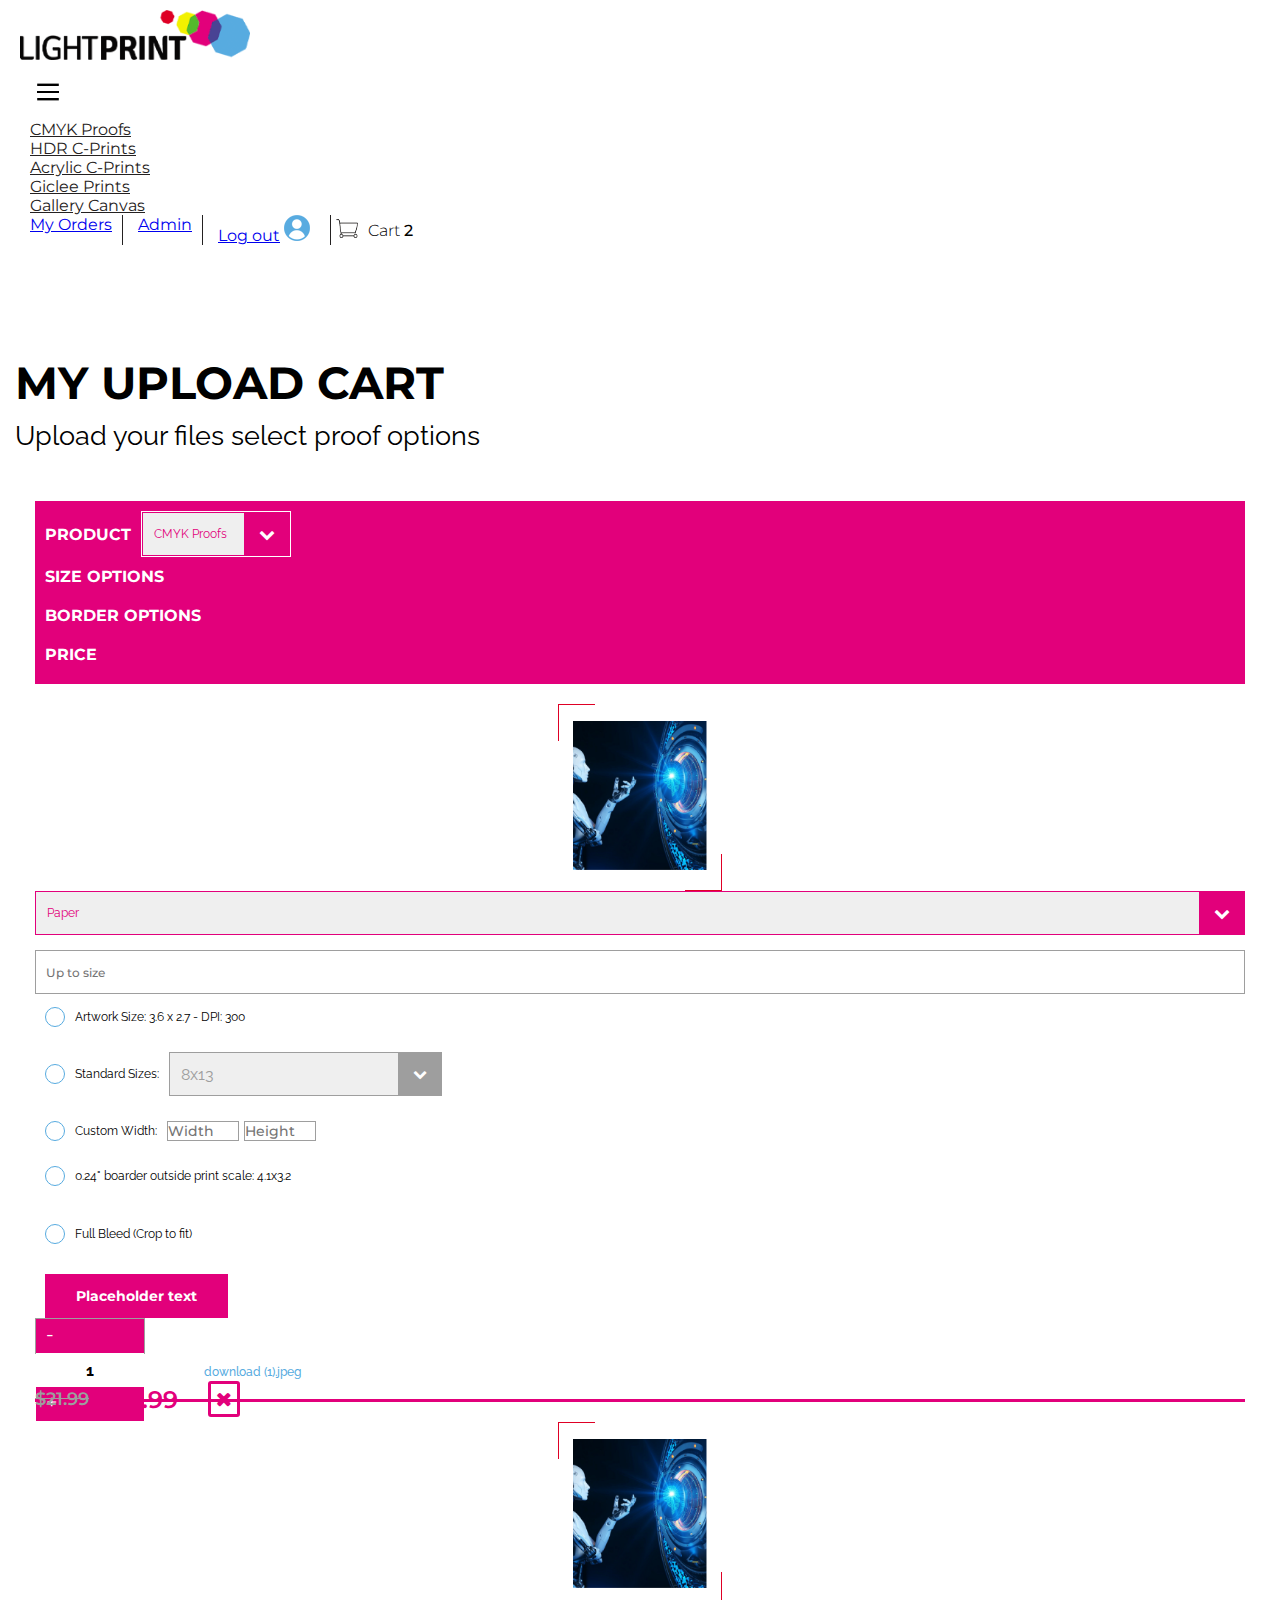
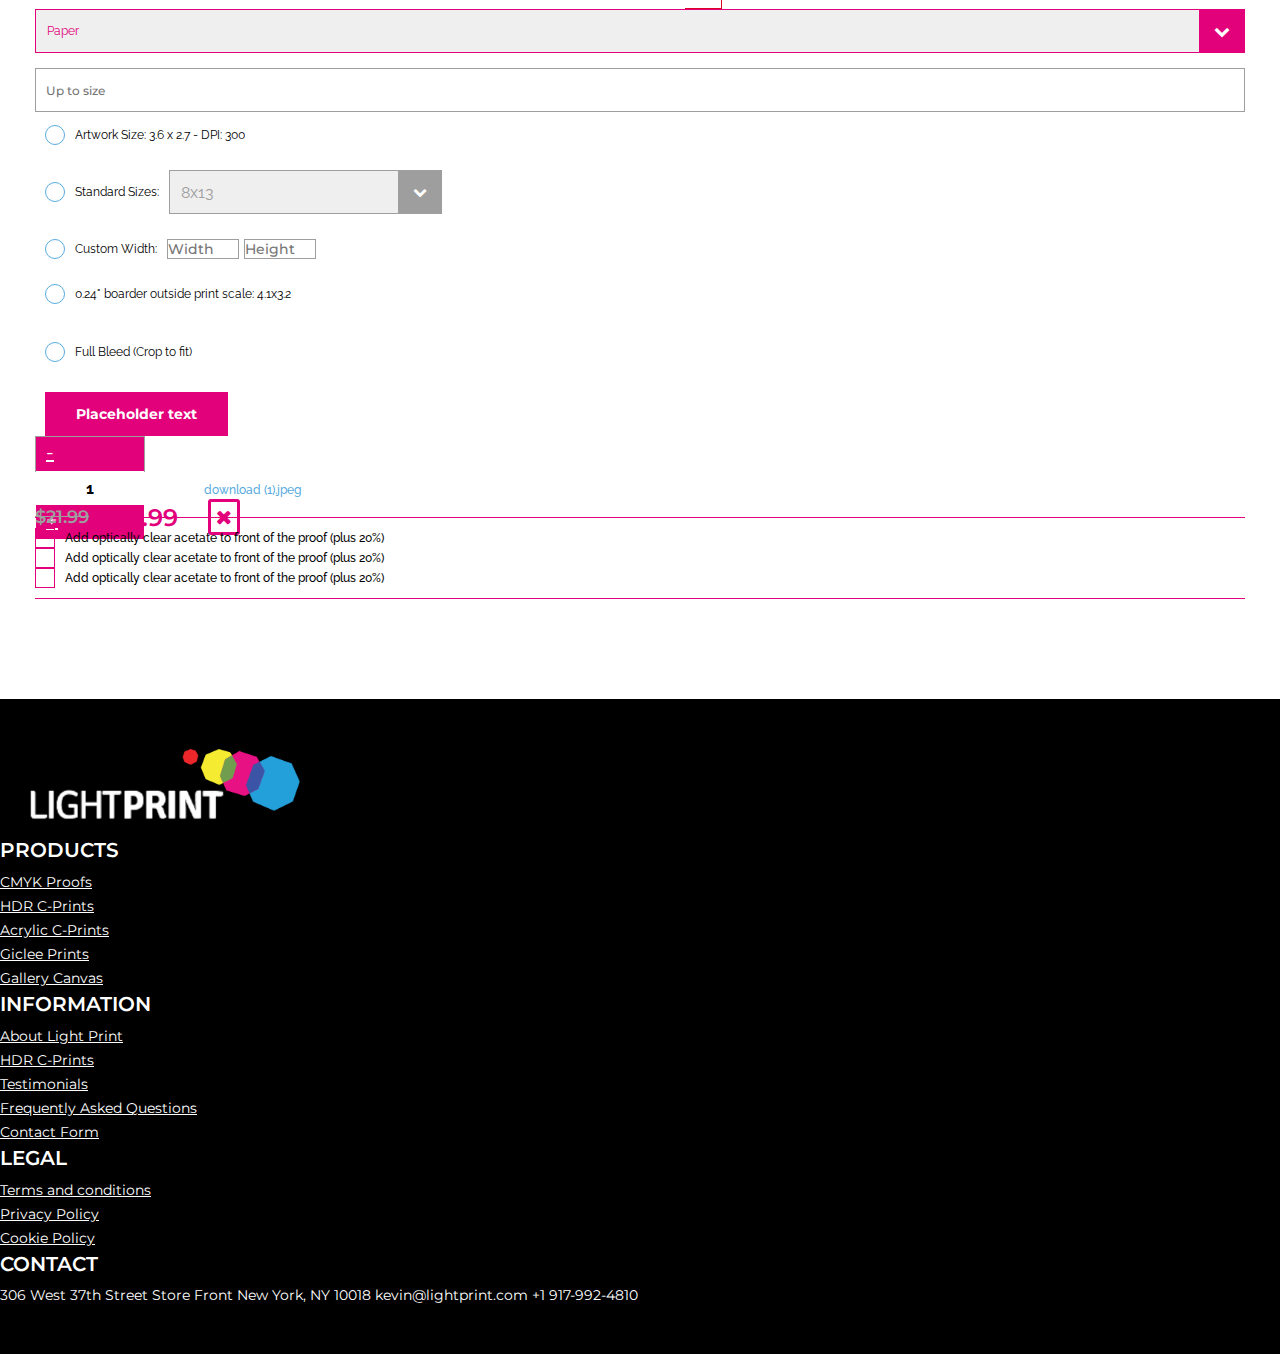
==== index.html @ 0cfaafa6 "first commit" ====
<!DOCTYPE html>
<html class="no-js" lang="en">
   <head>
      <meta http-equiv="Content-Type" content="text/html; charset=UTF-8">
      <meta http-equiv="x-ua-compatible" content="ie=7">
      <!--render Internet Explorer v7 standards mode regardless of doctype-->
      <meta http-equiv="x-ua-compatible" content="ie=emulateie7">
      <!--render according to doctype, standards is v7 and quirks is v5-->
      <meta http-equiv="x-ua-compatible" content="ie=8">
      <!--render Internet Explorer v8 standards mode regardless of doctype-->
      <meta http-equiv="x-ua-compatible" content="ie=emulateie8">
      <!--render according to doctype, standards is v8 and quirks is v5-->
      <meta http-equiv="x-ua-compatible" content="ie=edge">
      <!--render using latest version of Internet Explorer-->
      <meta http-equiv="x-ua-compatible" content="ie=5">
      <!--render using Internet Explorer v7 quirks mode, which is like v5-->
      <meta http-equiv="x-ua-compatible" content="ie=5; ie=8">
      <!--render using v8 if available, otherwise use v5 instead of v6 or v7-->
      <meta http-equiv="x-ua-compatible" content="chrome=1">
      <!--render using Chrome if available-->
      <meta http-equiv="x-ua-compatible" content="ie=emulateie7; chrome=1">
      <!--render Chrome if available or Internet Explorer v7-->
      <meta name="google-site-verification" content="0XYpGK5xpKSmNzMzrvi33Sb9QMF3Yn48p1UPnIRQwAw">
      <meta name="viewport" content="width=device-width, initial-scale=1, shrink-to-fit=no">
      <meta name="description" content="">
      <meta name="keywords" content="">
      <meta name="author" content="">
      <link rel="preconnect" href="https://fonts.googleapis.com">
      <link rel="preconnect" href="https://fonts.gstatic.com" crossorigin>
      <link href="https://fonts.googleapis.com/css2?family=Montserrat:wght@100;200;300;400;500;600;700;800;900&display=swap" rel="stylesheet">
      <link href="https://fonts.googleapis.com/css2?family=Raleway:wght@100;200;300;400;500;600;700;800;900&display=swap" rel="stylesheet">
      <link rel="stylesheet" href="https://cdnjs.cloudflare.com/ajax/libs/font-awesome/4.7.0/css/font-awesome.css" integrity="sha512-5A8nwdMOWrSz20fDsjczgUidUBR8liPYU+WymTZP1lmY9G6Oc7HlZv156XqnsgNUzTyMefFTcsFH/tnJE/+xBg==" crossorigin="anonymous" referrerpolicy="no-referrer" />
      <title>Cart</title>
      <link rel="stylesheet" href="https://cdn.jsdelivr.net/npm/bootstrap@4.6.2/dist/css/bootstrap.min.css" integrity="sha384-xOolHFLEh07PJGoPkLv1IbcEPTNtaed2xpHsD9ESMhqIYd0nLMwNLD69Npy4HI+N" crossorigin="anonymous">
      <link rel="stylesheet" href="assets/css/new.css">
   </head>
   <body>
      <header class="main_header_bg" >
         <div class="navbar-container" id="navbar" >
            <div class="navbar navbar-expand-lg">
               <a class="navbar-brand" href="/">
                  <div class="main_header__logo">
                     <img src="./assets/images/logo_1.png">
                  </div>
               </a>
               <button class="navbar-toggler" data-target="#collapsibleNavbar" data-toggle="collapse" id="toggle-menu">
               </button>
               <div class="collapse navbar-collapse" id="collapsibleNavbar">
                  <ul class="navbar-nav mx-auto">
                     <li class="nav-item ">
                        <a class="" href="#">CMYK Proofs</a>
                     </li>
                     <li class="nav-item ">
                        <a class="" href="#">HDR C-Prints</a>
                     </li>
                     <li class="nav-item ">
                        <a class="" href="#">Acrylic C-Prints</a>
                     </li>
                     <li class="nav-item ">
                        <a class="" href="#">Giclee Prints</a>
                     </li>
                     <li class="nav-item ">
                        <a class="" href="#">Gallery Canvas</a>
                     </li>
                  </ul>
                  <div class="form-inline header__info">
                     <div class="login">
                        <a class="log" href="#">My Orders</a>
                     </div>
                     <div class="login">
                        <a class="log" href="#">Admin</a>
                     </div>
                     <div class="login">
                        <a class="log" href="users/sign_out">Log out</a>
                        <a class="user" href="#"><img src="./assets/images/user-icon.png"></a>
                     </div>
                     <div class="cart-panel">
                        <a href="cart"><img src="./assets/images/cart.png"></a>
                        <h2>Cart <span>2</span></h2>
                     </div>
                     <div class="iconLink iconLink_clock"></div>
                     <div class="iconLink iconLink_phone"></div>
                  </div>
               </div>
            </div>
            <div class="num" style="background-image: url('');">
               <h2 class="text-center">9179924810</h2>
            </div>
            <div class="num-mobile">
               <h2 class="text-left">9179924810</h2>
            </div>
         </div>
      </header>
      <main>
         <section class="upload-wrapper">
            <div class="container-custom">
               <div class="header-section text-center">
                  <h1>MY UPLOAD CART</h1>
                  <p>Upload your files select proof options </p>
               </div>
               <div class="scrollable-div">
                  <div class="custom-table">
                     <div class="table-header row align-items-center element desktop-table-header" style="background-color: #E2007B;" id ='element-1'>
                        <div class="col-md-4">
                           <div class="header-filter row">
                              <div class="col-5">
                                 <h2>PRODUCT</h2>
                              </div>
                              <div class="col-7">
                                 <div class="dropdown-wrapper tooltip-wrapper" style="border: 1px solid #fff;">
                                    <span class="tooltiptext">Placeholder text</span>
                                    <select class="product_dropdown" style="border: 1px solid #e2007b; color: #e2007b;" id="element-select">
                                       <option selected="selected" value="cmyk-proofs">CMYK Proofs</option>
                                       <option value="hdr-c-prints">HDR C-Prints</option>
                                       <option value="acrylic-c-prints">Acrylic C-Prints</option>
                                       <option value="giclee-prints">Giclee Prints</option>
                                       <option value="gallery-canvas">Gallery Canvas</option>
                                    </select>
                                    <div class="icon-div" style="background-color: #e2007b;">
                                       <i class="fa fa-chevron-down"></i>
                                    </div>
                                 </div>
                              </div>
                           </div>
                        </div>
                        <div class="col-md-3">
                           <h2>SIZE OPTIONS</h2>
                        </div>
                        <div class="col-md-3">
                           <h2>Border Options</h2>
                        </div>
                        <div class="col-md-2">
                           <h2 class="text-center">
                              <div class="price-title-wrapper">PRICE</div>
                           </h2>
                        </div>
                     </div>
                     <div class="data-container">
                        <div class="table-body row">
                           <div class="col-md-4">
                              <!-- mobile header -->
                              <div class="table-header row align-items-center element table-mobile-header product-bar" style="background-color: #E2007B;" id ='element-1'>
                                 <div class="col-12">
                                    <div class="header-filter row">
                                       <div class="col-5">
                                          <h2>PRODUCT</h2>
                                       </div>
                                       <div class="col-7">
                                          <div class="dropdown-wrapper tooltip-wrapper" style="border: 1px solid #fff;">
                                             <span class="tooltiptext">Placeholder text</span>
                                             <select class="product_dropdown" style="border: 1px solid #e2007b; color: #e2007b;" id="element-select">
                                                <option selected="selected" value="cmyk-proofs">CMYK Proofs</option>
                                                <option value="hdr-c-prints">HDR C-Prints</option>
                                                <option value="acrylic-c-prints">Acrylic C-Prints</option>
                                                <option value="giclee-prints">Giclee Prints</option>
                                                <option value="gallery-canvas">Gallery Canvas</option>
                                             </select>
                                             <div class="icon-div" style="background-color: #e2007b;">
                                                <i class="fa fa-chevron-down"></i>
                                             </div>
                                          </div>
                                       </div>
                                    </div>
                                 </div>
                              </div>
                              <!-- end of mobile header -->
                              <div class="row">
                                 <div class="col-md-5">
                                    <div class="image-wrapper">
                                       <div class="top-box"></div>
                                       <img src="assets/images/example-image.png" alt="" class="preview-image">
                                       <div class="bottom-box"></div>
                                    </div>
                                    <!-- mobile image name -->
                                    <h2 class="image-label mobile-display">download (1).jpeg</h2>
                                    <!-- end of image name -->
                                 </div>
                                 <div class="col-md-7">
                                    <div class="selection-container">
                                       <div class="dropdown-wrapper tooltip-wrapper">
                                          <span class="tooltiptext">Placeholder text</span>
                                          <select class="product_dropdown" style="border: 1px solid #e2007b; color: #e2007b;" >
                                             <option selected="selected" value="cmyk-proofs">Paper</option>
                                             <option value="hdr-c-prints" >Placeholder text</option>
                                             <option value="acrylic-c-prints">Placeholder text</option>
                                             <option value="giclee-prints">Placeholder text</option>
                                             <option value="gallery-canvas">Placeholder text</option>
                                          </select>
                                          <div class="icon-div" style="background-color: #e2007b;">
                                             <i class="fa fa-chevron-down"></i>
                                          </div>
                                       </div>
                                       <div class="text-field tooltip-wrapper rel">
                                          <span class="tooltiptext">Placeholder text</span>
                                          <input type="text" placeholder="Up to size">
                                       </div>
                                    </div>
                                 </div>
                              </div>
                           </div>
                           <div class="col-md-3">
                              <!-- mobile header -->
                              <div class="table-header row align-items-center element table-mobile-header" style="background-color: #E2007B;" id ='element-1'>
                                 <div class="col-12">
                                    <h2>SIZE OPTIONS</h2>
                                 </div>
                              </div>
                              <!-- end of mobile header -->
                              <div class="size-options">
                                 <div class="option-row">
                                    <div class="option-wrapper tooltip-wrapper">
                                       <span class="tooltiptext">Placeholder text</span>
                                       <input type="radio" name="art_size" id ="size_1">
                                       <label for="size_1"><span></span></label>
                                       <div class="option-name">
                                          Artwork Size:  3.6 x 2.7 - DPI: 300
                                       </div>
                                    </div>
                                 </div>
                                 <div class="option-row tooltip-wrapper">
                                    <span class="tooltiptext">Placeholder text</span>
                                    <div class="option-wrapper">
                                       <input type="radio" name="art_size" id ="size_2">
                                       <label for="size_2"><span></span></label>
                                       <div class="option-name" style="white-space: nowrap;">
                                          Standard Sizes: 
                                       </div>
                                       <div class="dropdown-wrapper">
                                          <select class="product_dropdown" style="border: 1px solid #9E9E9E; color: #9E9E9E;" >
                                             <option selected="selected">8x13</option>
                                             <option>Placeholder text</option>
                                             <option>Placeholder text</option>
                                             <option>Placeholder text</option>
                                             <option>Placeholder text</option>
                                          </select>
                                          <div class="icon-div" style="background-color: #9E9E9E;">
                                             <i class="fa fa-chevron-down"></i>
                                          </div>
                                       </div>
                                    </div>
                                 </div>
                                 <div class="option-row tooltip-wrapper">
                                    <span class="tooltiptext">Placeholder text</span>
                                    <div class="option-wrapper">
                                       <input type="radio" name="art_size" id ="size_3">
                                       <label for="size_3"><span></span></label>
                                       <div class="option-name" style="white-space: nowrap;">
                                          Custom Width:
                                       </div>
                                       <div class="width-container">
                                          <input type="text" name="custom_width" id="custom_width_7446" value="" placeholder="Width" readonly="readonly" autocomplete="off" class="custom_fields custom_width form-control-sm number-field">
                                          <input type="text" name="custom_height" id="custom_height_7446" value="" placeholder="Height" readonly="readonly" autocomplete="off" class="custom_fields custom_height form-control-sm number-field">
                                       </div>
                                    </div>
                                 </div>
                              </div>
                           </div>
                           <div class="col-md-3">
                              <!-- mobile header -->
                              <div class="table-header row align-items-center element table-mobile-header" style="background-color: #E2007B;" id ='element-1'>
                                 <div class="col-12">
                                    <h2>Border Options</h2>
                                 </div>
                              </div>
                              <!-- end of mobile header -->
                              <div class="border-options">
                                 <div class="option-row tooltip-wrapper">
                                    <span class="tooltiptext">Placeholder text</span>
                                    <div class="option-wrapper">
                                       <input type="radio" name="border_option" id ="border_1">
                                       <label for="border_1"><span></span></label>
                                       <div class="option-name">
                                          0.24" boarder outside print scale: 4.1x3.2
                                       </div>
                                    </div>
                                 </div>
                                 <div class="option-row tooltip-wrapper">
                                    <span class="tooltiptext">Placeholder text</span>
                                    <div class="option-wrapper">
                                       <input type="radio" name="border_option" id ="border_2">
                                       <label for="border_2"><span></span></label>
                                       <div class="option-name">
                                          Full Bleed (Crop to fit)
                                       </div>
                                    </div>
                                 </div>
                              </div>
                              <div class="button-row border-button">
                                 <button class="btn customize-btn">Placeholder text</button>
                              </div>
                           </div>
                           <div class="col-md-2">
                              <!-- mobile header -->
                              <div class="table-header row align-items-center element table-mobile-header" style="background-color: #E2007B;" id ='element-1'>
                                 <div class="col-12">
                                    <h2 class="text-center">
                                       <div class="price-title-wrapper">PRICE</div>
                                    </h2>
                                 </div>
                              </div>
                              <!-- end of mobile header -->
                              <div class="mobile-price-container">
                                 <div class="price-wrapper price-counter">
                                    <div class="quantity d-block tooltip-wrapper rel">
                                       <span class="tooltiptext">Add or Remove Quantity</span>
                                       <div class="d-flex align-items-center justify-content-center item-width height-wrapper">
                                          <span class="quantity-remove quantity-button">
                                          <a class="number__minus">-</a>
                                          </span>
                                          <input value="1" min="1" step="1" class="number__field" id="7446_quantity__line_item" readonly="readonly" type="number" >
                                          <span class="quantity-add quantity-button">
                                          <a class="number__plus">+</a>
                                          </span>
                                       </div>
                                       <div class="price-per-page">
                                       </div>
                                    </div>
                                 </div>
                                 <div class="price-main-container">
                                    <div class="price-container">
                                       <div class="class-inner">
                                          <div class="value-price text-center">
                                             <h2 class="discounted-price">
                                                $21.99
                                             </h2>
                                          </div>
                                          <div class="value-price text-center">
                                             <h2 class="original-price">
                                                $21.99
                                             </h2>
                                          </div>
                                       </div>
                                       <a class="close order__delete-link" style="--cart-product-color-var: #e2007b;" id="order_delete_link_7446"  href="#"><i class="fa fa-times"></i></a>
                                    </div>
                                    <!-- <div class="price-container">
                                       </div> -->
                                 </div>
                              </div>
                           </div>
                           <div class="col-12">
                              <h2 class="image-label desktop-display">download (1).jpeg</h2>
                           </div>
                        </div>
                        <div class="table-body row">
                           <div class="col-md-4">
                              <!-- mobile header -->
                              <div class="table-header row align-items-center element table-mobile-header product-bar" style="background-color: #E2007B;" id ='element-1'>
                                 <div class="col-12">
                                    <div class="header-filter row">
                                       <div class="col-5">
                                          <h2>PRODUCT</h2>
                                       </div>
                                       <div class="col-7">
                                          <div class="dropdown-wrapper tooltip-wrapper" style="border: 1px solid #fff;">
                                             <span class="tooltiptext">Placeholder text</span>
                                             <select class="product_dropdown" style="border: 1px solid #e2007b; color: #e2007b;" id="element-select">
                                                <option selected="selected" value="cmyk-proofs">CMYK Proofs</option>
                                                <option value="hdr-c-prints">HDR C-Prints</option>
                                                <option value="acrylic-c-prints">Acrylic C-Prints</option>
                                                <option value="giclee-prints">Giclee Prints</option>
                                                <option value="gallery-canvas">Gallery Canvas</option>
                                             </select>
                                             <div class="icon-div" style="background-color: #e2007b;">
                                                <i class="fa fa-chevron-down"></i>
                                             </div>
                                          </div>
                                       </div>
                                    </div>
                                 </div>
                              </div>
                              <!-- end of mobile header -->
                              <div class="row">
                                 <div class="col-md-5">
                                    <div class="image-wrapper">
                                       <div class="top-box"></div>
                                       <img src="assets/images/example-image.png" alt="" class="preview-image">
                                       <div class="bottom-box"></div>
                                    </div>
                                    <!-- mobile image name -->
                                    <h2 class="image-label mobile-display">download (1).jpeg</h2>
                                    <!-- end of image name -->
                                 </div>
                                 <div class="col-md-7">
                                    <div class="selection-container">
                                       <div class="dropdown-wrapper tooltip-wrapper">
                                          <span class="tooltiptext">Placeholder text</span>
                                          <select class="product_dropdown" style="border: 1px solid #e2007b; color: #e2007b;" >
                                             <option selected="selected" value="cmyk-proofs">Paper</option>
                                             <option value="hdr-c-prints" >Placeholder text</option>
                                             <option value="acrylic-c-prints">Placeholder text</option>
                                             <option value="giclee-prints">Placeholder text</option>
                                             <option value="gallery-canvas">Placeholder text</option>
                                          </select>
                                          <div class="icon-div" style="background-color: #e2007b;">
                                             <i class="fa fa-chevron-down"></i>
                                          </div>
                                       </div>
                                       <div class="text-field tooltip-wrapper rel">
                                          <span class="tooltiptext">Placeholder text</span>
                                          <input type="text" placeholder="Up to size">
                                       </div>
                                    </div>
                                 </div>
                              </div>
                           </div>
                           <div class="col-md-3">
                              <!-- mobile header -->
                              <div class="table-header row align-items-center element table-mobile-header" style="background-color: #E2007B;" id ='element-1'>
                                 <div class="col-12">
                                    <h2>SIZE OPTIONS</h2>
                                 </div>
                              </div>
                              <!-- end of mobile header -->
                              <div class="size-options">
                                 <div class="option-row">
                                    <div class="option-wrapper tooltip-wrapper">
                                       <span class="tooltiptext">Placeholder text</span>
                                       <input type="radio" name="art_size_1" id ="size_1_1">
                                       <label for="size_1_1"><span></span></label>
                                       <div class="option-name">
                                          Artwork Size:  3.6 x 2.7 - DPI: 300
                                       </div>
                                    </div>
                                 </div>
                                 <div class="option-row tooltip-wrapper">
                                    <span class="tooltiptext">Placeholder text</span>
                                    <div class="option-wrapper">
                                       <input type="radio" name="art_size_1" id ="size_2_1">
                                       <label for="size_2_1"><span></span></label>
                                       <div class="option-name" style="white-space: nowrap;">
                                          Standard Sizes: 
                                       </div>
                                       <div class="dropdown-wrapper">
                                          <select class="product_dropdown" style="border: 1px solid #9E9E9E; color: #9E9E9E;" >
                                             <option selected="selected">8x13</option>
                                             <option>Placeholder text</option>
                                             <option>Placeholder text</option>
                                             <option>Placeholder text</option>
                                             <option>Placeholder text</option>
                                          </select>
                                          <div class="icon-div" style="background-color: #9E9E9E;">
                                             <i class="fa fa-chevron-down"></i>
                                          </div>
                                       </div>
                                    </div>
                                 </div>
                                 <div class="option-row tooltip-wrapper">
                                    <span class="tooltiptext">Placeholder text</span>
                                    <div class="option-wrapper">
                                       <input type="radio" name="art_size_1" id ="size_3_1">
                                       <label for="size_3_1"><span></span></label>
                                       <div class="option-name" style="white-space: nowrap;">
                                          Custom Width:
                                       </div>
                                       <div class="width-container">
                                          <input type="text" name="custom_width" id="custom_width_7446" value="" placeholder="Width" readonly="readonly" autocomplete="off" class="custom_fields custom_width form-control-sm number-field">
                                          <input type="text" name="custom_height" id="custom_height_7446" value="" placeholder="Height" readonly="readonly" autocomplete="off" class="custom_fields custom_height form-control-sm number-field">
                                       </div>
                                    </div>
                                 </div>
                              </div>
                           </div>
                           <div class="col-md-3">
                              <!-- mobile header -->
                              <div class="table-header row align-items-center element table-mobile-header" style="background-color: #E2007B;" id ='element-1'>
                                 <div class="col-12">
                                    <h2>Border Options</h2>
                                 </div>
                              </div>
                              <!-- end of mobile header -->
                              <div class="border-options">
                                 <div class="option-row tooltip-wrapper">
                                    <span class="tooltiptext">Placeholder text</span>
                                    <div class="option-wrapper">
                                       <input type="radio" name="border_option_1" id ="border_1_1">
                                       <label for="border_1_1"><span></span></label>
                                       <div class="option-name">
                                          0.24" boarder outside print scale: 4.1x3.2
                                       </div>
                                    </div>
                                 </div>
                                 <div class="option-row tooltip-wrapper">
                                    <span class="tooltiptext">Placeholder text</span>
                                    <div class="option-wrapper">
                                       <input type="radio" name="border_option_1" id ="border_2_1">
                                       <label for="border_2_1"><span></span></label>
                                       <div class="option-name">
                                          Full Bleed (Crop to fit)
                                       </div>
                                    </div>
                                 </div>
                              </div>
                              <div class="button-row border-button">
                                 <button class="btn customize-btn">Placeholder text</button>
                              </div>
                           </div>
                           <div class="col-md-2">
                              <!-- mobile header -->
                              <div class="table-header row align-items-center element table-mobile-header" style="background-color: #E2007B;" id ='element-1'>
                                 <div class="col-12">
                                    <h2 class="text-center">
                                       <div class="price-title-wrapper">PRICE</div>
                                    </h2>
                                 </div>
                              </div>
                              <!-- end of mobile header -->
                              <div class="mobile-price-container">
                                 <div class="price-wrapper price-counter">
                                    <div class="quantity d-block tooltip-wrapper rel">
                                       <span class="tooltiptext">Add or Remove Quantity</span>
                                       <div class="d-flex align-items-center justify-content-center item-width height-wrapper">
                                          <span class="quantity-remove quantity-button">
                                          <a class="number__minus" href="javascript: void(0);">-</a>
                                          </span>
                                          <input value="1" min="1" step="1" class="number__field" id="7446_quantity__line_item" readonly="readonly" type="number">
                                          <span class="quantity-add quantity-button">
                                          <a class="number__plus" href="javascript: void(0);">+</a>
                                          </span>
                                       </div>
                                       <div class="price-per-page">
                                       </div>
                                    </div>
                                 </div>
                                 <div class="price-main-container">
                                    <div class="price-container">
                                       <div class="class-inner">
                                          <div class="value-price text-center">
                                             <h2 class="discounted-price">
                                                $21.99
                                             </h2>
                                          </div>
                                          <div class="value-price text-center">
                                             <h2 class="original-price">
                                                $21.99
                                             </h2>
                                          </div>
                                       </div>
                                       <a class="close order__delete-link" style="--cart-product-color-var: #e2007b;" id="order_delete_link_7446"  href="#"><i class="fa fa-times"></i></a>
                                    </div>
                                 </div>
                              </div>
                           </div>
                           <div class="col-12">
                              <h2 class="image-label desktop-display">download (1).jpeg</h2>
                           </div>
                        </div>
                     </div>
                     <div class="option-upgrade">
                        <div class="row">
                           <div class="col-md-4 tooltip-wrapper">
                              <span class="tooltiptext">Placeholder text</span>
                              <div class="row-checkbox">
                                 <input type="checkbox" name ="add_option_1_1" id ="a_1_1">
                                 <label for="a_1_1">Add optically clear acetate to front of the proof (plus 20%)</label>
                              </div>
                           </div>
                           <div class="col-md-4 tooltip-wrapper">
                              <span class="tooltiptext">Placeholder text</span>
                              <div class="row-checkbox">
                                 <input type="checkbox" name ="add_option_1_1" id ="a_2_1">
                                 <label for="a_2_1">Add optically clear acetate to front of the proof (plus 20%)</label>
                              </div>
                           </div>
                           <div class="col-md-4 tooltip-wrapper">
                              <span class="tooltiptext">Placeholder text</span>
                              <div class="row-checkbox">
                                 <input type="checkbox" name ="add_option_1_1" id ="a_3_1">
                                 <label for="a_3_1">Add optically clear acetate to front of the proof (plus 20%)</label>
                              </div>
                           </div>
                        </div>
                     </div>
                  </div>
               </div>
            </div>
         </section>
      </main>
      <!-- new footer  -->
      <footer>
         <div class="container">
            <div class="row">
               <div class="col-lg-4">
                  <img src="assets/images/logo.png" alt="" class="footer-logo">
               </div>
               <div class="col-lg-2">
                  <div class="menu-links">
                     <h2>PRODUCTS</h2>
                     <ul>
                        <li><a href="#">CMYK Proofs</a></li>
                        <li><a href="#">HDR C-Prints</a></li>
                        <li><a href="#">Acrylic C-Prints</a></li>
                        <li><a href="#">Giclee Prints</a></li>
                        <li><a href="#">Gallery Canvas</a></li>
                     </ul>
                  </div>
               </div>
               <div class="col-lg-2">
                  <div class="menu-links">
                     <h2>INFORMATION</h2>
                     <ul>
                        <li><a href="#">About Light Print
                           </a>
                        </li>
                        <li><a href="#">HDR C-Prints</a></li>
                        <li><a href="#">Testimonials</a></li>
                        <li><a href="#">Frequently Asked Questions</a></li>
                        <li><a href="#">Contact Form</a></li>
                     </ul>
                  </div>
               </div>
               <div class="col-lg-2">
                  <div class="menu-links">
                     <h2>LEGAL</h2>
                     <ul>
                        <li><a href="#">Terms and conditions
                           </a>
                        </li>
                        <li><a href="#">Privacy Policy</a></li>
                        <li><a href="#">Cookie Policy</a></li>
                     </ul>
                  </div>
               </div>
               <div class="col-lg-2">
                  <div class="menu-links">
                     <h2>CONTACT</h2>
                     <p>306 West 37th Street
                        Store Front
                        New York, NY 10018
                        kevin@lightprint.com
                        +1 917-992-4810
                     </p>
                  </div>
               </div>
            </div>
         </div>
      </footer>
      <script src="https://cdnjs.cloudflare.com/ajax/libs/jquery/3.7.1/jquery.min.js" integrity="sha512-v2CJ7UaYy4JwqLDIrZUI/4hqeoQieOmAZNXBeQyjo21dadnwR+8ZaIJVT8EE2iyI61OV8e6M8PP2/4hpQINQ/g==" crossorigin="anonymous" referrerpolicy="no-referrer"></script>
      <script src="https://cdn.jsdelivr.net/npm/bootstrap@4.6.2/dist/js/bootstrap.min.js" integrity="sha384-+sLIOodYLS7CIrQpBjl+C7nPvqq+FbNUBDunl/OZv93DB7Ln/533i8e/mZXLi/P+" crossorigin="anonymous"></script>
      <script src="https://cdn.jsdelivr.net/npm/bootstrap@4.6.2/dist/js/bootstrap.bundle.min.js" integrity="sha384-Fy6S3B9q64WdZWQUiU+q4/2Lc9npb8tCaSX9FK7E8HnRr0Jz8D6OP9dO5Vg3Q9ct" crossorigin="anonymous"></script>
      <script src="assets/js/new.js"></script>
      
   </body>
</html>
---- assets/css/new.css ----
@charset "UTF-8";
@import url("//fonts.googleapis.com/css2?family=Raleway:wght@100;300;400;500;600;700;800;900&display=swap");
.upload-list li .category-select {
  align-items: flex-start;
}

/* line 5, app/assets/stylesheets/contacts.scss */
.upload-list li .category-select .common-select {
  position: relative;
  margin-right: 20px;
}

/* line 8, app/assets/stylesheets/contacts.scss */
.upload-list li .category-select .common-select select {
  -webkit-appearance: none;
  -moz-appearance: none;
  appearance: none;
  outline: 0;
  border: 0;
  box-shadow: none;
  flex: 1;
  padding: 0 1em;
  background-image: none;
  cursor: pointer;
  font-size: 18px;
  font-family: "Raleway", sans-serif;
  font-weight: 500;
  border-top-left-radius: 5px;
  border-bottom-left-radius: 5px;
  padding-right: 57px;
  border: 1px solid;
  height: 50px;
  width: 100%;
}

/* line 32, app/assets/stylesheets/contacts.scss */
.upload-list li .category-select .common-select::after {
  content: "▼";
  position: absolute;
  height: 100%;
  top: 0;
  right: 0;
  transition: 0.25s all ease;
  pointer-events: none;
  font-size: 22px;
  padding: 10px;
  color: #fff;
  border-top-right-radius: 5px;
  border-bottom-right-radius: 5px;
  background-color: #433e3e;
}

/* line 49, app/assets/stylesheets/contacts.scss */
.upload-list li .category-select .common-select.selection-1 select {
  width: 250px;
}

/* line 54, app/assets/stylesheets/contacts.scss */
.upload-list li .category-select .common-select.selection-2 select {
  width: 230px;
  border: 1px solid #686663;
}

/* line 58, app/assets/stylesheets/contacts.scss */
.upload-list li .category-select .common-select.selection-2:after {
  background-color: #686663;
}

/* line 63, app/assets/stylesheets/contacts.scss */
.upload-list li .category-select .common-select.selection-3 select {
  width: 180px;
}

/* line 68, app/assets/stylesheets/contacts.scss */
.upload-list li .category-select .price-wrapper {
  width: 165px;
  text-align: center;
}

/* line 72, app/assets/stylesheets/contacts.scss */
.upload-list li .category-select .value-price {
  text-align: center;
  margin-right: 5px;
}

/* line 75, app/assets/stylesheets/contacts.scss */
.upload-list li .category-select .value-price h2 {
  font-size: 18px;
  position: relative;
}

/* line 80, app/assets/stylesheets/contacts.scss */
.upload-list li .category-select .value-price h2.original-price:after {
  content: "";
  height: 2px;
  width: 100%;
  position: absolute;
  left: 0;
  top: 0;
  bottom: 0;
  margin: auto 0;
}

/* line 92, app/assets/stylesheets/contacts.scss */
.upload-list li .category-select .value-price h2.original-price-with-discount:after {
  content: "";
  height: 2px;
  width: 100%;
  background-color: #f60808;
  position: absolute;
  left: 0;
  top: 0;
  bottom: 0;
  margin: auto 0;
}

/* line 106, app/assets/stylesheets/contacts.scss */
.upload-list li .bottom-options {
  display: flex;
  margin-top: 10px;
}

/* line 109, app/assets/stylesheets/contacts.scss */
.upload-list li .bottom-options .common-wrapper {
  margin-right: 20px;
}

/* line 111, app/assets/stylesheets/contacts.scss */
.upload-list li .bottom-options .common-wrapper .checkbox-div {
  display: flex;
}

/* line 113, app/assets/stylesheets/contacts.scss */
.upload-list li .bottom-options .common-wrapper .checkbox-div input {
  position: absolute;
  left: -9999px;
}

/* line 117, app/assets/stylesheets/contacts.scss */
.upload-list li .bottom-options .common-wrapper .checkbox-div label {
  font-size: 14px;
  display: flex;
  align-items: flex-start;
  position: relative;
  cursor: pointer;
}

/* line 123, app/assets/stylesheets/contacts.scss */
.upload-list li .bottom-options .common-wrapper .checkbox-div label:before {
  content: "";
  height: 20px;
  width: 20px;
  border: 1px solid #000;
  border-radius: 5px;
  display: block;
  flex-shrink: 0;
  margin-right: 5px;
}

/* line 134, app/assets/stylesheets/contacts.scss */
.upload-list li .bottom-options .common-wrapper .checkbox-div input:checked + label:after {
  content: "";
  height: 25px;
  width: 10px;
  border-right: 3px solid #000;
  border-bottom: 3px solid #000;
  position: absolute;
  left: 10px;
  bottom: 5px;
  transform: rotate(45deg);
}

/* line 149, app/assets/stylesheets/contacts.scss */
.upload-list li .bottom-options .wrapper-2 {
  width: 230px;
}

/* line 152, app/assets/stylesheets/contacts.scss */
.upload-list li .bottom-options .wrapper-3 {
  width: 180px;
}

/* line 155, app/assets/stylesheets/contacts.scss */
.upload-list li .bottom-options .spacer {
  width: 180px;
}

/* line 158, app/assets/stylesheets/contacts.scss */
.upload-list li .bottom-options .spacer2 {
  width: 40px;
}

/* line 161, app/assets/stylesheets/contacts.scss */
.upload-list li .bottom-options .final-value {
  margin-right: 20px;
}

/* line 163, app/assets/stylesheets/contacts.scss */
.upload-list li .bottom-options .final-value h2 {
  font-size: 18px;
  position: relative;
}

/* line 170, app/assets/stylesheets/contacts.scss */
.upload-list .line-spacer {
  height: 1px;
  width: 100%;
  background-color: var(--cart-product-color-var);
  margin-top: 20px;
}

/* line 177, app/assets/stylesheets/contacts.scss */
.upload-list .file-name h2 {
  font-size: 16px;
  font-family: "Raleway", sans-serif;
  font-weight: 500;
}

/* line 183, app/assets/stylesheets/contacts.scss */
.upload-list .custom_div {
  font-size: 15px;
  font-family: "Raleway", sans-serif;
  font-weight: 500;
  margin-top: 5px;
}

/* line 189, app/assets/stylesheets/contacts.scss */
.upload-list .refresh_icon {
  font-size: 26px;
  cursor: pointer;
}

/* line 194, app/assets/stylesheets/contacts.scss */
.upload-details ul .quantity {
  margin-right: 0;
}

/* line 197, app/assets/stylesheets/contacts.scss */
.p-t-70 {
  padding-top: 70px;
}

/* line 200, app/assets/stylesheets/contacts.scss */
.ajax-loader {
  width: 35px;
  margin-top: 10px;
}

/* line 1, app/assets/stylesheets/direct-upload.scss */
.direct-upload {
  display: inline-block;
  width: 100%;
  position: relative;
  border-radius: 10px;
  flex: 1 0 calc(100% - 117px);
  height: 6px;
  background: #d3dfeb;
  padding-top: 10px;
}

/* line 13, app/assets/stylesheets/direct-upload.scss */
.direct-upload--pending {
  opacity: 0.6;
}

/* line 17, app/assets/stylesheets/direct-upload.scss */
.direct-upload__progress {
  position: absolute;
  width: 50%;
  top: 0;
  left: 0;
  bottom: 0;
  border-radius: 10px;
  background: var(--cart-product-color-var) !important;
  transition: width 120ms ease-out 60ms ease-in;
  transform: translate3d(0, 0, 0);
}

/* line 29, app/assets/stylesheets/direct-upload.scss */
.direct-upload--complete .direct-upload__progress {
  opacity: 0.4;
}

/* line 33, app/assets/stylesheets/direct-upload.scss */
.direct-upload--error {
  border-color: red;
}

/* line 37, app/assets/stylesheets/direct-upload.scss */
input[type=file][data-direct-upload-url][disabled] {
  display: none;
}

body.lb-disable-scrolling {
  overflow: hidden;
}

.lightboxOverlay {
  position: absolute;
  top: 0;
  left: 0;
  z-index: 9999;
  background-color: black;
  filter: progid:DXImageTransform.Microsoft.Alpha(Opacity=80);
  opacity: 0.8;
  display: none;
}

.lightbox {
  position: absolute;
  left: 0;
  width: 100%;
  z-index: 10000;
  text-align: center;
  line-height: 0;
  font-weight: normal;
  outline: none;
  height: 100% !important;
  display: flex;
  justify-content: center;
  align-items: center;
  flex-direction: column;
}

.lightbox .lb-image {
  display: block;
  height: auto;
  max-width: inherit;
  max-height: none;
  border-radius: 3px;
  /* Image border */
}

.lightbox a img {
  border: none;
}

.lb-outerContainer {
  position: relative;
  zoom: 1;
  width: 250px;
  height: 250px;
  margin: 0 auto;
  border-radius: 4px;
  /* Background color behind image.
         This is visible during transitions. */
  background-color: white;
}

.lb-outerContainer:after {
  content: "";
  display: table;
  clear: both;
}

.lb-loader {
  position: absolute;
  top: 43%;
  left: 0;
  height: 25%;
  width: 100%;
  text-align: center;
  line-height: 0;
}

/*.lb-cancel {
      display: block;
      width: 32px;
      height: 32px;
      margin: 0 auto;
      background: url(../images/loading.gif) no-repeat;
    }*/
.lb-nav {
  position: absolute;
  top: 0;
  left: 0;
  height: 100%;
  width: 100%;
  z-index: 10;
}

.lb-container > .nav {
  left: 0;
}

.lb-nav a {
  outline: none;
  background-image: url("[data-uri]");
}

.lb-prev,
.lb-next {
  height: 100%;
  cursor: pointer;
  display: none;
}

.lb-nav a.lb-prev {
  width: 34%;
  left: 0;
  float: left;
  background: url("../images/arrow-left.png") left 48% no-repeat;
  filter: progid:DXImageTransform.Microsoft.Alpha(Opacity=0);
  opacity: 0;
  transition: opacity 0.6s;
  display: none !important;
}

.lb-nav a.lb-prev:hover {
  filter: progid:DXImageTransform.Microsoft.Alpha(Opacity=100);
  opacity: 1;
}

.lb-nav a.lb-next {
  width: 64%;
  right: 0;
  float: right;
  background: url("../images/arrow-right.png") right 48% no-repeat;
  filter: progid:DXImageTransform.Microsoft.Alpha(Opacity=0);
  opacity: 0;
  transition: opacity 0.6s;
  display: none !important;
}

.lb-nav a.lb-next:hover {
  filter: progid:DXImageTransform.Microsoft.Alpha(Opacity=100);
  opacity: 1;
}

.lb-dataContainer {
  margin: 0 auto;
  padding-top: 5px;
  zoom: 1;
  width: 100%;
  border-bottom-left-radius: 4px;
  border-bottom-right-radius: 4px;
}

.lb-dataContainer:after {
  content: "";
  display: table;
  clear: both;
}

.lb-data {
  padding: 0 4px;
  color: #ccc;
}

.lb-data .lb-details {
  width: 85%;
  float: left;
  text-align: left;
  line-height: 1.1em;
}

.lb-data .lb-caption {
  font-size: 13px;
  font-weight: bold;
  line-height: 1em;
}

.lb-data .lb-caption a {
  color: #4ae;
}

.lb-data .lb-number {
  display: block;
  clear: left;
  padding-bottom: 1em;
  font-size: 12px;
  color: #999999;
  display: none !important;
}

.lb-data .lb-close {
  display: block;
  float: right;
  width: 30px;
  height: 30px;
  background-image: url("/close.png");
  background-size: cover;
  background-repeat: no-repeat;
  filter: invert(1);
  text-align: right;
  outline: none;
  filter: progid:DXImageTransform.Microsoft.Alpha(Opacity=70);
  opacity: 0.7;
  transition: opacity 0.2s;
}

.lb-data .lb-close:hover {
  cursor: pointer;
  filter: progid:DXImageTransform.Microsoft.Alpha(Opacity=100);
  opacity: 1;
}

@font-face {
  font-family: "gilroy-bolduploaded_file";
  src: url("../fonts/Gilroy_fonts/gilroy-bold-webfont.woff2") format("woff2"), url("../fonts/Gilroy_fonts/gilroy-bold-webfont.woff") format("woff");
  font-weight: normal;
  font-style: normal;
}
@font-face {
  font-family: "gilroyextrabold";
  src: url("../fonts/Gilroy_fonts/gilroy-extrabold-webfont.woff2") format("woff2"), url("../fonts/Gilroy_fonts/gilroy-extrabold-webfont.woff") format("woff");
  font-weight: normal;
  font-style: normal;
}
@font-face {
  font-family: "gilroylight";
  src: url("../fonts/Gilroy_fonts/gilroy-light-webfont.woff2") format("woff2"), url("../fonts/Gilroy_fonts/gilroy-light-webfont.woff") format("woff");
  font-weight: normal;
  font-style: normal;
}
html,
body {
  padding: 0;
  margin: 0;
  box-sizing: border-box;
  background-repeat: no-repeat;
}

ul,
li {
  margin: 0;
  padding: 0;
  box-sizing: border-box;
}

li {
  list-style: none;
}

textarea {
  resize: vertical;
}

a:hover {
  text-decoration: none;
}

* html .clearfix {
  height: 1%;
}

* {
  background-repeat: no-repeat;
  margin: 0;
  padding: 0;
  box-sizing: border-box;
}

h1,
h2,
h3,
h4,
h5,
span,
p,
a,
label {
  margin-bottom: 0;
}

img {
  max-width: 100%;
}

input[type=number]::-webkit-outer-spin-button,
input[type=number]::-webkit-inner-spin-button {
  -webkit-appearance: none;
  margin: 0;
}

input[type=number] {
  -moz-appearance: textfield;
}

.ease,
a,
input[type=submit],
button {
  transition: all 0.5s ease;
}

.relative {
  position: relative;
}

.clearfix {
  display: block;
  clear: both;
}

.clearfix:after {
  visibility: hidden;
  display: block;
  font-size: 0;
  content: "";
  clear: both;
  height: 0;
}

.center-div {
  position: absolute;
  top: 50%;
  left: 50%;
  margin-right: -50%;
  transform: translate(-50%, -50%);
}

.middle-div {
  position: absolute;
  top: 50%;
  transform: translate(0, -50%);
}

.hori-div {
  position: absolute;
  left: 50%;
  transform: translate(-50%, 0);
}

.bg-common {
  background-position: center;
  background-size: cover;
  background-repeat: no-repeat;
}

.relative,
.rel {
  position: relative;
}

.absolute,
.abs {
  position: absolute;
}

input:focus,
button:focus,
textarea:focus {
  outline: none;
}

.z-top {
  position: relative;
  z-index: 80;
}

.section_padding {
  padding: 100px 0;
}

.navbar-toggler {
  display: block;
  padding: 27px 19px;
  width: 18px;
  height: 2px;
  border: 0;
  box-sizing: content-box;
  background-clip: content-box;
  transition: background-color 500ms ease-in-out 250ms;
  background-color: #000;
  transform: scale(1.2);
}

.navbar-toggler:hover {
  cursor: pointer;
}

.navbar-toggler:before,
.navbar-toggler:after {
  position: relative;
  content: "";
  display: block;
  width: 18px;
  height: 2px;
  background-color: #000;
  transition: transform 500ms ease-in-out;
}

.navbar-toggler:before {
  top: -6px;
}

.navbar-toggler:after {
  bottom: -4px;
}

.navbar-toggler__text {
  display: none;
}

.navbar-toggler--active {
  background-color: rgba(255, 255, 255, 0);
  transition-delay: 0s;
}

.navbar-toggler--active:before {
  transform: translateY(6px) rotate(-225deg);
}

.navbar-toggler--active:after {
  transform: translateY(-6px) rotate(225deg);
}

body {
  font-family: "Montserrat", sans-serif;
}

#site-header {
  position: fixed;
  left: 0;
  top: 0;
  width: 100%;
  z-index: 100;
  transition: all 0.3s ease;
}

#site-header.hide {
  top: -130px;
}

.container-fluid {
  padding: 0 10%;
}

header .navbar {
  padding: 10px 50px;
}

header .navbar .navbar-nav li {
  margin: 0 20px;
}

header .navbar .navbar-nav li a {
  color: #242121;
  font-size: 18px;
}

header .header__info {
  display: flex;
  align-items: right;
}

header .header__info .login {
  border-right: 1px solid #242121;
  margin-right: 5px;
  padding: 0px 10px;
}

header .header__info .login a.user {
  display: inline-block;
  margin-right: 10px;
}

header .header__info .login a.toggle-login-modal {
  background-color: #58abe0;
  padding: 7px 20px;
  color: #fff;
  border-radius: 5px;
}

header .header__info .cart-panel {
  display: flex;
  align-items: center;
}

header .header__info .cart-panel a {
  display: inline-block;
  margin-right: 10px;
}

header .header__info .cart-panel h2 {
  font-size: 18px;
  font-weight: 300;
}

header .header__info .cart-panel h2 span {
  font-weight: 500;
}

header .header-tagline {
  background-color: #242121;
  padding: 10px 20px;
  text-align: center;
}

header .header-tagline h2 {
  color: #fff;
  font-size: 18px;
  font-weight: 600;
  text-transform: uppercase;
}

.home-1 img.banner {
  height: 400px;
  width: 100%;
  -o-object-fit: cover;
  object-fit: cover;
}

.home-1 .banner-content {
  padding: 50px 0 0px;
}

.home-1 .banner-content .custom-container {
  padding: 0 150px;
}

.home-1 .banner-content img {
  height: auto;
  -o-object-fit: contain;
  object-fit: contain;
  margin-top: -60px;
}

.home-1 .banner-content h1 {
  color: #fff;
  font-size: 45px;
  text-transform: uppercase;
  font-weight: 700;
  line-height: 1;
}

.home-1 .banner-content .divider {
  height: 2px;
  width: 100%;
  background-color: #fff;
  margin: 10px 0;
}

.home-1 .banner-content p {
  font-family: "Raleway", sans-serif;
  color: #fff;
  font-size: 26px;
  font-weight: 400;
  line-height: 1;
}

.home-1 .banner-content iframe {
  margin-top: -9rem;
  position: absolute;
  top: 0;
  width: 100%;
  height: 100%;
  left: 0;
}

.video-outer {
  position: relative;
  padding-top: 58.25%;
}

.home-2 {
  padding: 100px 0;
}

.home-2 ul.accordion-list li {
  margin-bottom: 40px;
}

.home-2 ul.accordion-list li .accordion-body .graphic-wrapper .box {
  height: 37px;
  width: 37px;
}

.home-2 ul.accordion-list li .accordion-body .graphic-wrapper .box.box-top {
  margin-right: auto;
  border-top: 1px solid #df0025;
  border-left: 1px solid #df0025;
  margin-bottom: -30px;
}

.home-2 ul.accordion-list li .accordion-body .graphic-wrapper .box.box-bottom {
  margin-left: auto;
  border-bottom: 1px solid #df0025;
  border-right: 1px solid #df0025;
  margin-top: -30px;
}

.home-2 ul.accordion-list li .accordion-body .graphic-wrapper .graphic-box {
  text-align: center;
  padding: 50px;
  position: relative;
}

.home-2 ul.accordion-list li .accordion-body .graphic-wrapper .graphic-box img.graphic {
  height: 80px;
  width: auto;
  -o-object-fit: contain;
  object-fit: contain;
  margin-bottom: 10px;
}

.home-2 ul.accordion-list li .accordion-body .graphic-wrapper .graphic-box img.shade {
  position: absolute;
  left: 0;
  bottom: 0;
  pointer-events: none;
}

.home-2 ul.accordion-list li .accordion-body .graphic-wrapper .graphic-box a {
  color: #57abe0;
  font-size: 18px;
  font-weight: 700;
  border-bottom: 1px solid;
}

.home-2 ul.accordion-list li .accordion-body .content {
  background-color: #fcfcfc;
}

.home-2 ul.accordion-list li .accordion-body .content .button-div {
  text-align: right;
  background-color: #fcfcfc;
}

.home-2 ul.accordion-list li .accordion-body .content .button-div button {
  border: none;
  background-color: transparent;
  font-size: 18px;
  font-weight: 700;
  position: relative;
  padding: 10px;
  padding-right: 50px;
  padding-bottom: 30px;
  margin-bottom: -13px;
  margin-right: -9px;
}

.home-2 ul.accordion-list li .accordion-body .content .button-div button img {
  position: absolute;
  height: 100%;
  width: 100%;
  right: 0;
  bottom: 0;
}

.home-2 ul.accordion-list li .accordion-body .content .button-div {
  display: flex;
  justify-content: space-between;
  align-items: center;
  margin-top: 10px;
}

.home-2 ul.accordion-list li .accordion-body .content .button-div .button-upload {
  margin-bottom: 10px;
}

.home-2 ul.accordion-list li .accordion-body .content .button-div button {
  margin-bottom: 0;
  padding: 8px 10px;
}

.home-2 ul.accordion-list li .accordion-body .content .button-div {
  padding: 10px 20px;
}

.button-upload a {
  display: block;
  width: 100%;
  padding: 8px 10px;
  border-radius: 5px;
  color: #fff;
  font-size: 16px;
  font-weight: 600;
}

.home-2 ul.accordion-list li .accordion-body .content img.paper-tip {
  position: absolute;
  right: 0;
  bottom: -22px;
  right: -18px;
  height: 100px;
  pointer-events: none;
}

.home-2 ul.accordion-list li .accordion-body .content p {
  font-family: "Raleway", sans-serif;
  font-weight: 300;
  color: #262323;
  font-size: 18px;
  padding: 50px 50px 0;
  position: relative;
  width: 100%;
  display: -webkit-box;
  -webkit-line-clamp: 3;
  -webkit-box-orient: vertical;
  text-overflow: ellipsis;
  overflow: hidden;
}

.home-2 ul.accordion-list li .accordion-body .close-button {
  display: flex;
  align-items: center;
}

.home-2 ul.accordion-list li .accordion-body .close-button .line {
  height: 1px;
  width: 100%;
  background-color: #d6d1ce;
}

.home-2 ul.accordion-list li .accordion-body .close-button .button {
  display: flex;
  align-items: center;
  margin-left: 20px;
  flex-shrink: 0;
}

.home-2 ul.accordion-list li .accordion-body .close-button .button h4 {
  font-size: 20px;
  font-family: "Raleway", sans-serif;
  font-weight: 500;
  margin-right: 10px;
  color: #000;
}

.home-2 ul.accordion-list li .accordion-body .body-content-accor {
  display: none;
  padding-top: 50px;
}

.home-2 ul.accordion-list li .accordion-body .body-content-accor .table-wrapper {
  max-width: 985px;
  margin: 0 auto;
}

.home-2 ul.accordion-list li .accordion-body .body-content-accor .table-wrapper .table-head .row {
  padding-top: 20px;
  padding-bottom: 20px;
  background-color: #fcfcfc;
}

.home-2 ul.accordion-list li .accordion-body .body-content-accor .table-wrapper .table-head h2 {
  font-size: 18px;
  font-weight: 700;
  text-transform: uppercase;
  text-align: center;
}

.home-2 ul.accordion-list li .accordion-body .body-content-accor .table-wrapper .table-data .row {
  border-bottom: 1px solid #f3f2f1;
  padding-top: 10px;
  padding-bottom: 10px;
}

.home-2 ul.accordion-list li .accordion-body .body-content-accor .table-wrapper .table-data h2 {
  text-align: center;
  font-weight: 600;
  font-size: 20px;
  color: #1a1614;
}

.home-2 ul.accordion-list li .accordion-body .body-content-accor .table-wrapper .button-upload {
  text-align: center;
  margin-top: 50px;
}

.home-2 ul.accordion-list li .accordion-body .body-content-accor .table-wrapper .button-upload a {
  display: block;
  width: 100%;
  padding: 8px 10px;
  border-radius: 5px;
  color: #fff;
  font-size: 24px;
  font-weight: 600;
}

.home-2 ul.accordion-list li .accordion-body .content-text.active {
  height: auto;
  overflow: unset;
  display: block;
  -webkit-line-clamp: unset;
  -webkit-box-orient: unset;
  text-overflow: unset;
}

.home-2 ul.accordion-list li .accordion-body .infos-related {
  margin-top: 50px;
}

.home-2 ul.accordion-list li .accordion-body .infos-related img {
  height: 260px;
  width: 100%;
  -o-object-fit: cover;
  object-fit: cover;
}

.testimonial-section {
  background-color: #fafafa;
  padding: 100px 0;
}

.testimonial-section .head {
  text-align: center;
  margin-bottom: 60px;
}

.testimonial-section .head h2 {
  font-size: 40px;
  font-weight: bold;
  color: #262323;
  text-transform: uppercase;
  margin-bottom: 10px;
}

.testimonial-section .head p {
  font-size: 18px;
  font-family: "Raleway", sans-serif;
  font-weight: 500;
  color: #262323;
}

.testimonial-section .owl-carousel li .review-wrapper {
  text-align: center;
}

.testimonial-section .owl-carousel li .review-wrapper img {
  height: 41px;
  width: auto;
  display: block;
  margin: 0 auto 40px;
}

.testimonial-section .owl-carousel li .review-wrapper p {
  font-size: 18px;
  font-family: "Raleway", sans-serif;
  font-weight: 600;
  font-style: italic;
  margin-bottom: 20px;
}

.testimonial-section .owl-carousel li .review-wrapper h2 {
  font-size: 18px;
  font-family: "Raleway", sans-serif;
  font-weight: 500;
  margin-bottom: 20px;
}

.testimonial-section .owl-carousel .owl-dots {
  display: flex;
  justify-content: center;
  align-items: center;
}

.testimonial-section .owl-carousel .owl-dots .owl-dot {
  height: 3px;
  width: 32px;
  background-color: #262323;
  margin: 20px 3px 0;
}

.testimonial-section .owl-carousel .owl-dots .owl-dot.active {
  background-color: #e2007b;
}

.contact-us {
  padding: 50px 0 100px;
}

.contact-us .head {
  text-align: center;
  margin-bottom: 40px;
}

.contact-us .head h2 {
  font-size: 40px;
  color: #fff;
  font-weight: bold;
  margin-bottom: 10px;
}

.contact-us .head p {
  color: #fff;
  font-size: 18px;
  font-family: "Raleway", sans-serif;
  font-weight: 500;
}

.contact-us .form-container .form-group h2 {
  font-size: 18px;
  font-family: "Raleway", sans-serif;
  font-weight: 500;
  color: #fff;
  margin-bottom: 10px;
}

.contact-us .form-container .form-group input {
  width: 100%;
  border: 1px solid #fff;
  height: 36px;
  padding: 10px;
  font-size: 18px;
  font-family: "Raleway", sans-serif;
  font-weight: 400;
  background-color: transparent;
  color: #fff;
}

.contact-us .form-container .form-group textarea {
  width: 100%;
  border: 1px solid #fff;
  height: 160px;
  padding: 10px;
  font-size: 18px;
  font-family: "Raleway", sans-serif;
  font-weight: 400;
  background-color: transparent;
  color: #fff;
}

.contact-us .form-container .send {
  text-align: right;
}

.contact-us .form-container .send input {
  background-color: #e2007b;
  color: #fff;
  padding: 7px 60px;
  border: none;
  font-size: 25px;
  font-weight: 500;
  border-radius: 5px;
}

.contact-us .form-container .send button {
  background-color: #e2007b;
  color: #fff;
  padding: 7px 60px;
  border: none;
  font-size: 25px;
  font-weight: 500;
  border-radius: 5px;
}

footer {
  padding: 10px 0 20px;
  background-color: #4b4645 !important;
  color: #fff !important;
}

.col-selections .option-wrapper .checkbox-div {
  margin-top: 15px;
  padding-right: 20px;
  display: flex;
  align-items: flex-start;
}

.col-selections .option-wrapper .checkbox-div input {
  border-radius: 0;
  transform: scale(1.5);
  transform-origin: top left;
  margin-right: 13px;
  margin-top: 2px;
  cursor: pointer;
}

.col-selections .option-wrapper .checkbox-div label {
  font-size: 14px;
  color: #3d3636;
  font-family: "Raleway", sans-serif;
  font-weight: 400;
}

.upload-details ul li .row-custom .col-selections .product-info {
  display: flex;
  justify-content: flex-end;
  align-items: center;
  margin-top: 10px;
}

.upload-details ul li .row-custom .col-selections .line-divider {
  height: 1px;
  width: 100%;
  background-color: #3d3636;
  margin-top: 10px;
}

.upload-details ul li .row-custom .col-selections .file-name {
  margin-top: 10px;
}

footer .footer-wrapper {
  text-align: center;
}

footer .footer-wrapper ul {
  margin-bottom: 50px;
}

footer .footer-wrapper img {
  margin-bottom: 40px;
}

/* footer .footer-wrapper ul {
      display: -webkit-box;
      display: -ms-flexbox;
      display: flex;
      -webkit-box-align: center;
      -ms-flex-align: center;
      align-items: center;
      -webkit-box-pack: center;
      -ms-flex-pack: center;
      justify-content: center;
  } */
footer .footer-wrapper ul li {
  margin: 0 20px;
  text-align: left;
}

footer .footer-wrapper ul li a {
  color: #fff;
  font-size: 15px;
  font-weight: 300;
}

footer .footer-wrapper .line {
  height: 1px;
  width: 100%;
  background-color: #e2007b;
  margin: 20px 0;
}

footer .footer-wrapper .copyright p {
  text-align: center;
  font-size: 15px;
  font-weight: 500;
  color: #fff;
}

.toggle-button.active + .content-text {
  background-color: #000;
}

.account-page {
  background: white;
  background: linear-gradient(180deg, white 0%, #f0efee 18%);
  min-height: 800px;
  padding: 100px 0;
}

.account-page .account-wrapper-1 {
  border-bottom: 1px solid #908885;
  padding-bottom: 50px;
}

.account-page .account-wrapper-1 h1 {
  text-align: center;
  font-family: "Montserrat", sans-serif;
  font-size: 50px;
  text-transform: uppercase;
  color: #242121;
  font-weight: bold;
  margin-bottom: 30px;
}

.account-page .account-wrapper-1 h4 {
  text-align: center;
  font-family: "Montserrat", sans-serif;
  font-size: 22px;
  color: #242121;
  margin-bottom: 30px;
}

.account-page .account-wrapper-1 .email-wrapper {
  display: flex;
  justify-content: center;
  align-items: center;
}

.account-page .account-wrapper-1 .email-wrapper .text-wrapper {
  line-height: 1;
  display: flex;
  align-items: center;
}

.account-page .account-wrapper-1 .email-wrapper .text-wrapper:not(:last-child) {
  border-right: 1px solid #242121;
  margin-right: 20px;
  padding-right: 20px;
}

.account-page .account-wrapper-1 .email-wrapper .text-wrapper img {
  margin-right: 20px;
}

.account-page .account-wrapper-1 .email-wrapper .text-wrapper h2 {
  font-size: 20px;
  font-family: "Raleway", sans-serif;
  font-weight: 600;
}

.account-page .account-wrapper-1 .email-wrapper .text-wrapper a {
  font-size: 20px;
  font-family: "Raleway", sans-serif;
  color: #58abe0;
  font-weight: 800;
}

.account-page .details-wrapper {
  margin-top: 50px;
}

.account-page .details-wrapper h2 {
  font-size: 20px;
  font-family: "Raleway", sans-serif;
  font-weight: 900;
  color: #33302f;
}

.account-page .details-wrapper .add-new-row {
  margin-top: 20px;
}

.account-page .details-wrapper .add-new-row button {
  height: 48px;
  background-color: #f8f7f7;
  padding: 10px 30px;
  border-radius: 50px;
  border: 3px dashed #fff;
  font-size: 18px;
  font-family: "Raleway", sans-serif;
  font-weight: 500;
}

.account-page .details-wrapper .add-new-row a {
  height: 48px;
  background-color: #f8f7f7;
  padding: 10px 30px;
  border-radius: 50px;
  border: 3px dashed #fff;
  font-size: 18px;
  font-family: "Raleway", sans-serif;
  font-weight: 500;
}

.account-page .details-wrapper .data-list {
  margin-top: 50px;
}

.account-page .details-wrapper .data-list li {
  display: flex;
  align-items: center;
  justify-content: center;
}

.account-page .details-wrapper .data-list li .data-wrapper {
  background-color: #f8f7f7;
  padding: 10px 30px;
  border-radius: 50px;
  flex-shrink: 0;
  width: 80%;
  text-align: left;
  margin-bottom: 10px;
}

.account-page .details-wrapper .data-list li .data-wrapper h3 {
  font-size: 18px;
  font-family: "Poppins", sans-serif;
  font-weight: 500;
}

.account-page .details-wrapper .data-list li a {
  border: none;
  background-color: #fff;
  border-radius: 50%;
  height: 40px;
  width: 40px;
  display: flex;
  justify-content: center;
  align-items: center;
  flex-shrink: 0;
  margin-left: 20px;
}

.account-page .details-wrapper .data-list li a {
  border: none;
  background-color: #fff;
  border-radius: 50%;
  display: flex;
  justify-content: center;
  align-items: center;
  flex-shrink: 0;
  margin-left: 20px;
}

.account-page .details-wrapper .data-list li a.edit i {
  color: #58abe0;
  font-size: 25px;
}

.account-page .details-wrapper .data-list li a.delete i {
  color: #df0023;
  font-size: 25px;
}

.account-page .details-wrapper .data-list li a.receipt i {
  color: #58abe0;
  font-size: 25px;
}

.upload-section {
  min-height: 400px;
  background-position: center;
  display: flex;
  align-items: center;
  padding: 100px 0 50px;
}

.upload-section .upload-wrapper h1 {
  text-align: center;
  color: #fff;
  font-weight: bold;
  text-transform: uppercase;
  font-size: 50px;
  margin-bottom: 20px;
}

.upload-section .upload-wrapper p {
  text-align: center;
  color: #fff;
  font-size: 20px;
  font-family: "Raleway", sans-serif;
  font-weight: 500;
}

.drop-zone {
  max-width: 100%;
  height: 80px;
  padding: 25px;
  display: flex;
  align-items: center;
  justify-content: center;
  text-align: center;
  font-family: "Quicksand", sans-serif;
  font-weight: 500;
  font-size: 20px;
  cursor: pointer;
  border: 4px dashed #fff;
  border-radius: 50px;
  margin-top: 50px;
  background-color: rgba(255, 255, 255, 0.5);
}

.drop-zone img {
  margin-right: 20px;
}

.drop-zone--over {
  border-style: solid;
}

.drop-zone__input {
  display: none;
}

.drop-zone__thumb {
  width: 100%;
  height: 100%;
  border-radius: 10px;
  overflow: hidden;
  background-color: #cccccc;
  background-size: cover;
  position: relative;
}

.drop-zone__thumb::after {
  content: attr(data-label);
  position: absolute;
  bottom: 0;
  left: 0;
  width: 100%;
  padding: 5px 0;
  color: #ffffff;
  background: rgba(0, 0, 0, 0.75);
  font-size: 14px;
  text-align: center;
}

.drop-zone__prompt {
  font-size: 20px;
  font-family: "Raleway", sans-serif;
  font-weight: 500;
  color: #33302f;
}

.drop-details p {
  font-size: 18px;
  color: #fff;
  font-family: "Raleway", sans-serif;
  font-weight: 500;
}

.upload-details {
  margin-top: 50px;
  margin-bottom: 150px;
}

.upload-details ul li .img-uploaded {
  padding: 15px;
  position: relative;
}

.upload-details ul li .img-uploaded:before {
  content: "";
  height: 27px;
  width: 27px;
  border-top: 1px solid var(--cart-product-color-var);
  border-left: 1px solid var(--cart-product-color-var);
  position: absolute;
  top: 0;
  left: 0;
}

.upload-details ul li .img-uploaded:after {
  content: "";
  height: 27px;
  width: 27px;
  border-bottom: 1px solid var(--cart-product-color-var);
  border-right: 1px solid var(--cart-product-color-var);
  position: absolute;
  bottom: 0;
  right: 0;
}

.upload-details ul li .img-uploaded img.order__image {
  height: 100%;
  width: 100%;
  -o-object-fit: contain;
  object-fit: contain;
}

.upload-details ul li .file-name p {
  font-size: 18px;
  color: var(--cart-product-color-var);
  font-family: "Raleway", sans-serif;
  font-weight: 500;
}

.upload-details ul li .continue-button {
  margin-top: 50px;
}

.upload-details ul li .continue-button a {
  background-color: #e3007c;
  padding: 10px 60px;
  border-radius: 5px;
  color: #fff;
  font-size: 18px;
  font-family: "Raleway", sans-serif;
  font-weight: bold;
}

.upload-details ul .selections {
  display: flex;
  align-items: center;
  /* Remove IE arrow */
  /* Custom Select wrapper */
  /* Arrow */
}

.upload-details ul .selections .select {
  margin-right: 20px;
}

.upload-details ul .selections .select.select-2 select {
  color: #433e3e;
  border: 1px solid #433e3e;
  color: #433e3e;
}

.upload-details ul .selections .select.select-2::after {
  background-color: #433e3e;
}

.upload-details ul .selections .select.select-3 select {
  border: 1px solid #696663;
  color: #696663;
  color: #696663;
}

.upload-details ul .selections .select.select-3::after {
  background-color: #696663;
}

.upload-details ul .selections select {
  /* Reset Select */
  -webkit-appearance: none;
  -moz-appearance: none;
  appearance: none;
  min-width: 200px;
  outline: 0;
  border: 0;
  box-shadow: none;
  /* Personalize */
  flex: 1;
  padding: 0 1em;
  background-image: none;
  cursor: pointer;
  font-size: 18px;
  font-family: "Raleway", sans-serif;
  font-weight: 500;
  border-top-left-radius: 5px;
  border-bottom-left-radius: 5px;
  padding-right: 57px;
  max-width: 270px;
}

.upload-details ul .selections select::-ms-expand {
  display: none;
}

.upload-details ul .selections .select {
  position: relative;
  display: flex;
  height: 3em;
  border-radius: 0px;
  border-top-right-radius: 4px;
  border-bottom-right-radius: 5px;
}

.upload-details ul .selections .select::after {
  content: "▼";
  position: absolute;
  height: 100%;
  top: 0;
  right: 0;
  transition: 0.25s all ease;
  pointer-events: none;
  font-size: 22px;
  padding: 10px;
  color: #fff;
  border-top-right-radius: 5px;
  border-bottom-right-radius: 5px;
}

.upload-details ul .quantity {
  display: flex;
  align-items: center;
  margin-right: 20px;
}

.upload-details ul .quantity .quantity-button {
  height: 30px;
  width: 30px;
  border: 1px solid #000;
  border-radius: 50%;
  display: flex;
  justify-content: center;
  align-items: center;
  font-size: 35px;
  font-family: "Raleway", sans-serif;
  font-weight: 500;
  cursor: pointer;
  color: #000;
}

.quantity-button a {
  color: #000;
}

.upload-details ul .quantity input {
  text-align: center;
  border: none;
  width: 70px;
  font-size: 30px;
  font-family: "Raleway", sans-serif;
  font-weight: 500;
}

.upload-details ul .value {
  display: flex;
  align-items: center;
  margin-right: 20px;
}

.upload-details ul .value h3 {
  font-size: 25px;
  white-space: nowrap;
  font-weight: 500;
}

.upload-details ul button.close {
  flex-shrink: 0;
}

.address-cart {
  position: relative;
  flex-direction: column;
  justify-content: flex-start;
  padding: 0 100px;
}

.address-form .select.select-1 {
  max-width: 350px;
}

.address-cart:before {
  content: "";
  height: 100%;
  width: 100%;
  position: absolute;
  left: 0;
  bottom: 0;
  background: white;
  background: linear-gradient(180deg, rgba(255, 255, 255, 0) -50%, white 100%);
}

.address-cart .upload-wrapper {
  padding-top: 100px;
}

.address-cart .upload-wrapper h1,
.address-cart .upload-wrapper p {
  color: #242121;
}

.address-cart .banner-top {
  height: 370px;
  width: 100%;
  -o-object-fit: cover;
  object-fit: cover;
  position: absolute;
  -o-object-position: bottom;
  object-position: bottom;
}

.address-cart:after {
  content: "";
  height: 100%;
  width: 100%;
  position: absolute;
  top: 0;
  left: 0;
}

.address-cart .data-list {
  margin-bottom: 100px;
}

.address-cart .data-list li {
  display: flex;
  align-items: center;
  justify-content: center;
}

.address-cart .data-list li .data-wrapper {
  padding: 10px 30px;
  border-radius: 50px;
  flex-shrink: 0;
  margin-right: 20px;
}

.address-cart .data-list li .data-wrapper h3 {
  font-size: 18px;
  font-family: "Poppins", sans-serif;
  font-weight: 500;
  color: #fff;
}

.address-cart .data-list li a {
  border: none;
  background-color: #fff;
  border-radius: 50%;
  height: 40px;
  width: 40px;
  display: flex;
  justify-content: center;
  align-items: center;
  flex-shrink: 0;
}

.address-cart .data-list li a i {
  color: #df0023;
  font-size: 25px;
}

.address-cart .add-new-row {
  margin-top: 20px;
}

.address-cart .add-new-row button {
  height: 48px;
  background-color: rgba(255, 255, 255, 0.5);
  padding: 10px 30px;
  border-radius: 50px;
  font-size: 18px;
  font-family: "Raleway", sans-serif;
  font-weight: 600;
}

.summary .upload-wrapper {
  border-bottom: 1px solid rgba(255, 255, 255, 0.5);
}

.summary .row-summary {
  margin: 50px 0 20px;
  border-bottom: 1px solid rgba(255, 255, 255, 0.5);
}

.summary .row-summary .image-upload img {
  height: 153px;
  width: 100%;
  -o-object-fit: cover;
  object-fit: cover;
}

.summary .row-summary .wrap {
  display: flex;
  align-items: center;
  margin-bottom: 20px;
}

.summary .row-summary .wrap label {
  margin-right: 20px;
  color: #fff;
  font-size: 16px;
  font-family: "Raleway", sans-serif;
  font-weight: 500;
}

.summary .row-summary .wrap h2 {
  margin-right: 20px;
  color: #fff;
  font-size: 16px;
  font-family: "Raleway", sans-serif;
  font-weight: 800;
}

.summary .row-summary .wrap.total label {
  font-size: 25px;
  font-weight: 800;
}

.summary .row-summary .wrap.total h2 {
  font-size: 25px;
}

.summary .calculation {
  padding-bottom: 50px;
}

.summary .calculation .row-calc {
  border-bottom: 1px solid rgba(255, 255, 255, 0.5);
  padding: 20px 0;
}

.summary .calculation .row-calc h2 {
  font-size: 18px;
  color: #ffffff;
  font-family: "Raleway", sans-serif;
  font-weight: 500;
  text-transform: uppercase;
}

.summary .calculation .row-calc h3 {
  font-size: 18px;
  color: #ffffff;
  font-family: "Raleway", sans-serif;
  font-weight: 600;
}

.summary .calculation .final-compute {
  text-align: center;
  margin-top: 20px;
}

.summary .calculation .final-compute h3 {
  font-family: "Raleway", sans-serif;
  font-weight: 700;
  color: #fff;
  font-size: 30px;
  text-transform: uppercase;
}

.home-1-revise .banner-content {
  background-color: #65b361;
}

.address-cart-new {
  min-height: auto;
  padding: 60px 0;
}

.address-form {
  margin: 100px 0;
  /* Remove IE arrow */
  /* Custom Select wrapper */
  /* Arrow */
}

.address-form .addresses-select.select-1 {
  max-width: 555px;
}

.address-form #saved_addresses_dropdown {
  /* Reset Select */
  -webkit-appearance: none;
  -moz-appearance: none;
  appearance: none;
  outline: 0;
  border: 0;
  box-shadow: none;
  /* Personalize */
  flex: 1;
  padding: 0 1em;
  background-image: none;
  cursor: pointer;
  font-size: 18px;
  font-family: "Raleway", sans-serif;
  font-weight: 500;
  border-top-left-radius: 5px;
  border-bottom-left-radius: 5px;
}

.address-form select::-ms-expand {
  display: none;
}

.address-form .addresses-select {
  position: relative;
  display: flex;
  width: 100%;
  height: 3em;
  border-radius: 0px;
  overflow: hidden;
  border-top-right-radius: 4px;
  border-bottom-right-radius: 5px;
}

.address-form .addresses-select::after {
  content: "▼";
  position: absolute;
  top: 0;
  right: 0;
  transition: 0.25s all ease;
  pointer-events: none;
  font-size: 22px;
  padding: 10px;
  color: #fff;
  border-top-right-radius: 5px;
  border-bottom-right-radius: 5px;
}

.address-form .form-group {
  margin-bottom: 30px;
  /* Remove IE arrow */
  /* Custom Select wrapper */
  /* Arrow */
}

.address-form .form-group h5 {
  font-size: 18px;
  color: #696663;
  font-family: "Raleway", sans-serif;
  font-weight: 500;
  margin-bottom: 10px;
}

.address-form .form-group input {
  width: 100%;
  border: 1px solid #696663;
  border-radius: 5px;
  height: 44px;
  padding: 5px 20px;
  font-size: 16px;
  font-family: "Raleway", sans-serif;
  font-weight: 500;
}

.address-form .form-group select {
  width: 100%;
  border: 1px solid #696663 !important;
  border-radius: 5px;
  height: 44px;
  padding: 5px 20px;
  font-size: 16px;
  font-family: "Raleway", sans-serif;
  font-weight: 500;
}

.address-form .form-group select::-ms-expand {
  display: none;
}

.address-form textarea {
  width: 100%;
  border: 1px solid #696663;
  border-radius: 5px;
  height: 44px;
  padding: 5px 20px;
  font-size: 16px;
  font-family: "Raleway", sans-serif;
  font-weight: 500;
  height: 160px;
  resize: none;
}

.address-form .submit {
  display: flex;
  justify-content: space-between;
  align-items: center;
  border-bottom: 1px solid #cdc6c2;
  padding-bottom: 50px;
}

.address-form .submit .save-wrapper input {
  position: absolute;
  left: -99999px;
}

.address-form .submit .save-wrapper label {
  display: flex;
  align-items: center;
  position: relative;
  cursor: pointer;
  font-size: 18px;
  color: #433e3e;
  font-family: "Raleway", sans-serif;
  font-weight: 500;
}

.address-form .submit .save-wrapper label:before {
  content: "";
  height: 44px;
  width: 48px;
  display: block;
  position: relative;
  border-radius: 5px;
  margin-right: 20px;
}

.address-form .submit .save-wrapper input:checked + label:after {
  content: "";
  height: 47px;
  width: 52px;
  background-image: url("/check.png");
  filter: invert(0) brightness(0);
  background-size: contain;
  background-repeat: no-repeat;
  position: absolute;
  left: 5px;
  bottom: 5px;
}

.address-form .submit .button-send input {
  color: #fff;
  padding: 5px 60px;
  font-size: 18px;
  font-family: "Raleway", sans-serif;
  font-weight: 800;
}

.shipping-service {
  margin-bottom: 100px;
}

.shipping-service .col-border {
  border-right: 4px solid #696663;
}

.shipping-service .same-col {
  display: flex;
  justify-content: center;
  padding: 0 50px;
}

.shipping-service .section-heading {
  text-align: center;
  margin-bottom: 40px;
  padding-top: 40px;
  border-top: 1px solid #cdc6c2;
  font-family: "Montserrat", sans-serif;
  font-weight: 800;
  font-size: 30px;
  color: #383433;
  text-transform: uppercase;
}

.shipping-service .delivery-wrapper h2 {
  font-size: 20px;
  font-family: "Raleway", sans-serif;
  font-weight: 800;
  color: #696663;
  margin-bottom: 20px;
}

.shipping-service .delivery-wrapper .option-wrapper {
  margin-bottom: 30px;
}

.shipping-service .delivery-wrapper .option-wrapper input {
  position: absolute;
  left: -99999px;
}

.shipping-service .delivery-wrapper .option-wrapper label {
  display: flex;
  align-items: center;
  position: relative;
  cursor: pointer;
  font-size: 18px;
  color: #696663;
  font-family: "Raleway", sans-serif;
  font-weight: 500;
}

.shipping-service .delivery-wrapper .option-wrapper label:before {
  content: "";
  height: 44px;
  width: 48px;
  min-width: 48px;
  border: 1px solid #cac3c0;
  display: block;
  position: relative;
  border-radius: 5px;
  margin-right: 20px;
}

.shipping-service .delivery-wrapper .option-wrapper input:checked + label:before {
  box-shadow: 5px 5px 10px 0px rgba(0, 0, 0, 0.2);
}

.shipping-service .save-wrapper {
  text-align: right;
  margin-top: 60px;
}

.shipping-service .save-wrapper a {
  color: #fff;
  padding: 5px 60px;
  font-size: 18px;
  font-family: "Raleway", sans-serif;
  font-weight: 800;
  border-radius: 5px;
}

.shipping-service .save-wrapper input {
  color: #fff;
  padding: 5px 60px;
  font-size: 18px;
  font-family: "Raleway", sans-serif;
  font-weight: 800;
  border-radius: 5px;
}

.frame-1 {
  background-color: #58abe0 !important;
}

.frame-3 {
  background-color: #df0025 !important;
}

.frame-4 {
  background-color: #19b247 !important;
}

.frame-5 {
  background-color: #86827f !important;
}

.form-control:focus {
  color: #495057;
  background-color: #fff;
  border-color: #80bdff;
  outline: 0;
  box-shadow: 0 0 0 0rem rgba(0, 123, 255, 0.25);
}

.btn-secondary:focus {
  box-shadow: 0 0 0 0rem rgba(108, 117, 125, 0.5);
}

.close:focus {
  box-shadow: 0 0 0 0rem rgba(108, 117, 125, 0.5);
}

.mt-200 {
  margin-top: 200px;
}

.modal-login .modal-dialog {
  max-width: 790px;
}

.modal-login .modal-body {
  padding: 80px;
  background: white;
  background: linear-gradient(180deg, white 0%, #f0efee 45%);
}

.modal-login .login-wrapper h2 {
  text-align: center;
  font-size: 50px;
  font-family: "Montserrat", sans-serif;
  font-weight: 700;
  text-transform: uppercase;
  margin-bottom: 30px;
}

.modal-login .login-wrapper p.reminder-note {
  text-align: center;
  font-size: 20px;
  font-family: "Raleway", sans-serif;
  font-weight: 500;
  color: #242121;
  margin-bottom: 20px;
}

.modal-login .login-wrapper p.reminder-note a {
  font-weight: 800;
  color: #58abe0;
}

.modal-login .login-wrapper .input-field {
  border-radius: 50px;
  border: 1px solid #afcde8;
  margin-bottom: 20px;
  padding: 8px 20px;
  display: flex;
  align-items: center;
}

.modal-login .login-wrapper .input-field img {
  height: 23px;
  width: 23px;
  border-radius: 50%;
  -o-object-fit: cover;
  object-fit: cover;
  margin-right: 20px;
}

.modal-login .login-wrapper .input-field input {
  width: 100%;
  border: none;
  background-color: transparent;
  font-size: 16px;
  font-family: "Raleway", sans-serif;
  font-weight: 500;
  background-color: transparent;
}

.modal-login .login-wrapper .input-field label {
  margin-right: 20px;
  flex-shrink: 0;
}

.modal-login .login-wrapper .remember-button input {
  position: absolute;
  left: -999999px;
}

.modal-login .login-wrapper .remember-button label {
  display: flex;
  align-items: center;
  cursor: pointer;
}

.modal-login .login-wrapper .remember-button label:before {
  content: "";
  display: block;
  height: 17px;
  width: 17px;
  border-radius: 50%;
  position: relative;
  border: 1px solid #afcde8;
  margin-right: 10px;
}

.modal-login .login-wrapper .remember-button input:checked + label:before {
  background-color: #afcde8;
}

.modal-login .login-wrapper .login-button {
  margin-top: 20px;
}

.modal-login .login-wrapper .login-button input {
  border-radius: 50px;
  border: 1px solid #58abe0;
  margin-bottom: 20px;
  padding: 5px 20px;
  width: 100%;
  color: #fff;
  font-size: 20px;
  font-family: "Raleway", sans-serif;
  font-weight: 600;
  text-align: center;
  background-color: #58abe0;
}

.modal-login .login-wrapper .other-info {
  display: flex;
  align-items: center;
  justify-content: center;
  margin-top: 20px;
}

.modal-login .login-wrapper .other-info a {
  font-size: 15px;
  color: #33302f;
  font-family: "Raleway", sans-serif;
  font-weight: normal;
}

.modal-login .login-wrapper .other-info a:not(:last-child) {
  border-right: 1px solid #58abe0;
  padding-right: 20px;
  margin-right: 20px;
}

.modal-login .note-2 {
  margin-bottom: 20px;
  margin-top: 50px;
}

.modal-login .note-2 p {
  font-size: 15px;
  color: #33302f;
  font-family: "Raleway", sans-serif;
}

.active-modal {
  pointer-events: none;
}

.active-modal span {
  color: #58abe0;
  border-bottom: 1px solid #58abe0;
}

.hideMe {
  display: none;
}

.upload-section .upload-wrapper p {
  margin-bottom: 40px;
}

.summary .row-summary .wrap {
  align-items: flex-start;
}

.upload-section .upload-wrapper p a {
  color: #fff;
  font-weight: 600;
  border-bottom: 1px solid #fff;
}

.order-details h3 {
  font-size: 30px;
  color: #fff;
  margin-bottom: 20px;
  font-family: "Raleway", sans-serif;
  font-weight: 600;
}

.order-details h4 {
  color: #58abe0;
  font-family: "Raleway", sans-serif;
  font-weight: 500;
  font-size: 20px;
}

.order-details h4 a {
  color: #58abe0;
}

.order-details h4 span {
  padding: 0 10px;
  border-bottom: 1px solid;
  padding-bottom: 5px;
}

.pink-color::after {
  background: linear-gradient(180deg, rgba(255, 255, 255, 0.1) 0%, #e3007c 50%);
}

.upload-details ul .value h3 {
  font-size: 18px;
}

.regular-price h3 {
  text-decoration: line-through;
}

.pricing-header {
  margin-bottom: 20px;
}

.pricing-header h2 {
  text-align: center;
  font-size: 30px;
  text-transform: uppercase;
  font-weight: 700;
}

.upload-details ul a.close {
  background-color: var(--cart-product-color-var);
  padding: 5px 11px 10px;
  line-height: 1;
  display: flex;
  align-items: center;
  justify-content: center;
}

.upload-details ul a.close i {
  -webkit-text-stroke: 1px var(--cart-product-color-var);
  font-size: 23px;
}

.price-per-page h2 {
  font-size: 15px;
  margin-top: 10px;
}

.upload-details ul li {
  margin-bottom: 50px;
}

.upload-details ul li .continue-button {
  margin-top: 20px;
}

.account-page .account-wrapper-1 h1 {
  font-size: 35px;
}

.upload-section .upload-wrapper h1 {
  font-size: 35px;
}

.upload-details ul li .img-uploaded {
  height: 170px;
  width: 170px;
  padding: 15px;
  position: relative;
}

.upload-details ul li .img-uploaded {
  height: 170px;
  width: 170px;
  padding: 15px;
  position: relative;
}

.upload-details ul li .img-uploaded img.order__image {
  height: 100%;
  width: 100%;
  -o-object-fit: contain;
  object-fit: contain;
}

.summary-revamped {
  min-height: 311px;
  display: flex;
  align-items: center;
}

.summary-revamped:before {
  content: "";
  height: 100%;
  width: 100%;
  position: absolute;
  left: 0;
  bottom: 0;
  background: white;
  background: linear-gradient(180deg, rgba(255, 255, 255, 0) -20%, white 100%);
}

.summary-revamped .header-1 {
  position: relative;
}

.summary-revamped .header-1 h1 {
  font-size: 35px;
  text-align: center;
  font-family: "Montserrat", sans-serif;
  font-weight: 800;
  text-transform: uppercase;
  border-bottom: 1px solid #6e646b;
  padding-bottom: 30px;
}

.order-section {
  position: relative;
}

.order-section .order-block {
  margin-bottom: 50px;
}

.order-section .order-block .block-title {
  font-size: 25px;
  text-transform: uppercase;
  font-family: "Montserrat", sans-serif;
  font-weight: 800;
  margin-bottom: 20px;
  text-align: center;
}

.order-section .order-block .address-shipping-block {
  border-radius: 50px;
  padding: 10px 0;
  margin-bottom: 2rem;
}

.order-section .order-block .address-shipping-block .data-wrapper {
  text-align: center;
  padding: 10px 20px;
}

.order-section .order-block .address-shipping-block .data-wrapper h4 {
  color: #fff;
  font-size: 18px;
  font-family: "Raleway", sans-serif;
  font-weight: 800;
}

.order-section .order-block .address-shipping-block .data-wrapper h4 span {
  font-weight: 500;
  padding-right: 10px;
}

.order-section .order-list-block ul li {
  margin-bottom: 20px;
}

.order-section .order-list-block .data-block .row-block {
  margin-bottom: 10px;
}

.order-section .order-list-block img.img-block {
  height: 153px;
  width: auto;
  -o-object-fit: cover;
  object-fit: cover;
  margin-bottom: 20px;
  text-align: center;
}

.order-section .order-list-block .data-block .row-block {
  margin-bottom: 10px;
}

.order-section .order-list-block .data-block .row-block p {
  font-size: 16px;
  font-family: "Raleway", sans-serif;
  font-weight: 200;
  color: #070606;
}

.order-section .order-list-block .data-block .row-block p span {
  font-weight: 900;
  font-size: 17px;
  margin-right: 20px;
}

.order-section .order-list-block .data-block .total-block h4 {
  font-size: 20px;
  font-family: "Raleway", sans-serif;
  font-weight: 800;
  color: #070606;
}

.order-section .order-list-block .adjustment-block {
  border-top: 1px solid #070606;
  border-bottom: 1px solid #070606;
  padding: 10px 0;
  margin-top: 20px;
}

.order-section .order-list-block .adjustment-block .adjustment-text {
  border: 1px solid #070606;
  padding: 10px;
  display: block;
  width: 100%;
  margin-left: 20px;
}

.order-section .order-list-block .adjustment-block h4 {
  font-size: 16px;
  font-family: "Raleway", sans-serif;
  font-weight: 600;
  margin-bottom: 10px;
}

.order-section .order-list-block .computation-block {
  margin-top: 60px;
}

.order-section .order-list-block .computation-block ul li {
  display: flex;
  justify-content: space-between;
  align-items: center;
  padding: 10px 20px;
}

.order-section .order-list-block .computation-block ul li h3 {
  font-size: 16px;
  font-family: "Raleway", sans-serif;
  font-weight: 600;
  text-transform: uppercase;
}

.order-section .order-list-block .computation-block ul li h4 {
  font-size: 18px;
  font-family: "Raleway", sans-serif;
  font-weight: 800;
  text-transform: uppercase;
}

.grand-total-block {
  margin-top: 30px;
  margin-bottom: 30px;
}

.grand-total-block h3 {
  font-size: 25px;
  text-transform: uppercase;
  text-align: center;
  font-family: "Raleway", sans-serif;
  font-weight: 800;
}

.order-list-block {
  margin-bottom: 20px;
}

.common-btn {
  display: inline-block;
  padding: 10px 20px !important;
  font-size: 20px !important;
  font-weight: 800 !important;
  border: 1px solid;
}

.button-block {
  display: flex;
  justify-content: center;
  align-items: center;
  margin-bottom: 50px;
}

.button-block a {
  padding: 8px 40px;
  border-radius: 3px;
  margin: 0 20px;
  font-size: 20px;
  font-family: "Montserrat", sans-serif;
  font-weight: 800;
}

.block-border {
  border-right: 3px solid #fff;
}

.continue-button {
  margin-top: 50px;
}

.continue-button a {
  padding: 10px 60px;
  border-radius: 5px;
  color: #fff;
  font-size: 18px;
  font-family: "Raleway", sans-serif;
  font-weight: bold;
}

.order-section .computation-block ul li {
  border: none;
  margin-bottom: 10px;
  border: 1px solid #000;
}

.order-section .computation-block ul li:not(:last-child) {
  /*border-right: none;*/
}

.continue-to-summary {
  text-align: right;
  margin-bottom: 50px;
}

.continue-to-summary button {
  padding: 8px 40px;
  border-radius: 3px;
  margin: 0 20px;
  font-size: 20px;
  font-family: "Montserrat", sans-serif;
  font-weight: 800;
}

.continue-to-summary a {
  padding: 8px 40px;
  border-radius: 3px;
  margin: 0 20px;
  font-size: 20px;
  font-family: "Montserrat", sans-serif;
  font-weight: 800;
}

.upload-details ul li {
  padding-bottom: 50px;
  box-shadow: 0px 5px #eeeeee;
}

.upload-details ul li .row-custom {
  display: flex;
  align-items: center;
  justify-content: center;
}

.upload-details ul li .row-custom .col-img {
  flex-shrink: 0;
  margin-right: 20px;
}

.upload-details ul li .row-custom .col-selections .file-name p {
  font-size: 16px;
}

.row-custom form {
  margin-top: 40px;
}

.row-custom label {
  margin-bottom: 10px;
  font-weight: 500;
  font-family: "Raleway", sans-serif;
  font-size: 18px;
}

.address-cart .data-list {
  max-width: 800px;
  margin: 0 auto;
}

.address-cart .data-list li {
  margin-bottom: 20px;
  height: 100%;
  margin-left: 3rem;
}

.address-cart .data-list li .data-wrapper {
  max-width: 50%;
  flex: 0 0 50%;
  text-align: center;
  height: 100%;
}

.address-cart .data-list li .data-wrapper h3 {
  font-size: 16px;
  display: flex;
  align-items: center;
  text-align: center;
  justify-content: center;
}

.address-cart .data-list li .data-wrapper h3 b {
  font-weight: 600;
}

.address-cart .add-new-row {
  margin-top: 50px;
}

.pink-cart:after {
  background: linear-gradient(180deg, rgba(255, 255, 255, 0.1) 0%, #e3007c 85%);
}

input[type=number]::-webkit-inner-spin-button,
input[type=number]::-webkit-outer-spin-button {
  -webkit-appearance: none;
  margin: 0;
  -moz-appearance: textfield;
}

input[type=number] {
  -moz-appearance: textfield;
}

/* Tooltip text */
.tooltip-wrapper .tooltiptext {
  visibility: hidden;
  width: 120px;
  background-color: black;
  color: #fff;
  text-align: center;
  padding: 5px 0;
  border-radius: 6px;
  font-size: 14px;
  /* Position the tooltip text - see examples below! */
  position: absolute;
  z-index: 1;
  bottom: 5rem;
  left: 0;
  right: 0;
  margin: 0 auto;
}

.tooltip-wrapper .tooltiptext::after {
  content: "";
  position: absolute;
  top: 100%;
  left: 50%;
  margin-left: -5px;
  border-width: 5px;
  border-style: solid;
  border-color: #000 transparent transparent transparent;
}

/* Show the tooltip text when you mouse over the tooltip container */
.tooltip-wrapper:hover .tooltiptext {
  visibility: visible;
}

.close-btn {
  background-color: #000;
  padding: 10px 15px;
  border: none;
}

.close-btn span {
  font-size: 30px;
  color: #fff;
}

#firstVisitModal .modal-content {
  padding: 20px 30px;
  background: linear-gradient(180deg, white 0%, #f0efee 45%);
}

#firstVisitModal .modal-header {
  justify-content: center;
  border-bottom: none;
}

#firstVisitModal .modal-header h4 {
  text-align: center;
  font-size: 40px;
  font-family: "Montserrat", sans-serif;
  font-weight: 700;
  text-transform: uppercase;
}

#firstVisitModal .modal-body ul li a {
  text-align: center;
  font-size: 20px;
  font-family: "Raleway", sans-serif;
  font-weight: 500;
  color: #242121;
  margin-bottom: 20px;
}

#firstVisitModal .modal-body ul li a:hover {
  color: #58abe0;
  font-weight: 600;
  border-bottom: 1px solid #58abe0;
}

#firstVisitModal .modal-footer {
  border-top: none;
  justify-content: flex-end;
}

#firstVisitModal .modal-footer button {
  margin-left: auto !important;
  margin-right: 0 !important;
  background-color: #58abe0;
  border: 1px solid #58abe0;
  padding: 7px 20px;
  color: #fff;
  border-radius: 5px;
}

/* COLOR CODES*/
/********* PINK VARIANT ***********/
.pink-buttons {
  background-color: var(--cart-product-button-color-var) !important;
  border: 1px solid;
  color: #fff !important;
}

.pink-text {
  color: var(--cart-product-button-color-var);
}

.cart-product-info {
  padding: 0 1em;
  padding-right: 1em;
  font-size: 18px;
  font-family: "Raleway", sans-serif;
  font-weight: 500;
  padding-right: 57px;
  height: 35px;
}

.pink-strips {
  background-color: var(--cart-product-button-color-var);
}

.pink-checkbox label:before {
  border: 1px solid #e2007b;
}

.pink-dropdown select {
  border: 1px solid var(--cart-product-color-var) !important;
  color: var(--cart-product-color-var);
}

.pink-dropdown:after {
  background-color: var(--cart-product-color-var);
}

.pink-pure-checkbox input:checked + label {
  color: var(--cart-product-button-color-var) !important;
}

.pink-pure-checkbox input:checked + label:before {
  background-color: var(--cart-product-button-color-var) !important;
}

.pink-button-dashed-border {
  border: 3px dashed var(--cart-product-button-color-var);
}

.pink-dashed-border {
  border: 3px dashed var(--cart-product-color-var);
}

.pink-button-solid-border {
  border: 3px solid var(--cart-product-button-color-var);
  color: var(--cart-product-button-color-var);
}

.pink-color-list li {
  border-top: 1px solid var(--cart-product-button-color-var);
}

.pink-color-list li h4,
.pink-color-list li h3,
.pink-color-list li p,
.pink-color-list li h1,
.pink-color-list li h2,
.pink-color-list li h3,
.pink-color-list li h5,
.pink-color-list li span {
  color: var(--cart-product-button-color-var);
}

.pink-color-list li:last-child {
  border-bottom: 1px solid var(--cart-product-button-color-var);
}

.table-pink-header-text h2 {
  color: var(--cart-product-button-color-var);
}

.table-pink-border-bottom {
  border-bottom: 1px solid var(--cart-product-color-var);
}

.close-pink-btn {
  background-color: var(--cart-product-button-color-var);
}

/********* RED VARIANT ***********/
.red-buttons {
  background-color: #df0025 !important;
  color: #fff !important;
}

.red-text {
  color: #df0025 !important;
}

.red-strips {
  background-color: #df0025 !important;
}

.red-checkbox label:before {
  border: 1px solid #df0025;
}

.red-dropdown:after {
  background-color: #df0025;
}

.red-dropdown select {
  border: 1px solid #df0025 !important;
  color: #df0025;
}

.red-pure-checkbox input:checked + label {
  color: #df0025 !important;
}

.red-pure-checkbox input:checked + label:before {
  background-color: #df0025 !important;
}

.red-button-dashed-border {
  border: 3px dashed #df0025;
}

.red-dashed-border {
  border: 3px dashed #df0025;
}

.red-button-solid-border {
  border: 3px solid #df0025;
  color: #df0025;
}

.red-color-list li {
  border-top: 1px solid #df0025;
}

.red-color-list li h4,
.red-color-list li h3 {
  color: #df0025;
}

.red-color-list li:last-child {
  border-bottom: 1px solid #df0025;
}

.table-red-header-text h2 {
  color: #df0025;
}

.table-red-border-bottom {
  border-bottom: 1px solid #df0025;
}

.close-red-btn {
  background-color: #df0025 !important;
}

/********* BLUE VARIANT ***********/
.blue-buttons {
  background-color: #58abe0 !important;
  color: #fff !important;
}

.blue-text {
  color: #58abe0 !important;
}

.blue-strips {
  background-color: #58abe0 !important;
}

.blue-dropdown:after {
  background-color: #58abe0;
}

.blue-dropdown select {
  border: 1px solid #58abe0 !important;
  color: #58abe0;
}

.blue-pure-checkbox input:checked + label {
  color: #58abe0 !important;
}

.blue-pure-checkbox input:checked + label:before {
  background-color: #58abe0 !important;
}

.blue-button-dashed-border {
  border: 3px dashed #58abe0;
}

.blue-dashed-border {
  border: 3px dashed #58abe0;
}

.blue-button-solid-border {
  border: 3px solid #58abe0;
  color: #58abe0;
}

.blue-color-list li {
  border-top: 1px solid #58abe0;
}

.blue-color-list li h4,
.blue-color-list li h3 {
  color: #58abe0;
}

.blue-color-list li:last-child {
  border-bottom: 1px solid #58abe0;
}

.table-blue-header-text h2 {
  color: #58abe0;
}

.table-blue-border-bottom {
  border-bottom: 1px solid #58abe0;
}

.close-blue-btn {
  background-color: #58abe0 !important;
}

/********* GREEN VARIANT ***********/
.green-buttons {
  background-color: #19b247 !important;
  color: #fff !important;
}

.green-text {
  color: #19b247 !important;
}

.green-strips {
  background-color: #19b247 !important;
}

.green-dropdown:after {
  background-color: #19b247;
}

.green-dropdown select {
  border: 1px solid #19b247 !important;
  color: #19b247;
}

.green-pure-checkbox input:checked + label {
  color: #19b247 !important;
}

.green-pure-checkbox input:checked + label:before {
  background-color: #19b247 !important;
}

.green-button-dashed-border {
  border: 3px dashed #19b247;
}

.green-dashed-border {
  border: 3px dashed #19b247;
}

.green-button-solid-border {
  border: 3px solid #19b247;
  color: #19b247;
}

.green-color-list li {
  border-top: 1px solid #19b247;
}

.green-color-list li h4,
.green-color-list li h3 {
  color: #19b247;
}

.green-color-list li:last-child {
  border-bottom: 1px solid #19b247;
}

.table-green-header-text h2 {
  color: #19b247;
}

.table-green-border-bottom {
  border-bottom: 1px solid #19b247;
}

.close-green-btn {
  background-color: #19b247 !important;
}

/********* GRAY VARIANT ***********/
.gray-buttons {
  background-color: #86827f !important;
  color: #fff !important;
}

.gray-text {
  color: #86827f !important;
}

.gray-strips {
  background-color: #86827f !important;
}

.gray-dropdown:after {
  background-color: #86827f;
}

.gray-dropdown select {
  border: 1px solid #86827f !important;
  color: #86827f;
}

.gray-pure-checkbox input:checked + label {
  color: #86827f !important;
}

.gray-pure-checkbox input:checked + label:before {
  background-color: #86827f !important;
}

.gray-button-dashed-border {
  border: 3px dashed #86827f;
}

.gray-dashed-border {
  border: 3px dashed #86827f;
}

.gray-button-solid-border {
  border: 3px solid #86827f;
  color: #86827f;
}

.gray-color-list li {
  border-top: 1px solid #86827f;
}

.gray-color-list li h4,
.gray-color-list li h3 {
  color: #86827f;
}

.gray-color-list li:last-child {
  border-bottom: 1px solid #86827f;
}

.table-gray-header-text h2 {
  color: #86827f;
}

.table-gray-border-bottom {
  border-bottom: 1px solid #86827f;
}

.close-gray-btn {
  background-color: #86827f !important;
}

.page-banner-section {
  min-height: 40vh;
  display: flex;
  align-items: center;
}

.page-banner-section:before {
  content: "";
  height: 100%;
  width: 100%;
  position: absolute;
  left: 0;
  bottom: 0;
  background: white;
  background: linear-gradient(180deg, rgba(255, 255, 255, 0) -20%, white 100%);
}

.page-banner-section .heading-banner {
  font-size: 40px;
  text-transform: uppercase;
  font-family: "Montserrat", sans-serif;
  font-weight: 700;
  text-align: center;
  position: relative;
  margin-top: 100px;
}

.about-section-1 {
  margin-top: -100px;
  position: relative;
  z-index: 20;
}

.about-section-1 .layer-1 h2 {
  font-size: 20px;
  color: #242121;
  font-weight: 700;
}

.about-section-1 .layer-2 h2 {
  font-size: 20px;
  font-family: "Raleway", sans-serif;
  font-weight: 500;
  color: #e3007c;
}

.about-section-1 .layer-3 {
  padding: 20px 0;
}

.about-section-1 .layer-3 h2 {
  font-size: 18px;
  color: #999591;
  font-family: "Raleway", sans-serif;
  font-weight: 500;
  margin-bottom: 10px;
}

.about-section-1 .layer-3 p {
  font-size: 20px;
  font-family: "Raleway", sans-serif;
  font-weight: 500;
}

.about-section-1 .layer-4 {
  padding: 20px 0;
}

.about-section-1 .layer-4 h2 {
  font-size: 20px;
  font-weight: 700;
  margin-bottom: 10px;
}

.about-section-1 .layer-4 p {
  font-size: 20px;
  font-family: "Raleway", sans-serif;
  font-weight: 500;
}

.about-section-1 .layer-5 {
  padding: 20px 0;
}

.about-section-1 .layer-5 p {
  font-size: 18px;
  font-family: "Raleway", sans-serif;
  font-weight: 500;
  color: #999591;
  margin-bottom: 10px;
}

.about-section-1 .layer-5 p span {
  color: #2b2727;
  font-family: "Montserrat", sans-serif;
  font-weight: 600;
  font-size: 30px;
}

.about-section-1 .social-media {
  display: flex;
  align-items: center;
  margin-top: 50px;
}

.about-section-1 .social-media h2 {
  margin-right: 20px;
  font-size: 20px;
  font-family: "Montserrat", sans-serif;
  font-weight: 700;
  color: #242121;
}

.about-section-1 .social-media ul {
  display: flex;
  align-items: center;
}

.about-section-1 .social-media ul li {
  margin-right: 20px;
}

.about-section-1 .social-media ul li a {
  display: flex;
  justify-content: center;
  align-items: center;
  height: 53px;
  width: 53px;
  border-radius: 50%;
  background-color: #e3007c;
  color: #fff;
  font-size: 35px;
}

.meet-the-team {
  padding: 50px 0;
}

.meet-the-team .layer-1 {
  text-align: center;
  margin-bottom: 5rem;
}

.meet-the-team .layer-1 h2 {
  font-size: 40px;
  font-family: "Montserrat", sans-serif;
  font-weight: 700;
  text-transform: uppercase;
  margin-bottom: 20px;
}

.meet-the-team .layer-1 p {
  font-family: "Raleway", sans-serif;
  font-weight: 500;
  font-size: 16px;
}

.meet-the-team .color-line {
  height: 1px;
  width: 100%;
  margin: 10px 0;
}

.meet-the-team .color-line.blue-line {
  background-color: #58abe0;
}

.meet-the-team .color-line.pink-line {
  background-color: #e2007b;
}

.meet-the-team .color-line.green-line {
  background-color: #19b247;
}

.meet-the-team ul li {
  margin-bottom: 50px;
}

.meet-the-team ul li .image-container {
  height: 124px;
  width: 124px;
  border-radius: 50%;
  margin: 0 auto;
  overflow: hidden;
}

.meet-the-team ul li .image-container.blue-container {
  background-color: #58abe0;
}

.meet-the-team ul li .image-container.pink-container {
  background-color: #e2007b;
}

.meet-the-team ul li .image-container.green-container {
  background-color: #19b247;
}

.meet-the-team ul li h2 {
  font-size: 20px;
  font-family: "Montserrat", sans-serif;
  font-weight: 700;
}

.meet-the-team ul li p {
  font-size: 16px;
  color: #999591;
  font-family: "Raleway", sans-serif;
  font-weight: 500;
}

.testimonial-banner {
  min-height: 50vh;
}

.testimonial-group {
  margin-top: -80px;
  position: relative;
  z-index: 20;
}

.testimonial-group ul li {
  border-top: 1px solid #cec9c6;
}

.testimonial-group ul li:last-child {
  border-bottom: 1px solid #cec9c6;
}

.testimonial-group ul li .review-wrapper {
  padding: 20px 0;
}

.testimonial-group ul li img {
  margin-bottom: 20px;
}

.testimonial-group ul li p {
  font-size: 18px;
  font-family: "Raleway", sans-serif;
  font-weight: 500;
  color: #999591;
  margin-bottom: 20px;
}

.testimonial-group ul li h2 {
  text-align: right;
  font-size: 20px;
  font-family: "Montserrat", sans-serif;
  font-weight: 700;
  color: #242121;
}

.testimonial-group .add-testimonial {
  text-align: center;
  margin: 100px 0;
}

.testimonial-group .add-testimonial a {
  border: 3px dashed #33302f;
  border-radius: 50px;
  padding: 10px 40px;
  font-size: 20px;
  font-family: "Raleway", sans-serif;
  font-weight: 800;
  color: #262323;
}

.faq-banner:after {
  content: "";
  background-color: #fff;
  position: absolute;
  opacity: 0.5;
  height: 100%;
  width: 100%;
  position: absolute;
  top: 0;
  left: 0;
  z-index: 1;
}

.faq-group {
  margin-top: -50px;
  position: relative;
  z-index: 20;
}

.faq-group .layer-1 h2 {
  font-size: 20px;
  font-weight: 600;
}

.faq-group .instructions {
  padding: 10px 0;
}

.faq-group .instructions p {
  color: #242121;
  font-size: 20px;
  font-family: "Raleway", sans-serif;
  font-weight: 500;
  margin-bottom: 5px;
}

.faq-group .instructions p span {
  color: #e2007b;
}

.faq-group .faq-wrapper h3 {
  font-size: 18px;
  font-weight: 700;
  color: #242121;
  margin: 20px 0;
}

.faq-group .faq-wrapper .accordion-list li {
  margin-bottom: 20px;
}

.faq-group .faq-wrapper .accordion-list li .accordion-body .toggle-head {
  display: flex;
  justify-content: space-between;
  align-items: center;
  background-color: #fafafa;
}

.faq-group .faq-wrapper .accordion-list li .accordion-body .toggle-head h2 {
  font-size: 18px;
  font-family: "Raleway", sans-serif;
  font-weight: 600;
  padding: 10px 20px;
  color: #242121;
}

.faq-group .faq-wrapper .accordion-list li .accordion-body .toggle-head .toggle-button {
  background-color: #e2007b;
  border: none;
  height: 52px;
  width: 56px;
  margin-left: 20px;
  flex-shrink: 0;
}

.faq-group .faq-wrapper .accordion-list li .accordion-body .toggle-head .toggle-button.active span:before {
  opacity: 0;
}

.faq-group .faq-wrapper .accordion-list li .accordion-body .toggle-head .toggle-button span {
  font-size: 25px;
  color: #fff;
  position: relative;
  display: flex;
  justify-content: center;
  align-items: center;
}

.faq-group .faq-wrapper .accordion-list li .accordion-body .toggle-head .toggle-button span:before {
  content: "";
  height: 22px;
  width: 5px;
  background-color: #fff;
  border-radius: 50px;
  display: block;
  position: absolute;
}

.faq-group .faq-wrapper .accordion-list li .accordion-body .toggle-head .toggle-button span:after {
  content: "";
  width: 22px;
  height: 5px;
  background-color: #fff;
  border-radius: 50px;
  display: block;
  position: absolute;
}

.faq-group .faq-wrapper .accordion-list li .accordion-body .body-content-accor {
  margin-top: 20px;
  padding: 5px 20px;
  display: none;
}

.faq-group .faq-wrapper .accordion-list li .accordion-body .body-content-accor p {
  font-size: 16px;
  font-family: "Raleway", sans-serif;
  font-weight: 500;
}

.contact-form {
  margin-bottom: 50px;
}

.contact-form .form-wrapper .form-group {
  margin-bottom: 20px;
}

.contact-form .form-wrapper .form-group h2 {
  font-size: 20px;
  font-family: "Raleway", sans-serif;
  font-weight: 500;
  color: #242121;
  margin-bottom: 10px;
}

.contact-form .form-wrapper .form-group input {
  width: 100%;
  height: 52px;
  border-radius: 5px;
  border: 1px solid #f49ab8;
  padding: 10px 20px;
  color: #000;
  font-size: 18px;
}

.contact-form .form-wrapper .form-group textarea {
  width: 100%;
  height: 260px;
  border: 1px solid #f49ab8;
  border-radius: 5px;
  padding: 20px;
  resize: none;
}

.contact-form .form-wrapper .form-group.textarea-field {
  height: 100%;
}

.contact-form .form-wrapper .input-send {
  margin-top: 30px;
  text-align: right;
}

.contact-form .form-wrapper .input-send input {
  padding: 5px 60px;
  background-color: #e2007b;
  border-radius: 5px;
  color: #fff;
  font-weight: 500;
  font-size: 24px;
  border: none;
}

.gray-line {
  background-color: #cec9c6;
  width: 100%;
  height: 1px;
  margin: 10px 0;
}


/*hamid's extra css*/
.questions p {
  margin-bottom: 5px;
  margin-top: 10px;
}

.addcard__hiddenlink {
  width: 1px;
  height: 1px;
  visibility: hidden !important;
}

.drop-zone__prompt_label {
  border-bottom: 1px solid #000;
  font-weight: bold;
  cursor: pointer;
}

.close.order__delete-link img {
  max-width: none;
}

.address-cart .add-new-row a {
  height: 48px;
  background-color: rgba(255, 255, 255, 0.5);
  padding: 10px 30px;
  border-radius: 50px;
  font-size: 18px;
  font-family: "Raleway", sans-serif;
  color: #000;
}

.address-cart .add-new-row input {
  color: #fff;
  padding: 5px 60px;
  font-size: 18px;
  font-family: "Raleway", sans-serif;
  font-weight: 800;
  border-radius: 5px;
}

#address_country,
#address_state {
  height: 2.6em;
}

.header-1 a {
  padding: 5px 60px;
  font-size: 18px;
  font-family: "Raleway", sans-serif;
  font-weight: 800;
  border-radius: 5px;
}

.header-1 h4 {
  margin-top: 10px;
  margin-bottom: 10px;
  font-size: 18px;
  font-family: "Raleway", sans-serif;
  font-weight: 800;
}

.video-details {
  color: #433e3e !important;
  border-bottom-color: #433e3e !important;
  text-decoration: none !important;
}

/* admin page */
.admin-header .header__info .login {
  border-right: unset;
  margin-right: unset;
  padding: unset;
}

.admin-header .navbar-container {
  width: 100%;
  margin: auto;
  padding: 13px 47px 23px 47px;
  background: #f7f7f7;
}

.w3-sidebar.w3-bar-block.sidebar {
  /*    height: 100vh;*/
  background: #272727;
  padding: 90px 0px 0px 40px;
}

.body-right {
  display: flex;
  flex-direction: column;
  justify-content: space-between;
}

.viewmore-btn p {
  font-family: "Raleway", sans-serif;
  font-size: 18px;
}

p.checkbox-default {
  border: 1px solid #434343;
  padding: 14px;
  border-radius: 5px;
  width: 30px;
  margin: auto;
}

/* admin section navbar */
.shipping img {
  height: 100%;
}

.admin-section-1 a {
  font-size: 18px;
  color: #ffffff;
}

.sidebar li.nav-item {
  margin-bottom: 30px;
}

.sidebar {
  max-width: 219px;
}

.icon {
  width: 12%;
}

/*.text{*/
/*    width: 88%;*/
/*    margin-left: 25px;*/
/*}*/
.sidebar li.nav-item:hover .icon {
  border-bottom: 1px solid #eb148d;
}

.sidebar li.nav-item:hover .text {
  border-bottom: 1px solid #eb148d;
}

.form-check-input {
  position: unset;
  margin-top: 0.3rem;
  margin-left: -1.25rem;
}

/* admin body section */
.admin-body td,
.admin-body th {
  text-align: left;
}

.btn-edit.text-center.admin-btn {
  width: 130px;
  margin: auto;
  background: #eb148d;
}

.body-right {
  padding: 48px 30px 48px 60px;
}

.btn-edit {
  background: #29abe2;
  padding: 10px 0;
  border-radius: 5px;
  cursor: pointer;
}

.btn-edit input {
  border: none;
  background: #29abe2;
  border-radius: 5px;
}

.body-right h2 {
  font-weight: 700;
  font-size: 30px;
  margin-bottom: 32px;
  color: #353535;
}

.body-right input.container-fluid {
  border: 1px solid #eb088c;
  border-radius: 5px;
  padding: 13px 19px;
  margin-bottom: 42px;
}

.body-right button,
input,
optgroup,
select,
textarea {
  font-weight: 500;
  font-size: 18px;
  font-family: "Raleway", sans-serif;
  color: #353535;
}

tbody p,
tbody {
  font-weight: 500;
  font-family: "Raleway", sans-serif;
  font-size: 18px;
}

tbody a {
  color: #2bace3 !important;
}

thead {
  font-family: "Raleway", sans-serif;
  font-size: 18px;
}

.table-head {
  background: #f7f8f8;
}

.table thead th {
  border-bottom: unset !important;
}

.table td,
.table th {
  border-top: unset !important;
}

.table {
  color: #353535;
}

.table td,
.table th {
  padding: 10px 25px;
}

tr.border-tr {
  border-bottom: 1px solid #eb148d;
}

.btn-edit.text-center {
  width: auto;
  margin: 12px 16px;
  padding: 14px 16px;
  cursor: pointer;
}

.table tbody + tbody {
  border-top: unset;
}

th,
td {
  text-align: center;
}

.btn-custom {
  background: #eb148d;
}

.btn-edit.text-center.order-btn {
  width: 129px;
  margin: auto;
  background: #eb148d;
}

/* orders css */
.searchbar.ml-4 {
  width: 91%;
}

.order-body-row1 {
  padding-bottom: 44px;
}

.order-table.table td,
.order-table.table th {
  padding: 15 px 0 px;
}

/*# innerorder */
.innerorder-body .btn-edit.text-center {
  width: auto;
  margin: 12px 16px;
  padding: 11px 16px;
}

.innerorder-body tr.border-tr {
  border-bottom: 1px solid #eb148d;
  border-top: unset;
}

.innerorder-body .inner-table tr.border-tr {
  border-bottom: unset;
  border-top: unset;
}

.mb-custom {
  margin-bottom: 409px;
}

.innerorder .w3-sidebar.w3-bar-block.sidebar {
  height: auto !important;
}

/* product */
.products .table td,
.table th {
  padding: 10px 27px;
}

/* display number */
.num {
  position: absolute;
  height: 133px;
  width: 361px;
  right: 32px;
  top: 5rem;
  background-size: contain;
  background-repeat: no-repeat;
  background-position: center center;
  z-index: 5;
  transform: scale(0.5);
  transform-origin: top right;
}

.num h2 {
  padding: 26px 40px;
  font-size: 45px;
  color: #fff;
  font-weight: 700;
}

.num-mobile {
  background-color: #e00c7b;
  font-size: 50px;
  color: #fff;
  font-weight: 700;
  padding: 0px 20px;
}

.admin-header .num {
  position: absolute;
  height: 133px;
  width: 361px;
  right: 32px;
  top: 75px;
  background-size: contain;
  background-repeat: no-repeat;
  background-position: center center;
  z-index: 5;
}

.dropdown-menu a {
  color: #434343 !important;
}

.dropdown-menu {
  /*background-color: #eeeeee !important;*/
}

.pagination a {
  color: #434343 !important;
}

.digg_pagination {
  background: white;
  cursor: default;
  /* self-clearing method: */
}

.digg_pagination a,
.digg_pagination span,
.digg_pagination em {
  padding: 0.2em 0.5em;
  display: block;
  float: left;
  margin-right: 1px;
}

.digg_pagination .disabled {
  color: #999999;
  border: 1px solid #dddddd;
}

.digg_pagination .current {
  font-style: normal;
  font-weight: bold;
  background: #2e6ab1;
  color: white;
  border: 1px solid #2e6ab1;
}

.digg_pagination a {
  text-decoration: none;
  color: #105cb6;
  border: 1px solid #9aafe5;
}

.digg_pagination a:hover,
.digg_pagination a:focus {
  color: #000033;
  border-color: #000033;
}

.digg_pagination .page_info {
  background: #2e6ab1;
  color: white;
  padding: 0.4em 0.6em;
  width: 22em;
  margin-bottom: 0.3em;
  text-align: center;
}

.digg_pagination .page_info b {
  color: #000033;
  background: #6aa6ed;
  padding: 0.1em 0.25em;
}

.digg_pagination:after {
  content: ".";
  display: block;
  height: 0;
  clear: both;
  visibility: hidden;
}

* html .digg_pagination {
  height: 1%;
}

*:first-child + html .digg_pagination {
  overflow: hidden;
}

.adminimg {
  height: 165px;
  width: 134px;
}

.coupon_form input {
  margin-right: 5px;
}

.coupon_form label {
  margin-right: 20px;
}

.w-200 {
  width: 200px;
}

.landing-header .header__logo img {
  height: 100px;
}

header .main_header__logo img {
  height: 50px;
}

.landing-header {
  background-color: #fbfbfb;
}

.landing-header .number-row {
  text-align: center;
  background-color: #4b4645;
  padding: 5px 20px;
  color: #fff;
  display: flex;
  justify-content: center;
  align-items: center;
}

.landing-header .number-row i {
  height: 22px;
  width: 22px;
  border-radius: 50%;
  background-color: #fff;
  display: grid;
  place-items: center center;
  color: #4b4645;
  padding: 5px;
}

.landing-header .number-row a {
  display: inline-block;
  color: #fff;
  font-weight: 700;
  font-size: 25px;
  margin: 0 20px;
}

.landing-header .navbar {
  justify-content: space-between;
}

.landing-header .navbar .dropdown-select button {
  font-size: 20px;
  font-family: "Montserrat", sans-serif;
  font-weight: 500;
  padding: 10px 20px;
  border: none;
}

.landing-header .navbar .dropdown-select button::after {
  content: none;
}

.landing-header .navbar .dropdown-select button img {
  margin-left: 10px;
}

.landing-header .navbar .dropdown-select a {
  font-size: 20px;
  font-family: "Montserrat", sans-serif;
  font-weight: 500;
}

.landing-header .navbar-nav {
  margin-left: 20px !important;
}

.landing-header .navbar-nav li a {
  color: #242121;
  font-size: 18px;
}

.info-mobile {
  display: none !important;
}

.landing-header .navbar-nav {
  display: none;
}

.landing-section {
  padding: 50px 0;
  background-size: contain;
  background-position: top;
}

.landing-section .container-fluid {
  padding: 0 5%;
}

.landing-section:after {
  content: "";
  height: 100%;
  width: 100%;
  background-color: #fff;
  opacity: 0.97;
  position: absolute;
  top: 0;
  left: 0;
}

.landing-section .heading-sec {
  text-align: center;
  display: flex;
  justify-content: center;
  align-items: center;
  margin-bottom: 50px;
}

.landing-section .heading-sec h1 {
  line-height: 1;
  margin-right: 20px;
  font-size: 50px;
  font-weight: 700;
  color: #3d3636;
  margin-top: 20px;
}

.landing-section .video-sec {
  text-align: center;
  margin-bottom: 50px;
}

.landing-section .video-sec iframe {
  height: 300px;
  width: 100%;
  max-width: 600px;
  border-radius: 8px;
  margin: 0 auto;
  box-shadow: 0px 0px 20px 0px rgba(0, 0, 0, 0.2);
}

.landing-section .service-sec .service-head {
  text-align: center;
  margin-bottom: 20px;
}

.landing-section .service-sec .service-head h2 {
  font-size: 25px;
  color: #3d3636;
  font-family: "Raleway", sans-serif;
  font-weight: 500;
}

.landing-section .service-sec .service-wrapper {
  transition: all 0.3s ease-out;
}

.landing-section .service-sec .service-wrapper:hover .shade {
  opacity: 0;
}

.landing-section .service-sec .service-wrapper.cmyk .line {
  background-color: var(--cart-product-color-var);
}

.landing-section .service-sec .service-wrapper.cmyk:hover {
  background-color: var(--cart-product-color-var);
}

.landing-section .service-sec .service-wrapper.cmyk:hover .line {
  background-color: #fff;
}

.landing-section .service-sec .service-wrapper.cmyk:hover h2,
.landing-section .service-sec .service-wrapper.cmyk:hover p {
  color: #fff;
}

.landing-section .service-sec .service-wrapper.uhr .line {
  background-color: #75aadb;
}

.landing-section .service-sec .service-wrapper.uhr:hover {
  background-color: #75aadb;
}

.landing-section .service-sec .service-wrapper.uhr:hover .line {
  background-color: #fff;
}

.landing-section .service-sec .service-wrapper.uhr:hover h2,
.landing-section .service-sec .service-wrapper.uhr:hover p {
  color: #fff;
}

.landing-section .service-sec .service-wrapper.giclee .line {
  background-color: #df0025;
}

.landing-section .service-sec .service-wrapper.giclee:hover {
  background-color: #df0025;
}

.landing-section .service-sec .service-wrapper.giclee:hover .line {
  background-color: #fff;
}

.landing-section .service-sec .service-wrapper.giclee:hover h2,
.landing-section .service-sec .service-wrapper.giclee:hover p {
  color: #fff;
}

.landing-section .service-sec .service-wrapper.acrylic .line {
  background-color: #86827f;
}

.landing-section .service-sec .service-wrapper.acrylic:hover {
  background-color: #86827f;
}

.landing-section .service-sec .service-wrapper.acrylic:hover .line {
  background-color: #fff;
}

.landing-section .service-sec .service-wrapper.acrylic:hover h2,
.landing-section .service-sec .service-wrapper.acrylic:hover p {
  color: #fff;
}

.landing-section .service-sec .service-wrapper.strecthed-canvas .line {
  background-color: #19b247;
}

.landing-section .service-sec .service-wrapper.strecthed-canvas:hover {
  background-color: #19b247;
}

.landing-section .service-sec .service-wrapper.strecthed-canvas:hover .line {
  background-color: #fff;
}

.landing-section .service-sec .service-wrapper.strecthed-canvas:hover h2,
.landing-section .service-sec .service-wrapper.strecthed-canvas:hover p {
  color: #fff;
}

.landing-section .service-sec .service-wrapper .service-div {
  text-align: center;
  padding: 20px 20px;
}

.landing-section .service-sec .service-wrapper .service-div img.printer-thumb {
  margin-bottom: 20px;
  width: 137px;
  height: 111px;
}

.landing-section .service-sec .service-wrapper .service-div h2 {
  font-size: 18px;
  color: #3d3636;
  font-weight: 700;
  transition: all 0.3s ease-out;
}

.landing-section .service-sec .service-wrapper .service-div .line {
  height: 2px;
  width: 100%;
  margin: 10px 0;
  transition: all 0.3s ease-out;
}

.landing-section .service-sec .service-wrapper .service-div p {
  font-size: 14px;
  color: #3d3636;
  font-family: "Raleway", sans-serif;
  transition: all 0.3s ease-out;
}

.landing-section .service-sec .service-wrapper .service-div .shade {
  height: 40px;
  margin-left: auto;
  display: block;
  margin-right: -20px;
  margin-top: 10px;
  transition: all 0.3s ease-out;
}

.home-2 ul.accordion-list li .accordion-body .content img.paper-tip {
  position: absolute;
  right: 0;
  bottom: -22px;
  right: -18px;
  height: 100px;
  pointer-events: none;
}

.button-form {
  display: flex;
  align-items: center;
  justify-content: center;
}

.button-form .cancel-btn {
  font-family: "Montserrat", sans-serif;
  background-color: transparent;
  border-width: 1px;
  color: var(--cart-product-button-color-var) !important;
}

.order-section .order-block .address-shipping-block {
  padding: 0px 0;
}

.address-shipping-block {
  border-radius: 50px;
  margin-bottom: 2rem;
  width: 100%;
}

.address-shipping-block .data-wrapper {
  text-align: center;
  padding: 10px 20px;
  max-width: 100% !important;
}

.address-shipping-block .data-wrapper h4 {
  color: #fff;
  font-size: 20px;
  font-family: "Raleway", sans-serif;
  font-weight: 800;
}

.address-shipping-block .data-wrapper h4 span {
  font-weight: 500;
  padding-right: 10px;
}

.address-cart .data-list {
  max-width: 100%;
}

.address-cart .data-list li {
  margin: 0;
}

.address-cart .data-list li a {
  margin-left: 20px;
  position: absolute;
  right: -50px;
  margin-top: -35px;
}

#cookiediv {
  position: fixed;
  z-index: 999999;
  bottom: 0;
  left: 0;
  width: 100%;
  padding: 20px 20px;
  background: #4b4645;
  color: #fff;
  font-size: 14px;
  box-shadow: 0 0 10px #2c323d;
}

#cookiediv .heading {
  font-size: 21px;
  font-family: "Raleway", sans-serif;
  font-weight: 600;
}

#cookiediv .row {
  align-items: center;
}

#cookiediv .col-text {
  width: 75%;
}

#cookiediv p {
  margin: 10px 0 0;
  font-size: 16px;
  font-family: "Raleway", sans-serif;
  font-weight: 500;
  max-width: 800px;
}

#cookiediv .col-button {
  width: 25%;
}

#cookiediv .col {
  flex-basis: auto;
}

#cookiediv .col-text a {
  color: #fff;
  text-decoration: underline;
}

.cookie-notice-close {
  padding: 15px 60px;
  color: #fff;
  font-size: 16px;
  border-radius: 6px;
  font-family: "Raleway", sans-serif;
  font-weight: 600;
  background-color: #57abe0;
}

.upload-details ul li .row-custom .col-selections .product-info {
  display: flex;
  justify-content: flex-end;
  align-items: center;
  margin-top: 10px;
}

.upload-details ul li .row-custom .col-selections .line-divider {
  height: 1px;
  width: 100%;
  background-color: #3d3636;
  margin-top: 10px;
}

.upload-details ul li .row-custom .col-selections .file-name {
  margin-top: 10px;
}

.address-cart-new:after {
  background: #fff;
  opacity: 0.8;
}

.privacy-section {
  padding: 50px 0;
}

.privacy-section .section-heading {
  text-align: center;
  margin-bottom: 50px;
}

.privacy-section .section-heading h1 {
  font-size: 36px;
  font-family: "Montserrat", sans-serif;
  font-weight: 600;
  text-transform: uppercase;
  margin-bottom: 20px;
}

.privacy-section .section-heading p {
  font-size: 20px;
  font-weight: 300;
  font-family: "Raleway", sans-serif;
  color: #242121;
}

.privacy-section .content-block {
  margin-bottom: 50px;
}

.privacy-section .content-block h2 {
  color: #e10d7b;
  font-size: 20px;
  font-family: "Montserrat", sans-serif;
  font-weight: 600;
  text-transform: uppercase;
  margin-bottom: 10px;
  position: relative;
}

.privacy-section .content-block h2 img {
  position: absolute;
  left: -26px;
  top: 4px;
}

.privacy-section .content-block p {
  font-size: 20px;
  font-size: 20px;
  font-weight: 300;
  font-family: "Raleway", sans-serif;
  color: #242121;
}

.email-confirmation {
  margin: 100px 0;
}

.email-confirmation .email-wrapper {
  max-width: 1050px;
  margin: 0 auto;
  border: 1px solid #707070;
  border-radius: 62px;
  padding: 50px 100px;
}

.email-confirmation .email-wrapper .close {
  height: 30px;
  width: 30px;
  background-color: #000;
  border-radius: 50%;
  border: none;
  color: #fff;
  display: flex;
  align-items: center;
  justify-content: center;
}

.email-confirmation .email-wrapper .inner-wrapper {
  text-align: center;
}

.email-confirmation .email-wrapper .inner-wrapper h1 {
  margin-bottom: 20px;
  font-size: 36px;
  font-weight: 600;
  font-family: "Montserrat", sans-serif;
  color: #242121;
  text-transform: uppercase;
}

.email-confirmation .email-wrapper .inner-wrapper .email-img {
  margin-bottom: 20px;
}

.email-confirmation .email-wrapper .inner-wrapper p {
  font-size: 20px;
  font-weight: 300;
  font-family: "Raleway", sans-serif;
}

.email-confirmation .email-wrapper .inner-wrapper .note {
  max-width: 300px;
  margin: 50px auto 0;
}

.email-confirmation .email-wrapper .inner-wrapper .note .line {
  border: 1px solid #707070;
  margin: 10px 0;
}

.email-confirmation .email-wrapper .inner-wrapper .note h5 {
  font-size: 15px;
  font-weight: 300;
  font-family: "Raleway", sans-serif;
  color: #242121;
}

.email-confirmation .email-wrapper .inner-wrapper .note a {
  display: inline-block;
  padding: 10px 60px;
  background-color: #57abe0;
  border-radius: 7px;
  color: #fff;
  font-size: 20px;
  font-weight: 300;
  font-family: "Raleway", sans-serif;
  margin-top: 20px;
}

.upload-section,
.home-1 img.banner,
.summary-revamped,
.cart-banner {
  min-height: 50vh;
  background-position: center;
  -o-object-position: center;
  object-position: center;
}

.cart-banner {
  position: absolute;
  width: 100%;
  left: 0;
  top: 0;
  z-index: -1;
  -o-object-fit: cover;
  object-fit: cover;
  height: 40vh;
}

.upload-section:after {
  content: "";
  height: 100%;
  width: 100%;
  position: absolute;
  left: 0;
  bottom: 0;
  background: white;
  background: linear-gradient(180deg, rgba(255, 255, 255, 0) -20%, white 100%);
}

/* Email Confirm 08/02/2022  */
.email-confirmation .email-wrapper .inner-wrapper .email-img {
  max-width: 3.802vw;
}

.email-confirmation .email-wrapper .inner-wrapper .text-par {
  font: 300 1.042vw "Raleway", san-serif;
}

.email-confirmation .email-wrapper .inner-wrapper .text-par a {
  font-weight: 500;
}

.email-confirmation .email-wrapper .inner-wrapper .email-div {
  margin-bottom: 2%;
}

.email-div input[type=email],
.psswrd-div input[type=password] {
  width: 100%;
  border-radius: 11px;
  padding: 2% 3% 2%;
  border: none;
}

.email-confirmation .email-div,
.email-confirmation .psswrd-div {
  display: flex;
  align-items: center;
  border: 1px solid #707070;
  border-radius: 11px;
  padding: 2% 3%;
  margin-bottom: 2%;
}

.email-confirmation .mail-div,
.email-confirmation .pass-div {
  width: 100%;
}

.email-confirmation .flex-wrap-div {
  display: flex;
  align-items: center;
  justify-content: space-between;
}

.email-confirmation .flex-wrap-div {
  display: flex;
  align-items: center;
  justify-content: space-between;
  margin: 3% 0;
}

.email-confirmation .sign-in-div label {
  font: 500 0.885vw "Raleway", san-serif;
  color: #57abe0 !important;
  /* text-decoration: underline; */
}

.email-confirmation .forgot-div #my-bad {
  font: 500 0.885vw "Raleway", san-serif;
  color: #57abe0;
  text-decoration: underline;
}

.email-confirmation .submit-btn input[type=submit] {
  width: 100%;
  background-color: #57abe0;
  border: none;
  outline: none;
  font: 300 1.042vw "Raleway", san-serif;
  color: #fff;
  border-radius: 7px;
  padding: 2% 5%;
}

.email-div input[type=email]::-moz-placeholder, .psswrd-div input[type=passowrd]::-moz-placeholder {
  font: 300 1.042vw "Raleway", san-serif;
  color: #242121;
}

.email-div input[type=email]::placeholder,
.psswrd-div input[type=passowrd]::placeholder {
  font: 300 1.042vw "Raleway", san-serif;
  color: #242121;
}

.email-confirmation .g_form {
  margin-top: 5%;
}

.email-confirmation .resend-link {
  margin-top: 3%;
}

.email-confirmation .resend-div a,
.email-confirmation .resend-div span {
  font: 300 0.885vw "Raleway", san-serif;
  color: #242121;
}

.email-confirmation .resend-div a {
  text-decoration: underline;
  text-underline-offset: 0.2em;
}

/* End of Email Confirm  */
.upload-details ul .selections .select {
  margin-right: 15px;
}

.list-row {
  flex-wrap: unwrap;
}

.upload-details ul .selections select {
  min-width: 100%;
}

.upload-details ul .selections {
  flex-wrap: nowrap;
  width: 100%;
}

.category-select {
  display: flex;
  align-items: center;
}

.upload-list .list-row {
  justify-content: center;
}

.upload-list .option-wrapper {
  width: 100%;
}

.upload-list .product-info {
  width: 100%;
  text-align: right;
}

.upload-list .product-info .value {
  width: 100%;
  justify-content: flex-end;
  padding-right: 50px;
  margin: 10px 0;
}

.upload-list .product-info h3 {
  font-size: 18px;
  text-align: right;
}

.upload-list .line-divider {
  height: 1px;
  width: 100%;
  background-color: #3d3636;
  margin-top: 10px;
}

.upload-list .file-name {
  margin: 10px 0;
}

.upload-list .option-price {
  width: 100%;
  margin-top: 10px;
}

.upload-list .option-price .checkbox-div input {
  border-radius: 0;
  transform: scale(1.5);
  transform-origin: top left;
  margin-right: 13px;
  margin-top: 2px;
  cursor: pointer;
}

.upload-list .option-price .checkbox-div label {
  font-size: 14px;
  color: #3d3636;
  font-family: "Raleway", sans-serif;
  font-weight: 400;
}

.upload-details ul .selections .select.select-3 select {
  max-width: 100%;
}

.upload-details ul .quantity .quantity-button {
  height: 20px;
  width: 20px;
  font-size: 22px;
}

.upload-details ul .quantity input {
  font-size: 25px;
  width: 50px;
}

.upload-section,
.home-1 img.banner,
.summary-revamped,
.cart-banner {
  min-height: 45vh;
  background-position: center;
  -o-object-position: center;
  object-position: center;
}

/* Upload Cart  08/02/2022 */
.upload-list .select-el h4 {
  text-align: center;
  font: 600 1.042vw "Raleway", san-serif;
  padding-bottom: 5%;
  margin-right: 20px;
  word-spacing: 0;
}

.upload-list .btn-div {
  text-align: center;
}

.upload-list .btn-div a {
  padding: 8% 0;
  font: 600 0.938vw "Raleway", san-serif;
  color: #fff;
  text-transform: uppercase;
  border-radius: 4px;
  /* max-width: 11.563vw; */
  width: 100%;
  display: block;
}

.upload-list .btn-div a.btn-red {
  background-color: #e2007b;
}

.upload-list .btn-div a.btn-green {
  background-color: #53ba2d;
}

.upload-list .selection-1 select {
  color: #e2007b;
}

.upload-list li .category-select .selection-1.common-select:after {
  background-color: #e2007b;
}

.upload-list li .category-select {
  align-items: flex-end !important;
}

.upload-list li .bottom-options {
  align-items: center;
}

/* end of Upload Cart  */
.flow-price {
  display: flex;
  align-items: flex-start;
}

@media only screen and (max-width: 1024px) and (min-width: 768px) {
  .upload-list .btn-div a {
    font-size: 1.5vw;
  }
  .upload-list .select-el h4 {
    font-size: 2vw;
  }
  .email-confirmation .email-wrapper .inner-wrapper .text-par {
    font-size: 2vw;
  }
  .email-div input[type=email]::-moz-placeholder, .psswrd-div input[type=password]::-moz-placeholder {
    font-size: 2vw;
  }
  .email-div input[type=email]::placeholder,
  .psswrd-div input[type=password]::placeholder {
    font-size: 2vw;
  }
  .email-confirmation .email-wrapper .inner-wrapper .text-par,
  .email-div input[type=email],
  .psswrd-div input[type=password],
  .email-confirmation .submit-btn input[type=submit] {
    font-size: 2vw;
  }
  .email-confirmation .forgot-div #my-bad,
  .email-confirmation .sign-in-div label,
  .email-confirmation .resend-div a,
  .email-confirmation .resend-div span {
    font-size: 1.5vw;
  }
}
@media (max-width: 767px) {
  .upload-list .select-el h4 {
    font-size: 4.5vw;
  }
  .upload-list .btn-div a {
    font-size: 4.5vw;
  }
  .upload-list .btn-div a.btn-red {
    background-color: #e2007b;
  }
  .upload-list .btn-div a.btn-green {
    background-color: #53ba2d;
  }
  .email-confirmation .email-wrapper .inner-wrapper .text-par {
    font-size: 4.5vw;
  }
  .email-div input[type=email]::-moz-placeholder, .psswrd-div input[type=password]::-moz-placeholder {
    font-size: 4.5vw;
  }
  .email-div input[type=email]::placeholder,
  .psswrd-div input[type=password]::placeholder {
    font-size: 4.5vw;
  }
  .email-confirmation .email-wrapper .inner-wrapper .text-par,
  .email-div input[type=email],
  .psswrd-div input[type=password],
  .email-confirmation .submit-btn input[type=submit] {
    font-size: 4vw;
  }
  .email-confirmation .forgot-div #my-bad,
  .email-confirmation .sign-in-div label,
  .email-confirmation .resend-div a,
  .email-confirmation .resend-div span {
    font-size: 4vw;
  }
  .email-confirmation .email-wrapper .inner-wrapper .email-img {
    max-width: unset;
  }
  .email-confirmation .flex-wrap-div {
    display: block;
  }
}
@media (max-width: 1024px) {
  .upload-list li .category-select .common-select.selection-1 select {
    width: 200px;
  }
  .upload-list li .category-select .common-select.selection-2 select {
    width: 200px;
  }
  .upload-list li .bottom-options .wrapper-1 {
    width: 200px;
  }
  .upload-list li .bottom-options .wrapper-2 {
    width: 200px;
  }
}
@media (max-width: 991px) {
  .info-mobile {
    display: flex !important;
  }
  .info-desktop {
    display: none;
  }
  .landing-header .navbar-nav {
    display: block;
  }
  .landing-header .navbar .dropdown-select button {
    display: none;
  }
}
@media (max-width: 991px) {
  /* .initial-wrapper {
        overflow-x: auto;
        padding-bottom: 20px;
      } */
  /* width */
  .initial-wrapper::-webkit-scrollbar {
    width: 10px;
    height: 2px;
  }
  /* Track */
  .initial-wrapper::-webkit-scrollbar-track {
    background: #f1f1f1;
  }
  /* Handle */
  .initial-wrapper::-webkit-scrollbar-thumb {
    background: #242121;
  }
  /* .initial-wrapper .category-select,
      .initial-wrapper .bottom-options {
        width: 1000px;
      } */
  .upload-list .select-el h4 {
    font-size: 16px;
  }
  .upload-list li .category-select .common-select select {
    font-size: 14px;
  }
  .upload-list li .category-select .common-select select {
    height: 40px;
  }
  .upload-list li .category-select .value-price h2 {
    font-size: 14px;
  }
  .price-per-page h2 {
    font-size: 14px;
  }
  .upload-details ul .quantity input {
    font-size: 18px;
  }
  .upload-list li .bottom-options .final-value h2 {
    font-size: 14px;
  }
  .upload-list .btn-div a {
    font-size: 14px;
  }
}
@media (max-width: 768px) {
  .upload-list li .category-select {
    flex-wrap: wrap;
  }
  .upload-list li .category-select .common-select select {
    max-width: 100%;
    width: 100% !important;
  }
  .upload-list li .category-select .select-el {
    flex: 0 0 50%;
  }
  .flow-price {
    flex: 0 0 50%;
    max-width: 50%;
    width: 100%;
  }
  .upload-list li .bottom-options {
    display: flex;
    margin-top: 20px;
    flex-wrap: wrap;
    /* flex-direction: column; */
    align-items: flex-start;
    border-top: 1px dashed;
    padding-top: 20px;
    align-items: center;
  }
  .upload-list li .bottom-options .common-wrapper {
    margin-right: 0;
    flex: 0 0 50%;
    max-width: 50%;
    width: 100% !important;
    margin-top: 20px;
  }
  .upload-list .btn-div a {
    padding: 15px;
  }
  .upload-list li .bottom-options .final-value {
    margin-right: 0;
    width: 100%;
    flex: 0 0 50%;
    max-width: 50%;
  }
  .upload-list li .bottom-options .spacer {
    display: none;
  }
  .upload-list li .bottom-options .spacer2 {
    display: none;
  }
  .upload-list li .bottom-options .final-value h2 {
    text-align: center;
  }
  .upload-list li .category-select .common-select::after {
    font-size: 16px;
    padding: 8px 10px;
  }
  .upload-list .select-el h4 {
    font-size: 16px;
    margin-top: 20px;
  }
}
@media (max-width: 700px) {
  .upload-list li .bottom-options .wrapper-3 {
    max-width: 100% !important;
    flex: 0 0 100% !important;
    margin-bottom: 20px;
  }
  .upload-list li .bottom-options .final-value {
    width: 100%;
    flex: 0 0 100%;
    max-width: 100%;
  }
  .upload-list li .bottom-options .final-value h2 {
    font-weight: 700;
    font-size: 20px;
  }
}
@media (max-width: 520px) {
  .upload-list li .category-select .select-el {
    flex: 100%;
  }
  .upload-list .select-el h4 {
    margin-top: 10px;
    margin-bottom: 10px;
    padding: 0;
  }
  .flow-price {
    flex: 0 0 100%;
    max-width: 100%;
    width: 100%;
    justify-content: center;
    margin-top: 20px;
  }
  .upload-list li .category-select .common-select {
    position: relative;
    margin-right: 0;
  }
  .continue-button a {
    font-size: 16px !important;
  }
  .continue-button {
    margin-top: -20px;
    text-align: center !important;
  }
  .upload-list li .bottom-options .common-wrapper {
    margin-right: 0;
    flex: 0 0 50%;
    max-width: 50%;
    width: 100% !important;
    margin-top: 20px;
  }
}
.lh-40 {
  line-height: 40px;
}

.p-l-20 {
  padding-left: 20px;
}

.border-tr td {
  vertical-align: top; /* aligns text to the top of the cell */
  padding: 10px; /* adds some padding inside each cell */
}

.border-tr td p {
  margin-bottom: 10px; /* adds space between each piece of info in a cell */
}

.border-tr td:last-child {
  border-bottom: 1px solid #ddd; /* adds a bottom border to the last row of each order */
}

.table-head th {
  text-align: center;
}

/*.odd-order {
    background-color: #f9f9f9;
  }

  .even-order {
    background-color: #e9e9e9;
  }*/
.table td,
.table th {
  text-align: left;
}

.orders-table {
  border-collapse: separate;
  border-spacing: 0 15px;
  margin: 30px 0;
}

.orders-table th {
  background-color: #f8f9fa;
}

.orders-table tr:first-child {
  border-top-left-radius: 10px;
  border-top-right-radius: 10px;
}

.orders-table tr:last-child {
  border-bottom-left-radius: 10px;
  border-bottom-right-radius: 10px;
}

.orders-table tr:not(:last-child) {
  border-bottom: none;
}

.btn-success,
.btn-warning {
  transition: none !important;
}

.btn-success:hover {
  background-color: green !important;
  color: white !important;
}

.btn-warning:hover {
  background-color: orange !important;
  color: white !important;
}

.download-button-container .btn-edit {
  background-color: orange;
}

.download-button-container .btn-success {
  background-color: green;
}

.orders-table {
  table-layout: fixed;
  /* Other CSS properties */
}

/* datepicker css */
.ui-datepicker {
  text-align: center;
}

.ui-datepicker-trigger {
  margin: 0 0 0 5px;
  vertical-align: text-top;
}

.ui-datepicker {
  font-family: Open Sans, Arial, sans-serif;
  margin-top: 2px;
  padding: 0 !important;
  border-color: #c9f0f5 !important;
}

.ui-datepicker {
  width: 256px;
}

.openemr-calendar .ui-datepicker {
  width: 191px;
}

.ui-datepicker table {
  width: 256px;
  table-layout: fixed;
  background-color: #eee;
}

.openemr-calendar .ui-datepicker table {
  width: 191px;
  table-layout: fixed;
}

.ui-datepicker-header {
  background-color: #3e9aba !important;
  background-image: none !important;
  border-radius: 0;
}

.openemr-calendar .ui-datepicker-header {
  background-color: #e6f7f9 !important;
  border-width: 1px;
  border-color: #c9f0f5;
  border-style: solid;
}

.ui-datepicker-title {
  line-height: 35px !important;
  margin: 0 10px !important;
}

.openemr-calendar .ui-datepicker-title {
  line-height: 20px !important;
}

.ui-datepicker-prev span {
  display: none !important;
}

.ui-datepicker-next {
  text-align: center;
}

.ui-datepicker-next span {
  display: none !important;
}

.ui-datepicker-prev {
  background-color: transparent !important;
  background-image: url("[data-uri]") !important;
  height: 12px !important;
  width: 7px !important;
  margin: 14px 12px;
  display: inline-block;
  left: 0 !important;
  top: 0 !important;
}

.openemr-calendar .ui-datepicker-prev {
  background-image: url("[data-uri]") !important;
  height: 14px !important;
  width: 9px !important;
  margin: 5px !important;
}

.ui-datepicker-next {
  cursor: pointer;
}

.ui-datepicker-prev {
  cursor: pointer;
}

.ui-datepicker-next {
  background-color: transparent !important;
  background-image: url("[data-uri]") !important;
  height: 12px !important;
  width: 8px !important;
  margin: 14px 12px;
  display: inline-block;
  right: 0 !important;
  top: 0 !important;
}

.openemr-calendar .ui-datepicker-next {
  background-image: url("[data-uri]") !important;
  height: 14px !important;
  width: 8px !important;
  margin: 5px;
}

.ui-datepicker-month {
  border-radius: 2px;
  background-color: #3985a0;
  width: 110px !important;
  height: 22px;
  font-family: Open Sans !important;
  color: #fff;
  font-size: 14px !important;
  font-weight: 600;
  text-align: left;
  border: none !important;
  margin-right: 17px !important;
  vertical-align: text-top;
}

.openemr-calendar .ui-datepicker-month {
  font-family: Open Sans, Arial, sans-serif;
  color: rgba(34, 34, 34, 0.87);
  font-size: 12px !important;
  font-weight: 700;
  text-align: center;
  transform: scaleX(1.0029);
}

.ui-datepicker-year {
  border-radius: 2px;
  background-color: #3985a0;
  width: 61px !important;
  height: 22px;
  border: none !important;
  font-family: Open Sans !important;
  color: #fff;
  font-size: 14px !important;
  font-weight: 600;
  text-align: left;
  vertical-align: text-top;
}

.openemr-calendar .ui-datepicker-year {
  font-family: Open Sans, Arial, sans-serif;
  color: rgba(34, 34, 34, 0.87);
  font-size: 12px !important;
  font-weight: 700;
  text-align: center;
  transform: scaleX(1.0029);
}

.ui-datepicker-month option,
.ui-datepicker-year option {
  color: #3985a0 !important;
  background-color: #fff !important;
  font-family: Open Sans !important;
  font-size: 14px !important;
  font-weight: 600;
}

.ui-datepicker-month option[selected],
.ui-datepicker-year option[selected] {
  background-color: #e5edf0 !important;
}

.ui-datepicker .ui-state-hover {
  /*background: none !important;*/
  border: 0 !important;
}

.ui-datepicker td {
  vertical-align: top;
}

.ui-datepicker .ui-state-default {
  border-radius: 2px;
  border-color: #edebeb !important;
  /*     background: white !important; */
  width: 24px;
  height: 24px;
  padding: 0 !important;
  line-height: 24px;
  text-align: center !important;
  font-family: Open Sans, Arial, sans-serif;
  color: #707070;
  font-size: 13px;
  font-weight: 400 !important;
  margin: 7px 0 0 4px;
}

.ui-datepicker .ui-state-default.ui-state-highlight {
  border-color: #dcdcdc;
  background-color: #cff3f8 !important;
  color: #3e9aba !important;
}

.openemr-calendar .ui-state-default {
  font-size: 10px;
  margin: 0;
}

.ui-datepicker td {
  width: 33px;
}

.openemr-calendar .ui-datepicker td {
  width: 26px;
}

.openemr-calendar .ui-state-default {
  width: 26px;
  height: 20px;
  line-height: 20px;
}

.ui-state-default.ui-state-hover {
  border-color: #dcdcdc;
  background-color: #cff3f8 !important;
}

.ui-datepicker .ui-state-active {
  border-color: #dcdcdc;
  background-color: #cff3f8 !important;
  color: #3e9aba !important;
}

.ui-datepicker-calendar thead tr th {
  font-family: Open Sans, Arial, sans-serif;
  color: #549fa8;
  font-size: 12px;
  font-weight: 400;
  padding: 0.45em 0.3em !important;
  /*   width: 15px !important; */
}

.openemr-calendar .ui-datepicker-calendar thead tr th {
  font-size: 10px;
}

.ui-datepicker-close {
  display: none;
}

.ui-datepicker thead {
  background-color: #f5f5f5;
}

.openemr-calendar .ui-datepicker thead {
  background: none;
}

.ui-state-default.ui-datepicker-current {
  float: none !important;
  font-family: Open Sans, Arial, sans-serif;
  color: #fff;
  font-size: 14px;
  font-weight: 400;
  text-align: left;
  border-width: 0 !important;
  border: none;
  vertical-align: top;
  margin: 0 !important;
  background-color: transparent !important;
}

.ui-datepicker-buttonpane.ui-widget-content {
  text-align: center;
  background-color: #3e9aba;
  margin: 0 !important;
  height: 28px;
  padding: 0 !important;
}

.openemr-calendar .ui-datepicker-year {
  background-color: transparent;
}

.openemr-calendar .ui-datepicker-month {
  background-color: transparent;
}

.openemr-calendar .ui-state-default {
  border: 0 !important;
}

.openemr-calendar .ui-datepicker-month {
  margin-right: 10px !important;
}

.upload-list li .category-select .common-select.selection-2 select {
  border-top-right-radius: 5px;
  border-bottom-right-radius: 5px;
}

.upload-list li .category-select .common-select {
  margin-right: 10px !important;
}

.size_label_left {
  width: 115px;
}

.custom_fields {
  width: 72px;
}

.standard_size_dd {
  width: 150px;
  height: 35px;
}

.select-el {
  float: left;
}

.upload-list li .category-select .common-select select {
  padding-left: 5px;
  padding-right: 5px;
  width: 210px !important;
  height: 40px;
}

.upload-list li .category-select .common-select::after {
  font-size: 15px;
}

/**
   * Owl Carousel v2.3.4
   * Copyright 2013-2018 David Deutsch
   * Licensed under: SEE LICENSE IN https://github.com/OwlCarousel2/OwlCarousel2/blob/master/LICENSE
   */
.owl-carousel,
.owl-carousel .owl-item {
  -webkit-tap-highlight-color: transparent;
  position: relative;
}

.owl-carousel {
  display: none;
  width: 100%;
  z-index: 1;
}

.owl-carousel .owl-stage {
  position: relative;
  touch-action: manipulation;
  -moz-backface-visibility: hidden;
}

.owl-carousel .owl-stage:after {
  content: ".";
  display: block;
  clear: both;
  visibility: hidden;
  line-height: 0;
  height: 0;
}

.owl-carousel .owl-stage-outer {
  position: relative;
  overflow: hidden;
  -webkit-transform: translate3d(0, 0, 0);
}

.owl-carousel .owl-item,
.owl-carousel .owl-wrapper {
  -webkit-backface-visibility: hidden;
  -moz-backface-visibility: hidden;
  -ms-backface-visibility: hidden;
  -webkit-transform: translate3d(0, 0, 0);
  -moz-transform: translate3d(0, 0, 0);
  -ms-transform: translate3d(0, 0, 0);
}

.owl-carousel .owl-item {
  min-height: 1px;
  float: left;
  -webkit-backface-visibility: hidden;
  -webkit-touch-callout: none;
}

.owl-carousel .owl-item img {
  display: block;
  width: 100%;
}

.owl-carousel .owl-dots.disabled,
.owl-carousel .owl-nav.disabled {
  display: none;
}

.no-js .owl-carousel,
.owl-carousel.owl-loaded {
  display: block;
}

.owl-carousel .owl-dot,
.owl-carousel .owl-nav .owl-next,
.owl-carousel .owl-nav .owl-prev {
  cursor: pointer;
  -webkit-user-select: none;
  -moz-user-select: none;
  user-select: none;
}

.owl-carousel .owl-nav button.owl-next,
.owl-carousel .owl-nav button.owl-prev,
.owl-carousel button.owl-dot {
  background: 0 0;
  color: inherit;
  border: none;
  padding: 0 !important;
  font: inherit;
}

.owl-carousel.owl-loading {
  opacity: 0;
  display: block;
}

.owl-carousel.owl-hidden {
  opacity: 0;
}

.owl-carousel.owl-refresh .owl-item {
  visibility: hidden;
}

.owl-carousel.owl-drag .owl-item {
  touch-action: pan-y;
  -webkit-user-select: none;
  -moz-user-select: none;
  user-select: none;
}

.owl-carousel.owl-grab {
  cursor: move;
  cursor: grab;
}

.owl-carousel.owl-rtl {
  direction: rtl;
}

.owl-carousel.owl-rtl .owl-item {
  float: right;
}

.owl-carousel .animated {
  animation-duration: 1s;
  animation-fill-mode: both;
}

.owl-carousel .owl-animated-in {
  z-index: 0;
}

.owl-carousel .owl-animated-out {
  z-index: 1;
}

.owl-carousel .fadeOut {
  animation-name: fadeOut;
}

@keyframes fadeOut {
  0% {
    opacity: 1;
  }
  100% {
    opacity: 0;
  }
}
.owl-height {
  transition: height 0.5s ease-in-out;
}

.owl-carousel .owl-item .owl-lazy {
  opacity: 0;
  transition: opacity 0.4s ease;
}

.owl-carousel .owl-item .owl-lazy:not([src]),
.owl-carousel .owl-item .owl-lazy[src^=""] {
  max-height: 0;
}

.owl-carousel .owl-item img.owl-lazy {
  transform-style: preserve-3d;
}

.owl-carousel .owl-video-wrapper {
  position: relative;
  height: 100%;
  background: #000;
}

.owl-carousel .owl-video-play-icon {
  position: absolute;
  height: 80px;
  width: 80px;
  left: 50%;
  top: 50%;
  margin-left: -40px;
  margin-top: -40px;
  background: url(owl.video.play.png) no-repeat;
  cursor: pointer;
  z-index: 1;
  -webkit-backface-visibility: hidden;
  transition: transform 0.1s ease;
}

.owl-carousel .owl-video-play-icon:hover {
  transform: scale(1.3, 1.3);
}

.owl-carousel .owl-video-playing .owl-video-play-icon,
.owl-carousel .owl-video-playing .owl-video-tn {
  display: none;
}

.owl-carousel .owl-video-tn {
  opacity: 0;
  height: 100%;
  background-position: center center;
  background-repeat: no-repeat;
  background-size: contain;
  transition: opacity 0.4s ease;
}

.owl-carousel .owl-video-frame {
  position: relative;
  z-index: 1;
  height: 100%;
  width: 100%;
}

/**
   * Owl Carousel v2.3.4
   * Copyright 2013-2018 David Deutsch
   * Licensed under: SEE LICENSE IN https://github.com/OwlCarousel2/OwlCarousel2/blob/master/LICENSE
   */
.owl-theme .owl-dots,
.owl-theme .owl-nav {
  text-align: center;
  -webkit-tap-highlight-color: transparent;
}

.owl-theme .owl-nav {
  margin-top: 10px;
}

.owl-theme .owl-nav [class*=owl-] {
  color: #fff;
  font-size: 14px;
  margin: 5px;
  padding: 4px 7px;
  background: #d6d6d6;
  display: inline-block;
  cursor: pointer;
  border-radius: 3px;
}

.owl-theme .owl-nav [class*=owl-]:hover {
  background: #869791;
  color: #fff;
  text-decoration: none;
}

.owl-theme .owl-nav .disabled {
  opacity: 0.5;
  cursor: default;
}

.owl-theme .owl-nav.disabled + .owl-dots {
  margin-top: 10px;
}

.owl-theme .owl-dots .owl-dot {
  display: inline-block;
  zoom: 1;
}

.owl-theme .owl-dots .owl-dot span {
  width: 10px;
  height: 10px;
  margin: 5px 7px;
  background: #d6d6d6;
  display: block;
  -webkit-backface-visibility: visible;
  transition: opacity 0.2s ease;
  border-radius: 30px;
}

.owl-theme .owl-dots .owl-dot.active span,
.owl-theme .owl-dots .owl-dot:hover span {
  background: #869791;
}

.pdf-container {
  font-family: "Arial", sans-serif;
  font-size: 18pt;
}

.pdf-container h2 {
  font-size: 1em;
}

.pdf-container .orders-table {
  width: 100%;
  border-collapse: collapse;
  table-layout: fixed;
}

.pdf-container .orders-table th,
.pdf-container .orders-table td {
  padding: 15px;
  text-align: left;
  vertical-align: top;
  border: 1px solid black;
}

.pdf-container .orders-table th {
  background-color: #f2f2f2;
}

/* Define the width for each column */
.pdf-container .orders-table .order-column {
  width: 20%;
}

.pdf-container .orders-table .shipping-column {
  width: 40%;
}

.pdf-container .orders-table .options-column {
  width: 40%;
}

/* Define padding for the contents within each cell */
.pdf-container .orders-table .cell-content {
  padding: 5px;
}

/* Add margin to the shipment methods */
.pdf-container .orders-table .shipment-method {
  margin-bottom: 10px;
}

@media (min-width: 1200px) {
  .container {
    max-width: 1280px;
  }
}
@media (max-width: 1600px) {
  .upload-details ul .selections .select.select-1 select {
    width: 100%;
    min-width: 100%;
    max-width: 100%;
  }
}
@media (max-width: 1440px) {
  .home-1 .banner-content {
    padding: 100px 0 50px;
  }
  header .navbar .navbar-nav li a {
    font-size: 16px;
  }
  header .header__info .cart-panel h2 {
    font-size: 16px;
  }
  header .navbar .navbar-nav li {
    margin: 0 10px;
  }
  .upload-details .container {
    max-width: 100%;
  }
  .upload-details ul .selections .select.select-2 select {
    width: 135px;
    min-width: 100%;
  }
  .w3-sidebar.w3-bar-block.sidebar {
    width: 16% !important;
  }
  .products .body-right {
    width: 84% !important;
  }
  .products .body-right {
    padding: 29px 23px;
  }
  .products td.d-flex.align-middle.pr-0.pl-5 {
    flex-direction: column;
  }
  .products td.d-flex.align-middle.pr-0.pl-2 {
    flex-direction: column;
  }
  .products .btn-edit.text-center.ml-5 {
    margin-left: 0 !important;
  }
  .products .btn-edit.text-center {
    margin-right: 0;
  }
  .innerorder .w3-sidebar.w3-bar-block.sidebar {
    height: auto;
  }
  .innerorder .mb-custom {
    margin-bottom: 50px;
  }
  .innerorder td.align-middle {
    border-bottom: unset !important;
  }
  .innerorder td.align-middle.pl-0 {
    width: 118px;
  }
  .upload-list .remove-div {
    display: none;
  }
  .upload-list {
    padding: 0 20px;
  }
  .upload-list li .main-row {
    justify-content: center;
  }
}
@media (max-width: 1300px) {
  header .header__info .login a.toggle-login-modal {
    font-size: 14px;
  }
  .header__logo img {
    max-width: 200px;
  }
  header .navbar {
    padding: 10px 20px;
  }
  .home-1 .banner-content .custom-container {
    padding: 0 50px;
  }
  .video-outer {
    padding-top: 0;
  }
  .home-1 .banner-content iframe {
    position: relative;
    width: 100%;
    height: 260px;
    margin-top: 0;
    top: 0;
  }
  .home-1 .banner-content {
    padding: 50px 0px;
  }
  .home-1 .banner-content h1 {
    font-size: 30px;
  }
  .home-1 .banner-content img {
    margin-top: 0;
  }
}
@media (max-width: 1270px) {
  /*// .upload-details ul li .row div[class^=col] {*/
  /*//   width: 100%;*/
  /*//   max-width: 100%;*/
  /*//   -webkit-box-flex: 0;*/
  /*//       -ms-flex: 0 0 100%;*/
  /*//           flex: 0 0 100%;*/
  /*// }*/
  .upload-details ul li .img-uploaded {
    margin-bottom: 20px;
  }
}
@media (max-width: 1244px) {
  .body-right {
    padding: 29px 23px;
  }
  .w3-sidebar.w3-bar-block.sidebar {
    width: 18% !important;
  }
}
@media (max-width: 1220px) {
  .upload-details ul li .row-custom {
    flex-wrap: wrap;
  }
  .upload-details ul .selections {
    flex-wrap: wrap;
  }
}
@media (max-width: 1200px) {
  .button-block a {
    margin: 0 15px;
    font-size: 16px;
    padding: 8px 20px;
    text-align: center;
  }
  .landing-section .service-sec .service-wrapper .service-div h2 {
    font-size: 16px;
  }
  .upload-list .col-image {
    max-width: 100%;
    flex: 0 0 100%;
    display: flex;
    justify-content: center;
    align-items: center;
  }
  .upload-list .col-selections .selections {
    align-items: flex-start;
  }
  .upload-list .col-info {
    width: 100%;
    max-width: 100%;
    flex: 0 0 100%;
  }
  .upload-list .row-upload {
    justify-content: center;
  }
}
@media (max-width: 1115px) {
  .table thead {
    display: none;
  }
  .table,
  .table tbody,
  .table tr,
  .table td {
    display: block;
    width: 100%;
  }
  .table tr {
    margin-bottom: 15px;
  }
  .table td {
    text-align: right !important;
    padding-left: 50% !important;
    position: relative;
    border-bottom: 1px solid #eb148d;
  }
  .table td::before {
    content: attr(data-label);
    position: absolute;
    left: 0;
    width: 50%;
    text-align: left !important;
    font-weight: 700;
  }
  tbody.body-border {
    display: none;
  }
  .table td,
  .table th {
    padding: 20px 0px;
  }
  .btn-edit.text-center.admin-btn {
    width: 115px;
    margin-left: auto !important;
    margin: unset;
  }
}
@media (max-width: 991px) {
  .home-1 img.banner {
    height: 300px;
  }
  .home-1 .banner-content img {
    display: block;
    margin: 0 auto 30px;
  }
  .home-1 .banner-content h1 {
    text-align: center;
  }
  .home-1 .banner-content p {
    font-size: 20px;
    text-align: center;
    margin-bottom: 50px;
  }
  .home-1 .banner-content iframe {
    height: 400px;
  }
  .contact-us .form-container .send {
    text-align: center;
  }
  footer .footer-wrapper ul {
    flex-direction: column;
  }
  footer .footer-wrapper ul li {
    margin: 0 0 10px;
  }
  header .navbar .navbar-nav li {
    margin: 0 0 10px;
  }
  ul.navbar-nav.mx-auto {
    margin-top: 10px;
  }
  header .header__info {
    justify-content: center;
  }
  .detail-content {
    margin-bottom: 50px;
  }
  .shipping-service .col-border {
    border-right: 0;
  }
  .shipping-service .same-col {
    justify-content: flex-start;
    padding: 0 15px;
  }
  .shipping-service .save-wrapper {
    text-align: center;
  }
  .upload-section .upload-wrapper h1 {
    font-size: 35px;
  }
  .summary .row-summary .image-upload img {
    margin-bottom: 20px;
  }
  .overflow-scroll {
    overflow-y: scroll;
    flex-shrink: 0;
  }
  .upload-details ul .selections div {
    margin-bottom: 10px;
  }
  .upload-details ul li .img-uploaded {
    margin: 0 0 25px;
  }
  .block-border {
    border-right: 0;
  }
  .button-block {
    flex-wrap: wrap;
  }
  .button-block a {
    margin-bottom: 20px;
  }
  .home-2 ul.accordion-list li .accordion-body .content .button-div .button-upload {
    width: 100%;
    text-align: center;
  }
  .home-2 ul.accordion-list li .accordion-body .content .button-div button {
    width: 100%;
    padding: 0 20px 20px;
  }
  .landing-section .service-sec .col-custom {
    flex: 0 0 50%;
    max-width: 50%;
  }
  .upload-list .col-selections .selections {
    justify-content: center;
  }
}
@media (max-width: 1024px) {
  .body-right {
    width: 79% !important;
  }
  .w3-sidebar.w3-bar-block.sidebar {
    width: 19% !important;
    padding: 90px 0px 0px 30px;
  }
  tr.border-tr {
    border-bottom: unset;
    border-top: unset;
  }
  .order-page .w3-sidebar.w3-bar-block.sidebar {
    height: auto;
  }
  .order-page .order-table.table td,
  .order-page .order-table.table th {
    padding: 10px 0px;
  }
  .products tbody.tr-divider {
    display: none;
  }
  .innerorder tr.border-tr.align-middle.table-header {
    display: none;
  }
  .innerorder .d-flex.inner-header.pb-4 {
    flex-direction: column;
  }
  .innerorder .table td {
    text-align: right !important;
    padding-left: unset !important;
    position: relative;
    border-bottom: 1px solid #eb148d;
  }
  .innerorder .row.pb-4 {
    display: unset;
    flex-wrap: unset;
  }
  .innerorder table.inner-table {
    display: flex;
  }
  .inner-table tr.border-tr.align-middle {
    display: flex;
  }
  tbody .row {
    display: unset;
  }
  /* tag line header */
  header .header-tagline {
    padding: 10px 20px;
    text-align: left;
  }
  header.admin-header .header-tagline {
    padding: 10px 47px;
  }
  .num {
    top: 71px;
  }
  .admin-header .num {
    top: 60px;
  }
}
@media (max-width: 924px) {
  .w3-sidebar.w3-bar-block.sidebar {
    width: 22% !important;
  }
}
@media (max-width: 920px) {
  .address-cart .data-list {
    overflow-y: scroll;
    padding-bottom: 20px;
    justify-content: flex-start;
  }
  .address-cart {
    padding: 0 50px;
  }
  .address-cart .data-list li {
    justify-content: flex-start;
  }
  .address-cart .data-list li {
    margin-left: 0;
    flex-direction: column;
  }
  .address-cart .data-list li .data-wrapper {
    margin: 0 0 20px;
  }
  .address-cart .data-list li .data-wrapper {
    max-width: 100%;
    flex: 0 0 50%;
  }
  .meet-the-team ul li .image-container {
    margin-left: 0;
    margin-bottom: 30px;
  }
}
@media (min-width: 796px) {
  .num-mobile {
    display: none;
  }
}
@media (max-width: 795px) {
  .num {
    display: none;
  }
}
@media (max-width: 770px) {
  .w3-sidebar.w3-bar-block.sidebar {
    width: 25% !important;
  }
}
@media (max-width: 768px) {
  footer .footer-wrapper ul li {
    margin: 0 10px;
  }
  .testimonial-section .head h2 {
    font-size: 30px;
  }
  .home-1 .banner-content .custom-container {
    padding: 0 20px;
  }
  .contact-us .head h2 {
    font-size: 30px;
  }
  .home-2 ul.accordion-list li .accordion-body .body-content-accor .table-wrapper .button-upload a {
    font-size: 18px;
  }
  .home-2 ul.accordion-list li .accordion-body .body-content-accor .table-wrapper .table-head h2 {
    font-size: 16px;
  }
  .home-2 ul.accordion-list li .accordion-body .body-content-accor .table-wrapper .table-data h2 {
    font-size: 16px;
  }
  .home-2 ul.accordion-list li .accordion-body .content p {
    padding: 20px 20px 0;
    font-size: 16px;
  }
  .home-2 ul.accordion-list li .accordion-body .content .button-div button {
    font-size: 16px;
  }
  .home-2 ul.accordion-list li .accordion-body .close-button .button h4 {
    font-size: 16px;
  }
  .account-page .account-wrapper-1 h1 {
    font-size: 35px;
  }
  .upload-section .upload-wrapper h1 {
    font-size: 35px;
  }
  .upload-section .upload-wrapper p {
    font-size: 16px;
  }
  .address-form .submit {
    flex-direction: column;
  }
  .address-form .submit .save-wrapper label {
    margin-bottom: 20px;
  }
  .shipping-service .section-heading {
    font-size: 24px;
  }
  .shipping-service .delivery-wrapper h2 {
    font-size: 18px;
  }
  .summary .calculation .final-compute h3 {
    font-size: 25px;
  }
  .summary .row-summary .wrap.total label {
    font-size: 20px;
  }
  .summary .row-summary .wrap.total h2 {
    font-size: 20px;
  }
  .summary .row-summary .wrap {
    flex-direction: column;
  }
  .order-section .order-block .address-shipping-block .data-wrapper h4 {
    line-height: 1.5;
  }
  .upload-details ul .selections .select.select-1 select {
    width: 100%;
  }
  .upload-details ul .selections .select {
    width: 100%;
    font-size: 16px;
  }
  .upload-details ul .selections .select option {
    font-size: 16px;
  }
  .upload-details ul .selections .select.select-1 select {
    width: 100%;
    max-width: 100%;
    font-size: 16px;
  }
  .upload-details ul .selections .select.select-1 select option {
    font-size: 16px;
  }
  .upload-details ul .selections .select.select-3 select {
    width: 100%;
    max-width: 100%;
    font-size: 16px;
  }
  .upload-details ul .selections .select.select-3 select option {
    font-size: 16px;
  }
  .upload-details ul .selections {
    width: 100%;
    justify-content: center;
  }
  .page-banner-section:before {
    bottom: -1px;
  }
  .page-banner-section .heading-banner {
    font-size: 30px;
  }
  .faq-group .instructions p {
    font-size: 16px;
  }
  .faq-group .layer-1 h2 {
    font-size: 18px;
  }
  .faq-group .faq-wrapper .accordion-list li .accordion-body .toggle-head .toggle-button {
    height: 35px;
    width: 35px;
  }
  .about-section-1 .layer-5 p span {
    font-size: 20px;
  }
  .meet-the-team .layer-1 h2 {
    font-size: 30px;
  }
  .about-section-1 .layer-4 p {
    font-size: 16px;
  }
  .about-section-1 .layer-2 h2 {
    font-size: 16px;
  }
  li.nav-item.d-flex {
    flex-direction: column;
  }
  .text {
    width: 88%;
    margin-left: 0px;
  }
  .innerorder .d-flex.inner-header {
    flex-direction: column;
  }
  .innerorder .table td {
    padding-right: 23px;
  }
  .user-page .w3-sidebar.w3-bar-block.sidebar {
    height: auto;
  }
  .column.d-flex.order-body-row1 {
    flex-direction: column;
  }
  .order-page .searchbar.ml-4 {
    width: 100%;
    margin-left: 0 !important;
    margin-top: 20px;
  }
  .num {
    height: 100px;
    width: 361px;
    right: -3px;
    top: 65px;
  }
  .num h2 {
    padding: 11px 0px;
    font-size: 39px;
    color: #fff;
    font-weight: 700;
  }
  .home-2 ul.accordion-list li .accordion-body .content .button-div .button-upload {
    margin: 0 20px 10px;
  }
  .landing-section .heading-sec h1 {
    font-size: 30px;
  }
  .landing-section .heading-sec img {
    height: 50px;
  }
  .email-confirmation .email-wrapper {
    padding: 50px;
  }
  .email-confirmation .email-wrapper .inner-wrapper h1 {
    font-size: 30px;
  }
}
@media (max-width: 767px) {
  .button-block a {
    width: 100%;
  }
  .privacy-section .section-heading h1 {
    font-size: 30px;
  }
  .privacy-section .section-heading p {
    font-size: 16px;
  }
  .privacy-section .content-block p {
    font-size: 16px;
  }
  .privacy-section .content-block h2 {
    font-size: 18px;
  }
}
@media (max-width: 770px) {
  .account-page .account-wrapper-1 .email-wrapper {
    flex-direction: column;
  }
  .account-page .account-wrapper-1 .email-wrapper .text-wrapper:not(:last-child) {
    border-right: 0;
    margin-right: 0;
    padding-right: 0;
    margin-bottom: 20px;
  }
  .address-cart {
    padding: 0 0px;
  }
}
@media (max-width: 678px) {
  .table td::before {
    width: 20%;
  }
}
@media (max-width: 696px) {
  .w3-sidebar.w3-bar-block.sidebar {
    width: 30% !important;
  }
  .landing-section .service-sec .col-custom {
    flex: 0 0 100%;
    max-width: 100%;
  }
}
@media (max-width: 575px) {
  .drop-zone {
    flex-direction: column;
  }
  .drop-zone img {
    margin: 0;
  }
  .drop-zone {
    height: auto;
  }
  .faq-group .faq-wrapper .accordion-list li .accordion-body .toggle-head h2 {
    font-size: 16px;
  }
  .email-confirmation .email-wrapper {
    padding: 30px;
  }
  .email-confirmation .email-wrapper .inner-wrapper h1 {
    font-size: 25px;
  }
  .email-confirmation .email-wrapper .inner-wrapper p {
    font-size: 16px;
  }
  .email-confirmation .email-wrapper .inner-wrapper .note a {
    font-size: 16px;
  }
}
@media (max-width: 540px) {
  .landing-header .navbar {
    justify-content: center;
  }
  .landing-header .header__logo {
    margin-bottom: 20px;
  }
}
@media (max-width: 500px) {
  .landing-section .heading-sec {
    flex-direction: column;
    justify-content: center;
    align-items: center;
  }
  .landing-section .heading-sec h1 {
    font-size: 25px;
    margin: 0 0 20px;
  }
  .landing-section .heading-sec img {
    height: 65px;
  }
  .home-2 ul.accordion-list li .accordion-body .content .button-div button {
    padding: 0 0px 20px;
  }
  .home-2 ul.accordion-list li .accordion-body .content .button-div button span {
    font-size: 14px;
  }
  .button-upload a {
    padding: 8px 8px;
    font-size: 14px;
    white-space: nowrap;
  }
}
@media (max-width: 440px) {
  .account-page .details-wrapper .data-list li {
    flex-direction: column;
  }
  .account-page .details-wrapper .data-list li .data-wrapper {
    margin-bottom: 20px;
  }
}
@media (max-width: 425px) {
  .overflow {
    max-width: 100%;
    overflow-y: scroll;
  }
  .home-2 ul.accordion-list li .accordion-body .body-content-accor .table-wrapper .table-data,
  .home-2 ul.accordion-list li .accordion-body .body-content-accor .table-wrapper .table-head {
    width: 500px;
  }
  .home-1 .banner-content iframe {
    height: 300px;
  }
  .products .w3-sidebar.w3-bar-block.sidebar {
    width: 47% !important;
  }
  .products .products .body-right {
    width: 53% !important;
  }
  .w3-sidebar.w3-bar-block.sidebar {
    height: auto;
  }
  td.text-center.align-middle.custom-padding {
    padding: 20px 0 59px 0;
  }
  .order-page .w3-sidebar.w3-bar-block.sidebar {
    width: 40% !important;
  }
  /* innerorder */
  .innerorder .text {
    display: none;
  }
  .innerorder.w3-sidebar.w3-bar-block.sidebar {
    width: 19% !important;
  }
  .innerorder .icon {
    width: 68%;
  }
  .innerorder.body-right {
    padding: 29px 11px;
  }
  .innerorder .w3-sidebar.w3-bar-block.sidebar {
    width: 20% !important;
  }
  .innerorder .body-right {
    width: 80% !important;
  }
  .innerorder bold {
    font-size: 13px;
  }
  .innerorder-body .btn-edit.text-center {
    margin: 12px 0px;
  }
  /* user page */
  .user-page .text {
    display: none;
  }
  .user-page .w3-sidebar.w3-bar-block.sidebar {
    width: 19% !important;
  }
  .user-page .icon {
    width: 68%;
  }
  .user-page .body-right {
    padding: 29px 11px;
  }
  .table td::before {
    width: 37%;
  }
  p.checkbox-default {
    margin: unset;
    margin-left: auto;
  }
  .order-page bold {
    font-size: 13px;
  }
}
@media (max-width: 375px) {
  .innerorder .adminimg {
    padding-top: 50px;
  }
  div#navbar {
    flex-direction: column;
    text-align: center;
  }
  .form-inline.header__info {
    padding-top: 20px;
  }
  .products .text {
    display: none;
  }
  .products .w3-sidebar.w3-bar-block.sidebar {
    width: 19% !important;
  }
  .products .icon {
    width: 68%;
  }
  .button-upload a {
    padding: 8px 8px;
    font-size: 12px;
  }
  .home-2 ul.accordion-list li .accordion-body .content .button-div button span {
    font-size: 12px;
  }
}
@media (max-width: 320px) {
  .order-page .text {
    display: none;
  }
  .order-page .w3-sidebar.w3-bar-block.sidebar {
    width: 19% !important;
  }
  .order-page .icon {
    width: 68%;
  }
  .order-page .body-right {
    padding: 29px 11px;
  }
  .order-page bold {
    font-size: 13px;
  }
  .user-page .w3-sidebar.w3-bar-block.sidebar {
    padding: 90px 0px 0px 22px;
  }
  .products .table td,
  .table th {
    padding: 28px 27px;
  }
}
/* line 2, app/assets/stylesheets/upload_cart.scss */
#upload__container #file_input {
  display: none;
}

/* line 7, app/assets/stylesheets/upload_cart.scss */
.cart {
  text-decoration: none;
  border-radius: 20px;
  padding-top: 10px;
  opacity: 0.3;
}

@media screen and (min-width: 768px) {
  /* line 15, app/assets/stylesheets/upload_cart.scss */
  .order__item {
    gap: 20px;
  }
}
/* line 21, app/assets/stylesheets/upload_cart.scss */
.order__item {
  width: 100%;
  position: relative;
  margin: 44px 0 0 0;
  display: flex;
  flex-wrap: wrap;
  align-items: center;
  padding: 16px;
  min-height: 120px;
  gap: 10px;
  row-gap: 20px;
}

/* line 34, app/assets/stylesheets/upload_cart.scss */
.order__itemname {
  margin-top: 15px;
  font-size: 14px;
}

.cart-image {
  width: 88px;
  height: 88px;
}

.upload-wrapper {
  padding: 100px 0;
}
.upload-wrapper .header-section {
  margin-bottom: 50px;
}
.upload-wrapper .header-section h1 {
  font-size: 45px;
  color: #000;
  font-weight: bold;
  margin-bottom: 10px;
}
.upload-wrapper .header-section p {
  font-family: "Raleway", sans-serif;
  font-size: 27px;
  color: #000;
}
.upload-wrapper .main-table thead {
  padding-bottom: 20px;
}
.upload-wrapper .main-table .wide {
  width: 70%;
}
.upload-wrapper .main-table .short {
  width: 15%;
  text-align: center;
}
.upload-wrapper .main-table th {
  background-color: #57abe0;
  color: #fff;
  font-size: 20px;
  font-weight: bold;
}
.upload-wrapper .main-table .main-item {
  padding: 10px 0;
  vertical-align: middle;
}
.upload-wrapper .main-table .inner-table td {
  padding: 0 !important;
}

.preview-image {
  width: 100%;
  height: 150px;
  -o-object-fit: cover;
     object-fit: cover;
  margin-bottom: 10px;
}

.image-label {
  font-size: 16px;
  color: #57abe0;
  font-weight: 500;
  font-family: "Raleway", sans-serif;
  text-align: center;
}

.selection-title {
  font-size: 16px;
  font-weight: 600;
  font-family: "Raleway", sans-serif;
  color: #000000;
  margin-bottom: 10px;
}

.dropdown-wrapper {
  position: relative;
  margin-bottom: 15px;
}
.dropdown-wrapper select {
  -webkit-appearance: none;
  -moz-appearance: none;
  text-indent: 1px;
  text-overflow: "";
  width: 100%;
  padding: 10px;
  font-size: 16px;
  font-weight: 400;
  font-family: "Raleway", sans-serif;
  padding-right: 50px;
}
.dropdown-wrapper select::-ms-expand {
  display: none;
}
.dropdown-wrapper select:focus {
  outline: none;
}
.dropdown-wrapper .icon-div {
  background-color: #9e9e9e;
  position: absolute;
  right: 0;
  top: 0;
  height: 100%;
  display: flex;
  align-items: center;
  padding: 10px 15px;
  color: #fff;
  pointer-events: none;
}

.option-row {
  margin-bottom: 10px;
}

.option-wrapper {
  display: flex;
  gap: 10px;
}
.option-wrapper input[type=radio] {
  position: absolute;
  left: -99999999px;
}
.option-wrapper input:checked + label span {
  background-color: #57abe0;
}
.option-wrapper label {
  height: 20px;
  width: 20px;
  border: 1px solid #57abe0;
  flex-shrink: 0;
  border-radius: 50%;
  position: relative;
  display: flex;
  align-items: center;
  justify-content: center;
  cursor: pointer;
}
.option-wrapper label span {
  display: block;
  height: 70%;
  width: 70%;
  position: absolute;
  border-radius: 50%;
}
.option-wrapper .option-name {
  font-size: 14px;
  font-family: "Raleway", sans-serif;
}
.option-wrapper .dropdown-wrapper {
  width: 100%;
  margin-bottom: 0;
}
.option-wrapper .dropdown-wrapper i {
  font-size: 14px;
}
.option-wrapper .dropdown-wrapper .product_dropdown {
  font-size: 14px;
  padding: 5px;
}

.width-container {
  display: flex;
  align-items: stretch;
  gap: 5px;
}
.width-container input {
  border: 1px solid #9e9e9e;
  color: #9e9e9e;
  font-size: 14px;
  border-radius: 0;
}

.container-custom {
  max-width: 1600px;
  margin: 0 auto;
  padding: 0 15px;
}

.price-counter {
  display: flex;
  align-items: stretch;
  max-width: 177px;
  margin: 0 auto;
  border: 1px solid #9e9e9e;
}
.price-counter input {
  width: 100%;
  border: none;
  text-align: center;
  font-size: 18px;
  font-weight: bold;
  font-family: "Raleway", sans-serif;
  color: #000;
}
.price-counter a {
  display: block;
  background-color: #e2007b;
  color: #fff !important;
  font-size: 30px;
  padding: 5px 10px;
  line-height: 1;
}

.price-container {
  display: flex;
  align-items: center;
  justify-content: center;
  gap: 30px;
}

.value-price {
  text-align: center;
}
.value-price .original-price {
  font-size: 24px;
  color: #e2007b;
  font-weight: 600;
}
.value-price .discounted-price {
  font-size: 18px;
  color: #9e9e9e;
  font-weight: 600;
  text-decoration: line-through;
}

.order__delete-link {
  border: 3px solid #e2007b;
  padding: 5px;
  border-radius: 3px;
  line-height: 1;
  float: none;
  display: block;
  width: -moz-fit-content;
  width: fit-content;
}
.order__delete-link i {
  font-size: 20px;
  line-height: 1;
  color: #e2007b;
}

.custom-table .table-header {
  background-color: #57abe0;
  margin-bottom: 20px;
}
.custom-table .table-header h2 {
  color: #fff;
  font-size: 20px;
  font-weight: bold;
  padding: 10px;
}

.row-checkbox {
  border-top: 1px solid #707070;
  padding-top: 10px;
  margin-top: 10px;
}
.row-checkbox input {
  position: absolute;
  left: -99999999px;
}
.row-checkbox label {
  width: 100%;
  border: none;
  font-size: 16px;
  font-weight: 500;
  font-family: "Raleway", sans-serif;
  color: #000;
  display: flex;
  align-items: center;
  gap: 10px;
  position: relative;
  cursor: pointer;
}
.row-checkbox label:before {
  content: "";
  height: 18px;
  width: 18px;
  border: 1px solid #e2007b;
  display: block;
}
.row-checkbox input:checked + label:after {
  content: "";
  height: 15px;
  width: 5px;
  border-bottom: 1px solid #e2007b;
  border-right: 1px solid #e2007b;
  transform: rotate(45deg);
  position: absolute;
  left: 8px;
  top: 2px;
}

.custom-table {
  padding: 0 20px;
}
.custom-table .table-body {
  margin-bottom: 20px;
}

footer {
  background-color: #000000 !important;
  padding: 50px 0;
}
footer .footer-logo {
  max-width: 300px;
}
footer .menu-links h2 {
  font-size: 20px;
  font-weight: 600;
  color: #fff;
  font-family: "Montserrat", sans-serif;
  margin-bottom: 10px;
}
footer .menu-links ul li {
  margin-bottom: 5px;
}
footer .menu-links ul li a {
  color: #fff;
  font-size: 14px;
  font-family: "Montserrat", sans-serif;
  font-weight: 400;
}
footer .menu-links p {
  color: #fff;
  font-size: 14px;
  font-family: "Montserrat", sans-serif;
  font-weight: 400;
}

.footer-note {
  background-color: #57abe0;
  padding: 10px;
}
.footer-note p {
  color: #fff;
  font-size: 14px;
}

.mobile-label {
  display: none;
}

.image-label {
  text-align: left;
}

.image-wrapper {
  position: relative;
  width: -moz-fit-content;
  width: fit-content;
  margin: 0 auto;
}

.top-box {
  margin-right: auto;
  border-top: 1px solid #df0025;
  border-left: 1px solid #df0025;
  margin-bottom: -20px;
  height: 37px;
  width: 37px;
}

.bottom-box {
  margin-left: auto;
  border-bottom: 1px solid #df0025;
  border-right: 1px solid #df0025;
  margin-top: -30px;
  height: 37px;
  width: 37px;
}

.preview-image {
  padding: 0 15px;
}

.price-counter {
  margin-bottom: 20px;
}

.tooltip-wrapper .tooltiptext {
  bottom: 3rem;
}

.mobile-display {
  display: none;
}

.table-header {
  padding: 10px 0;
}
.table-header h2 {
  text-transform: uppercase;
  text-align: left;
  font-size: 16px !important;
}

.header-filter {
  display: flex;
  align-items: center;
  gap: 20px;
}
.header-filter .dropdown-wrapper {
  margin-bottom: 0;
}
.header-filter .dropdown-wrapper select {
  padding-top: 5px;
  padding-bottom: 5px;
}

.image-label.desktop-display {
  padding-left: 14%;
}

.data-container .table-body:not(:last-child) {
  border-bottom: 1px solid #707070;
  padding-bottom: 20px;
}

.option-upgrade {
  border-top: 1px solid #e2007b;
  border-bottom: 1px solid #e2007b;
  padding: 10px 0;
}
.option-upgrade .row-checkbox {
  border: none;
  padding: 0;
  margin: 0;
}

.num-mobile h2 {
  color: #fff;
}

.text-field input {
  border: 1px solid #9e9e9e;
  color: #9e9e9e;
  font-size: 14px;
  border-radius: 0;
  height: 46px;
  width: 100%;
  font-size: 16px;
  padding: 10px;
}

.row-checkbox label:before {
  flex-shrink: 0;
}

.header-filter {
  gap: 0;
}

.option-wrapper .option-name {
  display: flex;
  align-items: center;
}

.option-wrapper {
  align-items: center;
}

.size-options {
  padding: 0 10px;
}
.size-options .option-row {
  margin-bottom: 25px;
}

.border-options {
  padding: 0 10px;
}
.border-options .option-row:not(:last-child) {
  margin-bottom: 38px;
}

.image-label {
  margin-top: -52px;
}

.tooltip-wrapper {
  position: relative;
}

.option-wrapper .dropdown-wrapper .product_dropdown {
  font-size: 16px;
  padding: 10px 50px 10px 10px;
}

.option-wrapper .dropdown-wrapper {
  max-width: 273px;
}

.price-counter,
.price-container {
  max-width: 130px;
  margin: 0 auto;
}

.price-container {
  justify-content: center;
  margin-top: 20px;
  position: relative;
}

.image-label.desktop-display {
  pointer-events: none;
}

.size-options,
.border-options {
  margin-top: 13px;
}

.price-main-container {
  margin-top: 30px;
}

.price-main-container {
  margin-top: 27px;
}

.text-field input {
  font-size: 14px;
}

.customize-btn {
  background-color: rgb(226, 0, 123);
  color: #fff;
  font-size: 16px;
  font-weight: bold;
  padding: 10px 30px;
  border: 1px solid rgb(226, 0, 123);
  display: flex;
  height: 44px;
  width: -moz-fit-content;
  width: fit-content;
  align-items: center;
}

.customize-btn:hover {
  color: rgb(226, 0, 123);
  background-color: #fff;
}

.border-button {
  padding: 0 10px;
  margin-top: 30px;
}

.height-wrapper {
  height: 34px;
  align-items: stretch;
}

.price-title-wrapper {
  text-align: left;
  max-width: 130px;
  margin: 0 auto;
}

.height-wrapper span,
.height-wrapper a,
.height-wrapper input {
  height: 100%;
}

.dropdown-wrapper select,
.text-field input {
  height: 44px;
  font-size: 14px;
}

.image-label {
  max-width: 400px;
}

.price-container {
  justify-content: flex-start;
  margin-top: 10px;
  position: relative;
}

.price-counter a {
  font-size: 20px;
}

.price-counter {
  max-width: 110px;
  margin-left: 0;
}

.price-title-wrapper,
.price-container {
  max-width: 100%;
}

.price-counter input {
  font-size: 16px;
}

@media (max-width: 1500px) {
  .option-wrapper .option-name,
  .dropdown-wrapper select,
  .text-field input {
    font-size: 12px;
  }
  .preview-image {
    height: 149px;
  }
  .image-label {
    font-size: 12px;
  }
  .customize-btn {
    font-size: 14px;
  }
  .row-checkbox label {
    font-size: 12px;
  }
}
@media (max-width: 1250px) {
  header .navbar .navbar-nav li a {
    font-size: 13px;
  }
  .header__info a {
    font-size: 13px;
  }
  .upload-wrapper .header-section h1 {
    font-size: 30px;
  }
  .upload-wrapper .header-section p {
    font-size: 18px;
  }
  .custom-table .table-header h2 {
    font-size: 16px;
  }
  .image-label {
    font-size: 13px;
  }
  .value-price .discounted-price,
  .value-price .original-price {
    font-size: 18px;
  }
}
@media (max-width: 1130px) {
  header .main_header__logo img {
    height: 35px;
  }
  header .navbar .navbar-nav li {
    margin: 0 5px;
  }
}
@media (max-width: 991px) {
  .custom-table .table-header {
    display: none;
  }
  .mobile-label {
    display: block;
    background-color: #57abe0;
    margin-bottom: 20px;
    color: #fff;
    font-size: 20px;
    font-weight: bold;
    padding: 5px 10px;
    text-align: center;
    margin-top: 20px;
  }
  .row-checkbox label {
    align-items: flex-start;
  }
  .row-checkbox input:checked + label:after {
    top: 0px;
  }
  .mobile-label {
    display: none;
  }
  .custom-table .table-header {
    display: flex;
    padding: 10px 15px;
  }
  .custom-table {
    width: 1400px;
    padding-top: 30px;
  }
  .scrollable-div {
    overflow-x: scroll;
    padding-bottom: 20px;
    /* Handle */
  }
  .scrollable-div::-webkit-scrollbar {
    height: 10px;
  }
  .scrollable-div::-webkit-scrollbar-track {
    background: #f1f1f1;
    border-radius: 30px;
  }
  .scrollable-div::-webkit-scrollbar-thumb {
    background: #e2007b;
    border-radius: 30px;
  }
  .custom-table .table-body:nth-child(odd) {
    background-color: transparent;
  }
  .custom-table .table-body {
    padding: 0;
  }
  .row-checkbox label {
    font-size: 14px;
  }
}
@media (max-width: 700px) {
  .row-checkbox label {
    font-size: 14px;
  }
  .mobile-label {
    font-size: 16px;
  }
  .dropdown-wrapper select {
    font-size: 14px;
  }
  .preview-image {
    width: 135px;
    height: 135px;
    margin: 0 auto 10px;
    display: block;
  }
  .custom-table .table-body {
    padding: 20px;
  }
  .image-wrapper {
    margin-bottom: 20px;
  }
  .custom-table {
    padding: 0 0px;
  }
  .upload-wrapper {
    padding: 50px 0;
  }
  .num-mobile h2 {
    font-size: 20px;
    text-align: center !important;
    padding: 10px 0;
  }
  footer .footer-logo {
    max-width: 200px;
    display: block;
    margin: 0 auto 20px;
  }
  footer .menu-links h2 {
    font-size: 16px;
    text-align: center;
  }
  footer .menu-links ul li {
    text-align: center;
  }
  footer .menu-links ul li a {
    font-size: 12px;
  }
  footer .menu-links {
    margin-bottom: 20px;
  }
  footer .menu-links p {
    font-size: 12px;
    text-align: center;
  }
  .footer-note p {
    font-size: 10px;
  }
  .upload-wrapper .header-section {
    margin-bottom: 40px;
  }
  .order__delete-link {
    height: 34px;
    display: flex;
  }
}
.table-mobile-header {
  display: none;
}

.option-wrapper label span {
  height: 100%;
  width: 100%;
}

.value-price .discounted-price {
  text-align: left;
  margin-bottom: 0px;
}

.price-container .class-inner {
  display: flex;
  gap: 15px;
  align-items: center;
}

.custom-table .table-body {
  position: relative;
}

@media (max-width: 767px) {
  .scrollable-div {
    overflow-x: hidden;
    padding-bottom: 0;
  }
  .custom-table {
    padding: 0 0px;
    width: 100%;
  }
  .image-label.desktop-display {
    pointer-events: all;
    margin: 0;
    display: none;
    padding: 0;
  }
  .option-upgrade .row {
    gap: 10px;
  }
  .size-options .option-row {
    margin-bottom: 10px;
  }
  .border-options .option-row:not(:last-child) {
    margin-bottom: 20px;
  }
  .size-options,
  .border-options {
    margin-top: 20px;
    padding: 0;
  }
  .price-title-wrapper,
  .price-container {
    margin: 20px auto 10px;
  }
  .table-mobile-header {
    display: block;
    margin-top: 20px;
  }
  .desktop-table-header {
    display: none !important;
  }
  .price-title-wrapper {
    padding: 0 !important;
    margin: 0 !important;
    width: 100%;
    max-width: 100%;
    text-align: center;
  }
  .custom-table .table-header h2 {
    padding: 0;
    text-align: center;
  }
  .customize-btn {
    margin: 0 auto;
    text-align: center;
    justify-content: center;
  }
  .border-button {
    padding: 0;
    margin-top: 10px;
  }
  .custom-table .table-header {
    margin-left: 0;
    margin-right: 0;
  }
  .custom-table .table-body {
    padding: 0;
  }
  .image-label.mobile-display {
    display: block !important;
    margin: 0 0 20px;
    text-align: center;
  }
  .price-main-container {
    display: flex;
    justify-content: center;
    position: relative;
  }
  .price-container {
    margin: 0;
    max-width: -moz-fit-content;
    max-width: fit-content;
  }
  .option-wrapper .dropdown-wrapper {
    max-width: 100%;
  }
  .custom_fields {
    width: 100%;
  }
  .header-filter {
    flex-direction: column;
    gap: 10px;
  }
  .header-filter [class^=col-] {
    max-width: 100%;
    width: 100%;
    flex: 0 0 100%;
    padding: 0;
  }
  .width-container {
    width: 100%;
  }
  .image-label.mobile-display {
    width: 100%;
    max-width: 100%;
  }
  .price-main-container {
    margin-top: 0;
  }
  .mobile-price-container {
    display: flex;
    gap: 20px;
    justify-content: center;
  }
  .price-counter {
    margin: 0;
  }
  .custom-table .table-body:nth-child(even) {
    background-color: #f0f0f0;
    padding-top: 20px;
    padding-bottom: 20px;
  }
  .upload-wrapper .container-custom {
    padding: 0;
  }
  .custom-table .table-body {
    padding: 0 15px;
  }
  .custom-table .table-body {
    margin-bottom: 0;
  }
  .option-upgrade {
    padding: 10px 15px;
  }
  .custom-table .table-body:nth-child(odd) {
    padding-bottom: 20px;
  }
  .custom-table .table-body:not(:first-child) .product-bar {
    display: none;
  }
  .data-container .table-body {
    border: 3px solid #e2007b;
    margin: 0;
  }
  .data-container .table-body:not(:last-child) {
    border-bottom: none;
  }
  .data-container .table-body:not(:last-child) {
    border-bottom: none !important;
  }
  .upload-wrapper .header-section h1 {
    font-size: 25px;
  }
  .upload-wrapper .header-section p {
    font-size: 16px;
  }
}
@media (max-width: 400px) {
  .price-container .class-inner {
    gap: 10px;
  }
  .price-container {
    gap: 20px;
  }
}
@media (max-width: 350px) {
  .mobile-price-container {
    gap: 10px;
    justify-content: center;
    flex-direction: column;
    justify-content: center;
    align-items: center;
  }
}
body * {
  font-family: "Montserrat", sans-serif;
}

.data-container .table-body:not(:last-child) {
  border-bottom: 3px solid #e2007b;
  padding-bottom: 20px;
}

.quantity-button {
  cursor: pointer;
}/*# sourceMappingURL=new.css.map */
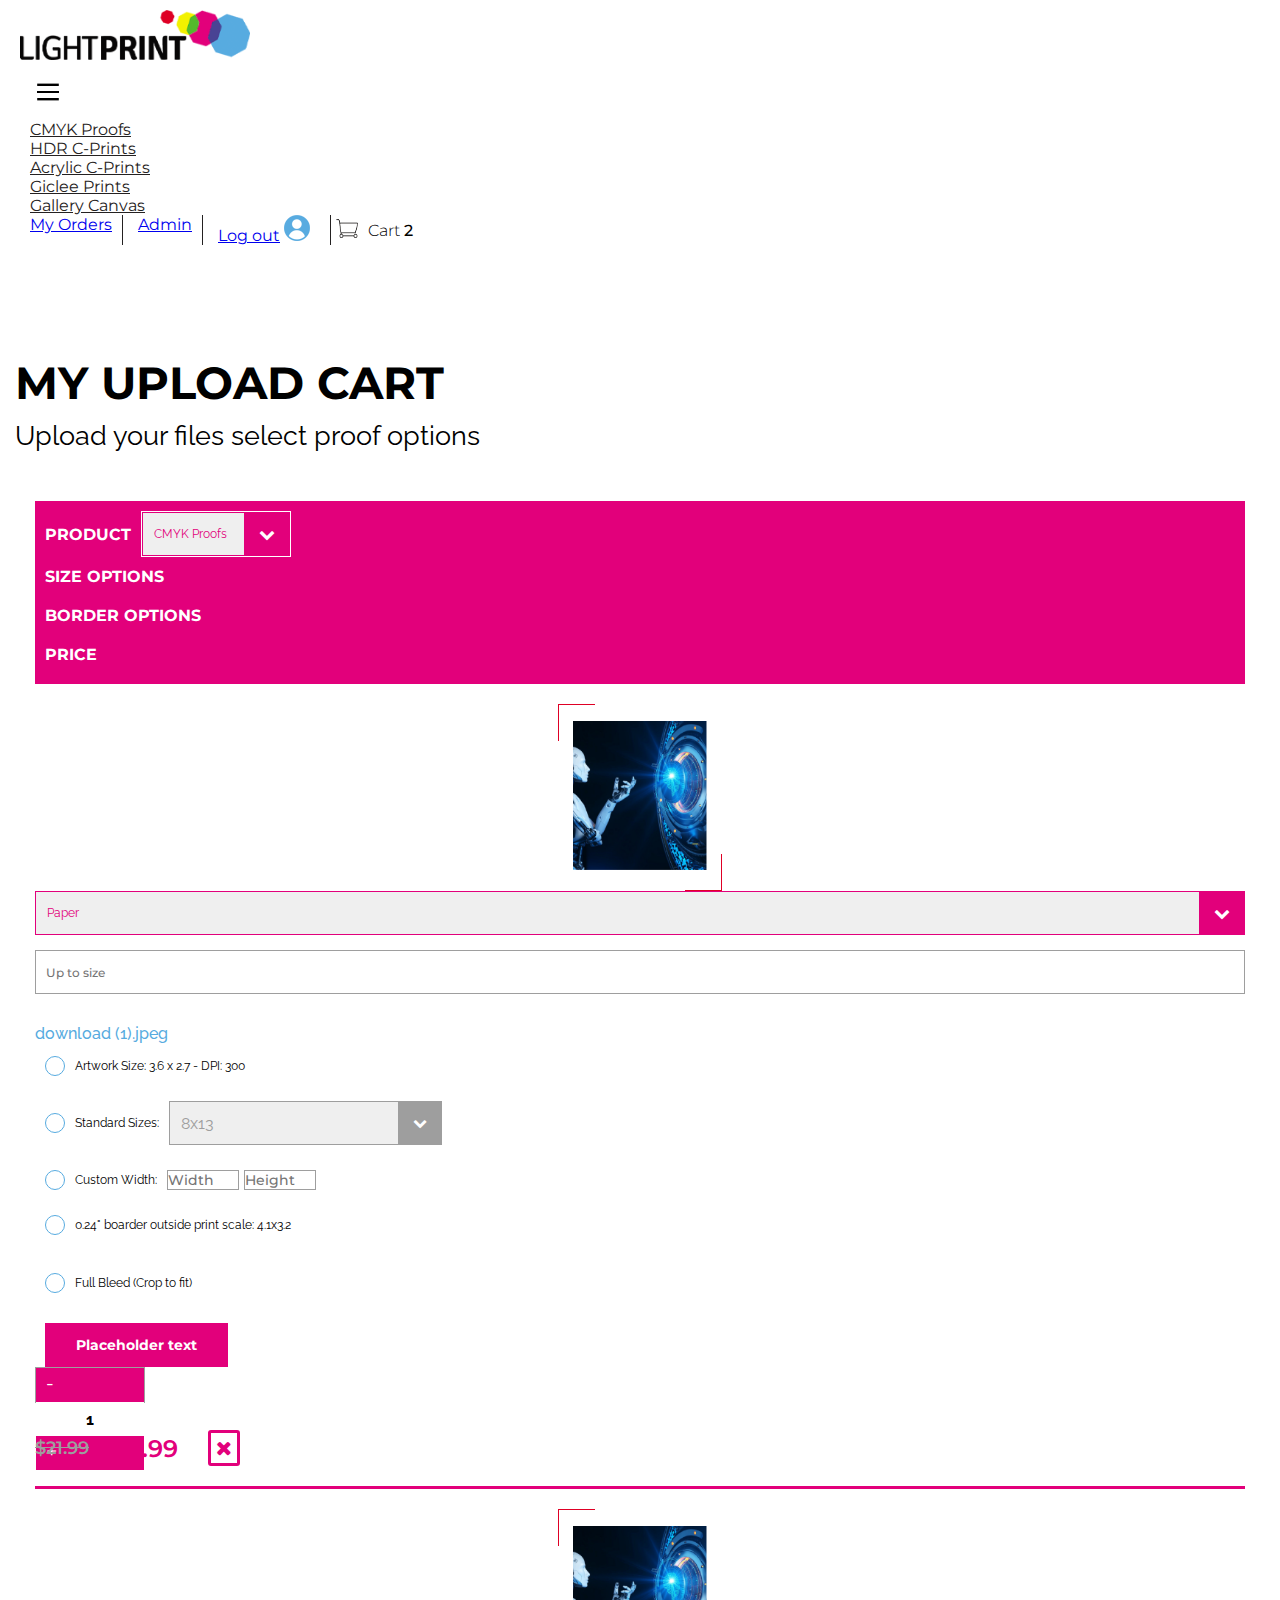
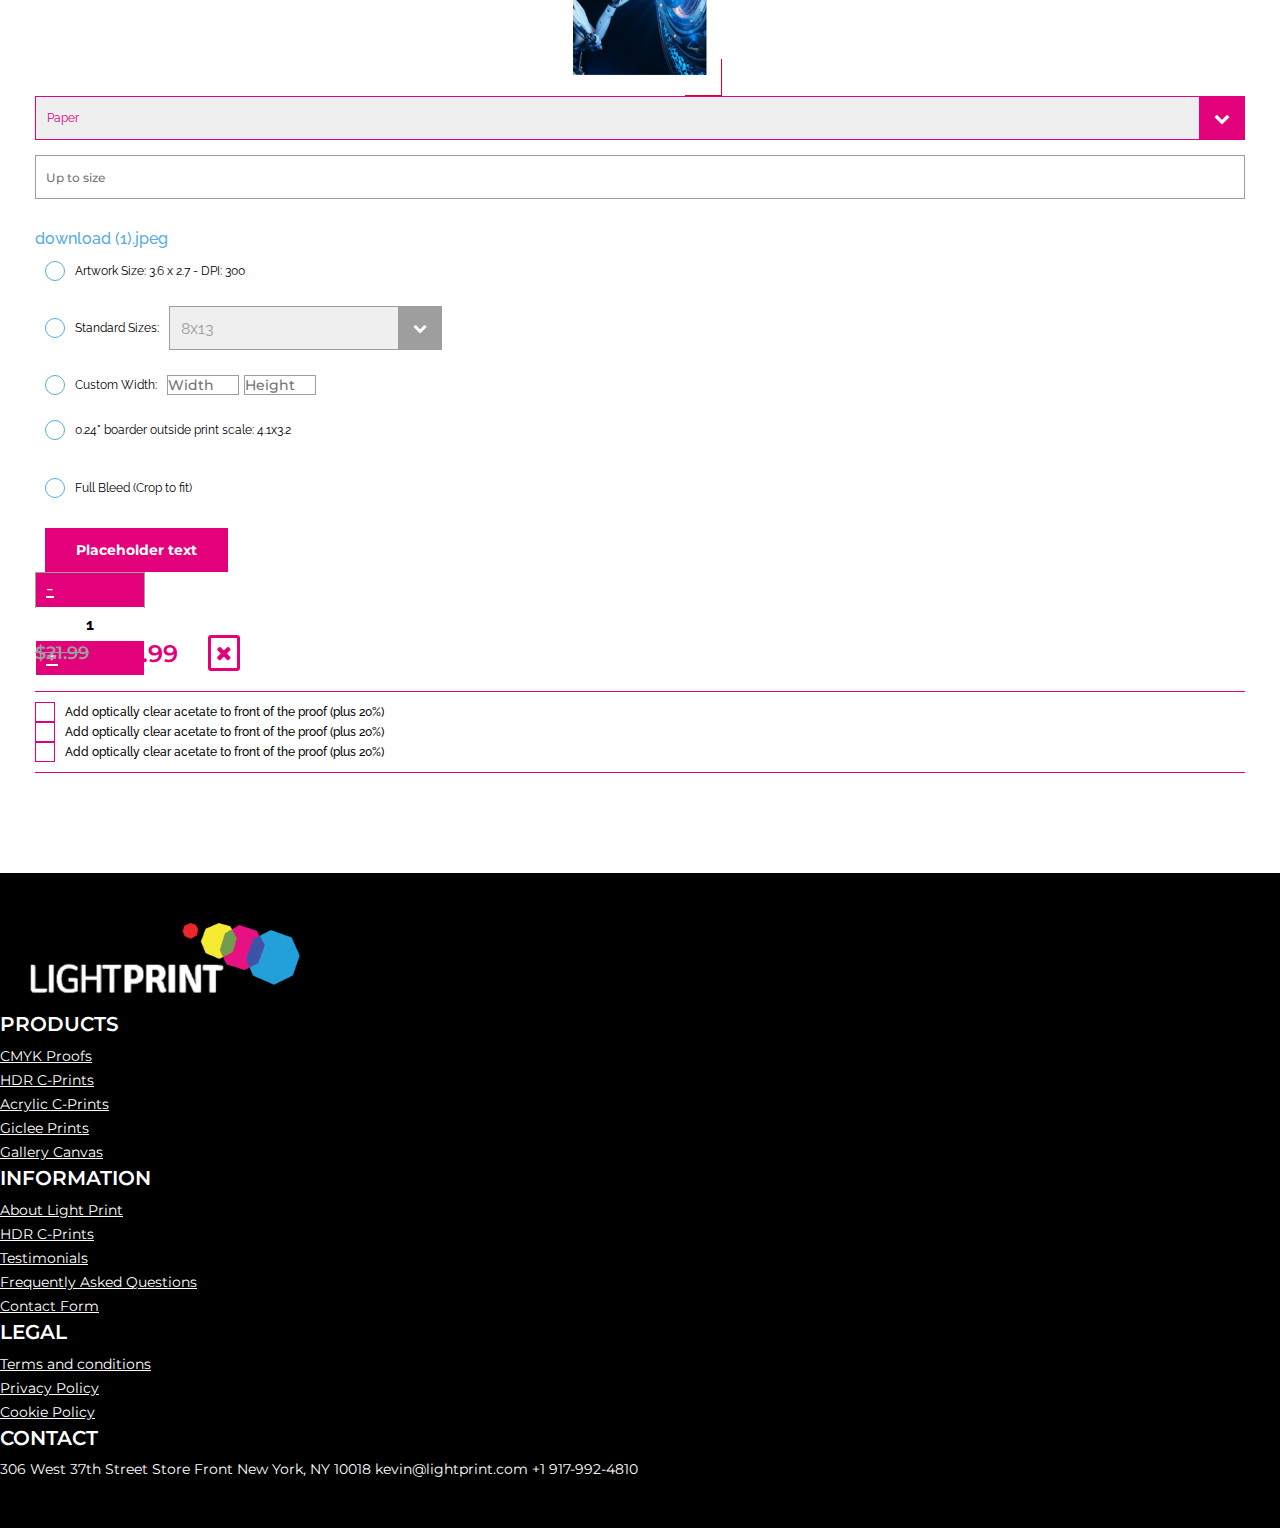
==== commit 18c3adf6: "cart layout update" ====
--- a/index.html
+++ b/index.html
@@ -100,8 +100,8 @@
                </div>
                <div class="scrollable-div">
                   <div class="custom-table">
-                     <div class="table-header row align-items-center element desktop-table-header" style="background-color: #E2007B;" id ='element-1'>
-                        <div class="col-md-4">
+                     <div class="table-header row align-items-center element main-table-header" style="background-color: #E2007B;" id ='element-1'>
+                        <div class="col-lg-4">
                            <div class="header-filter row">
                               <div class="col-5">
                                  <h2>PRODUCT</h2>
@@ -123,13 +123,13 @@
                               </div>
                            </div>
                         </div>
-                        <div class="col-md-3">
+                        <div class="col-lg-3 mobile-remove">
                            <h2>SIZE OPTIONS</h2>
                         </div>
-                        <div class="col-md-3">
+                        <div class="col-lg-3 mobile-remove">
                            <h2>Border Options</h2>
                         </div>
-                        <div class="col-md-2">
+                        <div class="col-lg-2 mobile-remove">
                            <h2 class="text-center">
                               <div class="price-title-wrapper">PRICE</div>
                            </h2>
@@ -137,45 +137,17 @@
                      </div>
                      <div class="data-container">
                         <div class="table-body row">
-                           <div class="col-md-4">
-                              <!-- mobile header -->
-                              <div class="table-header row align-items-center element table-mobile-header product-bar" style="background-color: #E2007B;" id ='element-1'>
-                                 <div class="col-12">
-                                    <div class="header-filter row">
-                                       <div class="col-5">
-                                          <h2>PRODUCT</h2>
-                                       </div>
-                                       <div class="col-7">
-                                          <div class="dropdown-wrapper tooltip-wrapper" style="border: 1px solid #fff;">
-                                             <span class="tooltiptext">Placeholder text</span>
-                                             <select class="product_dropdown" style="border: 1px solid #e2007b; color: #e2007b;" id="element-select">
-                                                <option selected="selected" value="cmyk-proofs">CMYK Proofs</option>
-                                                <option value="hdr-c-prints">HDR C-Prints</option>
-                                                <option value="acrylic-c-prints">Acrylic C-Prints</option>
-                                                <option value="giclee-prints">Giclee Prints</option>
-                                                <option value="gallery-canvas">Gallery Canvas</option>
-                                             </select>
-                                             <div class="icon-div" style="background-color: #e2007b;">
-                                                <i class="fa fa-chevron-down"></i>
-                                             </div>
-                                          </div>
-                                       </div>
-                                    </div>
-                                 </div>
-                              </div>
-                              <!-- end of mobile header -->
+                           <div class="col-lg-4">
                               <div class="row">
-                                 <div class="col-md-5">
+                                 <div class="col-lg-5">
                                     <div class="image-wrapper">
                                        <div class="top-box"></div>
                                        <img src="assets/images/example-image.png" alt="" class="preview-image">
                                        <div class="bottom-box"></div>
                                     </div>
-                                    <!-- mobile image name -->
-                                    <h2 class="image-label mobile-display">download (1).jpeg</h2>
-                                    <!-- end of image name -->
-                                 </div>
-                                 <div class="col-md-7">
+                                   
+                                 </div>
+                                 <div class="col-lg-7">
                                     <div class="selection-container">
                                        <div class="dropdown-wrapper tooltip-wrapper">
                                           <span class="tooltiptext">Placeholder text</span>
@@ -194,11 +166,12 @@
                                           <span class="tooltiptext">Placeholder text</span>
                                           <input type="text" placeholder="Up to size">
                                        </div>
-                                    </div>
-                                 </div>
-                              </div>
-                           </div>
-                           <div class="col-md-3">
+                                       <h2 class="product-name-tag">download (1).jpeg</h2>
+                                       </div>
+                                 </div>
+                              </div>
+                           </div>
+                           <div class="col-lg-3">
                               <!-- mobile header -->
                               <div class="table-header row align-items-center element table-mobile-header" style="background-color: #E2007B;" id ='element-1'>
                                  <div class="col-12">
@@ -255,7 +228,7 @@
                                  </div>
                               </div>
                            </div>
-                           <div class="col-md-3">
+                           <div class="col-lg-3">
                               <!-- mobile header -->
                               <div class="table-header row align-items-center element table-mobile-header" style="background-color: #E2007B;" id ='element-1'>
                                  <div class="col-12">
@@ -289,7 +262,7 @@
                                  <button class="btn customize-btn">Placeholder text</button>
                               </div>
                            </div>
-                           <div class="col-md-2">
+                           <div class="col-lg-2">
                               <!-- mobile header -->
                               <div class="table-header row align-items-center element table-mobile-header" style="background-color: #E2007B;" id ='element-1'>
                                  <div class="col-12">
@@ -337,50 +310,19 @@
                                  </div>
                               </div>
                            </div>
-                           <div class="col-12">
-                              <h2 class="image-label desktop-display">download (1).jpeg</h2>
-                           </div>
                         </div>
                         <div class="table-body row">
-                           <div class="col-md-4">
-                              <!-- mobile header -->
-                              <div class="table-header row align-items-center element table-mobile-header product-bar" style="background-color: #E2007B;" id ='element-1'>
-                                 <div class="col-12">
-                                    <div class="header-filter row">
-                                       <div class="col-5">
-                                          <h2>PRODUCT</h2>
-                                       </div>
-                                       <div class="col-7">
-                                          <div class="dropdown-wrapper tooltip-wrapper" style="border: 1px solid #fff;">
-                                             <span class="tooltiptext">Placeholder text</span>
-                                             <select class="product_dropdown" style="border: 1px solid #e2007b; color: #e2007b;" id="element-select">
-                                                <option selected="selected" value="cmyk-proofs">CMYK Proofs</option>
-                                                <option value="hdr-c-prints">HDR C-Prints</option>
-                                                <option value="acrylic-c-prints">Acrylic C-Prints</option>
-                                                <option value="giclee-prints">Giclee Prints</option>
-                                                <option value="gallery-canvas">Gallery Canvas</option>
-                                             </select>
-                                             <div class="icon-div" style="background-color: #e2007b;">
-                                                <i class="fa fa-chevron-down"></i>
-                                             </div>
-                                          </div>
-                                       </div>
-                                    </div>
-                                 </div>
-                              </div>
-                              <!-- end of mobile header -->
+                           <div class="col-lg-4">
                               <div class="row">
-                                 <div class="col-md-5">
+                                 <div class="col-lg-5">
                                     <div class="image-wrapper">
                                        <div class="top-box"></div>
                                        <img src="assets/images/example-image.png" alt="" class="preview-image">
                                        <div class="bottom-box"></div>
                                     </div>
-                                    <!-- mobile image name -->
-                                    <h2 class="image-label mobile-display">download (1).jpeg</h2>
-                                    <!-- end of image name -->
-                                 </div>
-                                 <div class="col-md-7">
+                                    
+                                 </div>
+                                 <div class="col-lg-7">
                                     <div class="selection-container">
                                        <div class="dropdown-wrapper tooltip-wrapper">
                                           <span class="tooltiptext">Placeholder text</span>
@@ -399,11 +341,12 @@
                                           <span class="tooltiptext">Placeholder text</span>
                                           <input type="text" placeholder="Up to size">
                                        </div>
-                                    </div>
-                                 </div>
-                              </div>
-                           </div>
-                           <div class="col-md-3">
+                                       <h2 class="product-name-tag">download (1).jpeg</h2>
+                                    </div>
+                                 </div>
+                              </div>
+                           </div>
+                           <div class="col-lg-3">
                               <!-- mobile header -->
                               <div class="table-header row align-items-center element table-mobile-header" style="background-color: #E2007B;" id ='element-1'>
                                  <div class="col-12">
@@ -460,7 +403,7 @@
                                  </div>
                               </div>
                            </div>
-                           <div class="col-md-3">
+                           <div class="col-lg-3">
                               <!-- mobile header -->
                               <div class="table-header row align-items-center element table-mobile-header" style="background-color: #E2007B;" id ='element-1'>
                                  <div class="col-12">
@@ -494,7 +437,7 @@
                                  <button class="btn customize-btn">Placeholder text</button>
                               </div>
                            </div>
-                           <div class="col-md-2">
+                           <div class="col-lg-2">
                               <!-- mobile header -->
                               <div class="table-header row align-items-center element table-mobile-header" style="background-color: #E2007B;" id ='element-1'>
                                  <div class="col-12">
@@ -540,28 +483,25 @@
                                  </div>
                               </div>
                            </div>
-                           <div class="col-12">
-                              <h2 class="image-label desktop-display">download (1).jpeg</h2>
-                           </div>
                         </div>
                      </div>
                      <div class="option-upgrade">
                         <div class="row">
-                           <div class="col-md-4 tooltip-wrapper">
+                           <div class="col-lg-4 tooltip-wrapper">
                               <span class="tooltiptext">Placeholder text</span>
                               <div class="row-checkbox">
                                  <input type="checkbox" name ="add_option_1_1" id ="a_1_1">
                                  <label for="a_1_1">Add optically clear acetate to front of the proof (plus 20%)</label>
                               </div>
                            </div>
-                           <div class="col-md-4 tooltip-wrapper">
+                           <div class="col-lg-4 tooltip-wrapper">
                               <span class="tooltiptext">Placeholder text</span>
                               <div class="row-checkbox">
                                  <input type="checkbox" name ="add_option_1_1" id ="a_2_1">
                                  <label for="a_2_1">Add optically clear acetate to front of the proof (plus 20%)</label>
                               </div>
                            </div>
-                           <div class="col-md-4 tooltip-wrapper">
+                           <div class="col-lg-4 tooltip-wrapper">
                               <span class="tooltiptext">Placeholder text</span>
                               <div class="row-checkbox">
                                  <input type="checkbox" name ="add_option_1_1" id ="a_3_1">
--- a/assets/css/new.css
+++ b/assets/css/new.css
@@ -7960,4 +7960,68 @@
 
 .quantity-button {
   cursor: pointer;
+}
+
+.product-name-tag {
+  font-size: 16px;
+  color: #57abe0;
+  font-weight: 500;
+  font-family: "Raleway", sans-serif;
+  text-align: left;
+  margin-top: 30px;
+}
+
+@media (max-width: 991px) {
+  .mobile-remove {
+    display: none;
+  }
+  .custom-table {
+    width: 100%;
+  }
+  .custom-table .table-body {
+    padding-top: 20px;
+    padding-bottom: 20px;
+  }
+  .data-container .table-body {
+    border: 3px solid #e2007b;
+    margin: 0;
+  }
+  .data-container .table-body:not(:last-child) {
+    border-bottom: none !important;
+  }
+  .num-mobile {
+    display: flex;
+    justify-content: center;
+    padding: 5px;
+  }
+  .custom-table .table-header {
+    margin-top: 20px;
+  }
+  .selection-container {
+    display: flex;
+    flex-direction: column;
+  }
+  .selection-container .dropdown-wrapper {
+    order: 2;
+  }
+  .selection-container .text-field {
+    order: 3;
+  }
+  .product-name-tag {
+    margin-top: 10px;
+    text-align: center;
+    margin-bottom: 20px;
+  }
+}
+@media (max-width: 767px) {
+  .custom-table .main-table-header {
+    padding-bottom: 20px;
+    margin-bottom: 0;
+    border-bottom: 1px solid #e2007b;
+  }
+  .custom-table .main-table-header {
+    padding-bottom: 20px;
+    padding-left: 30px;
+    padding-right: 30px;
+  }
 }/*# sourceMappingURL=new.css.map */